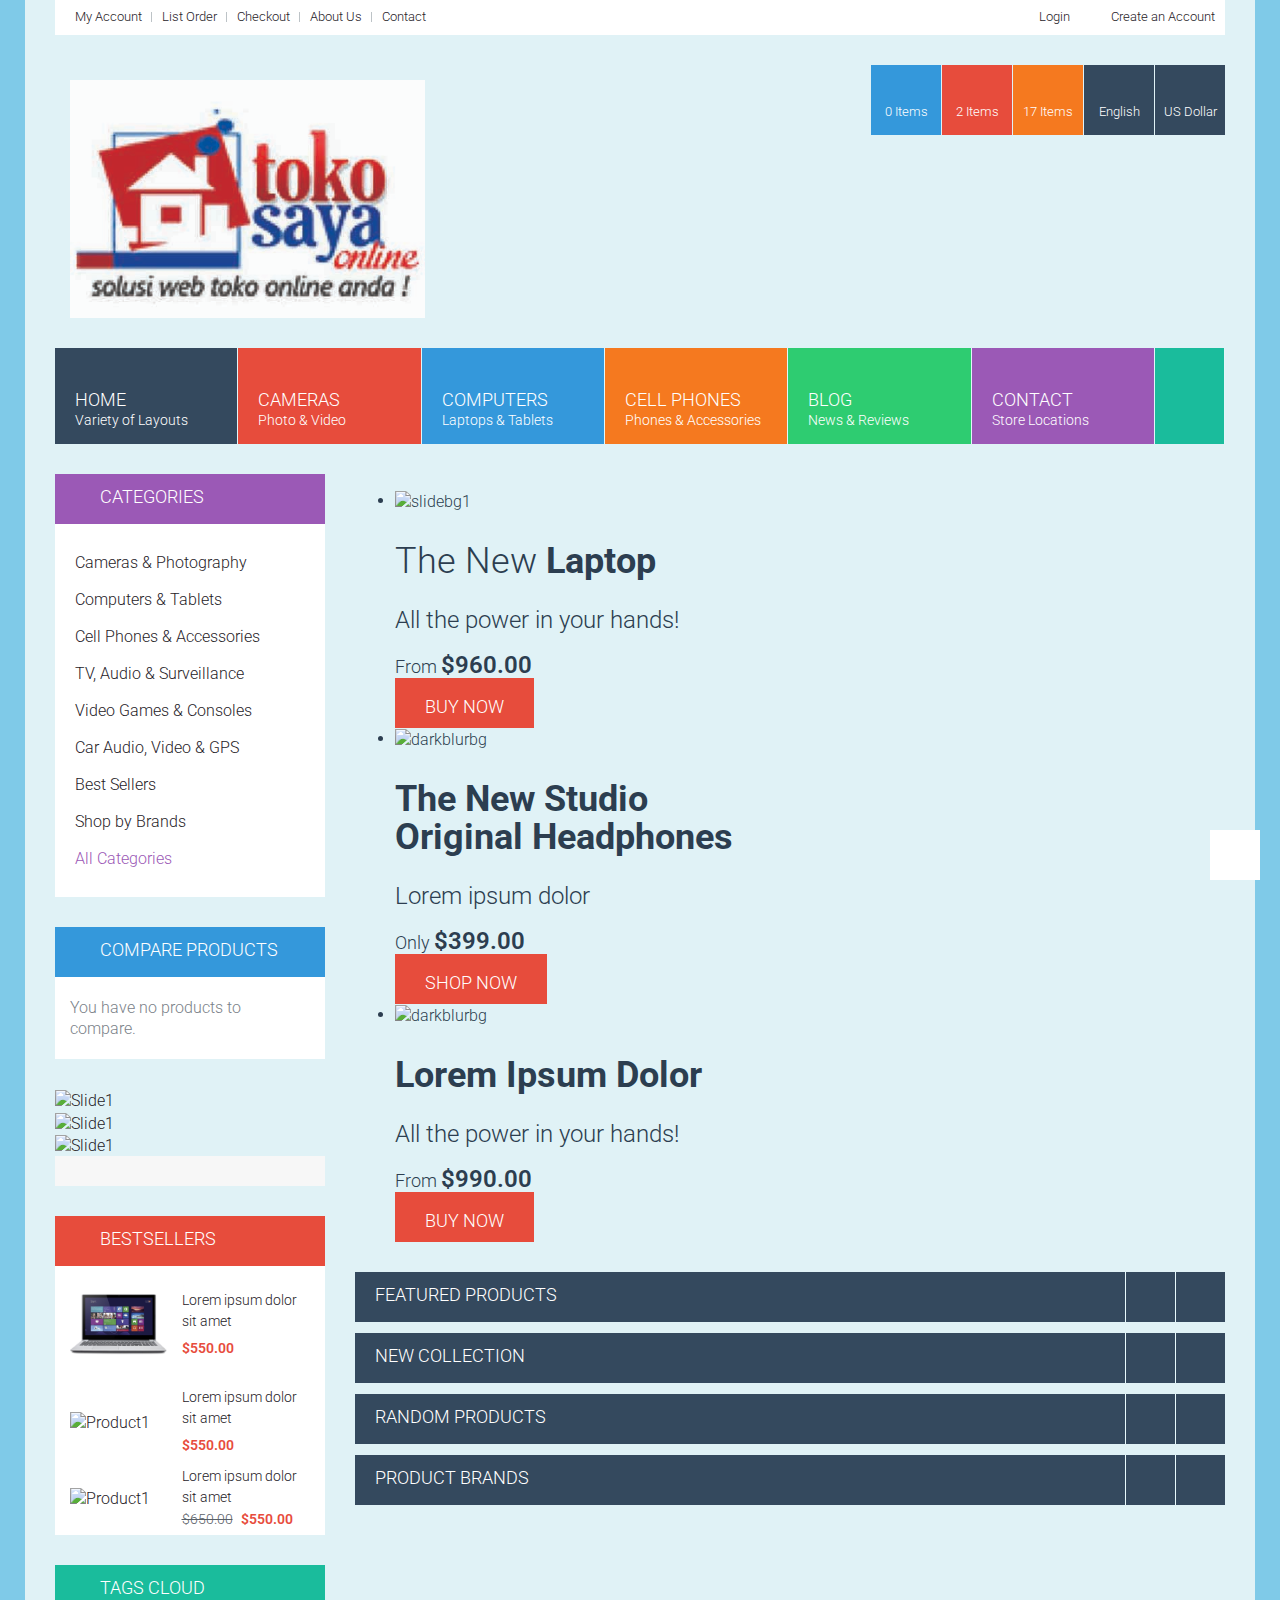
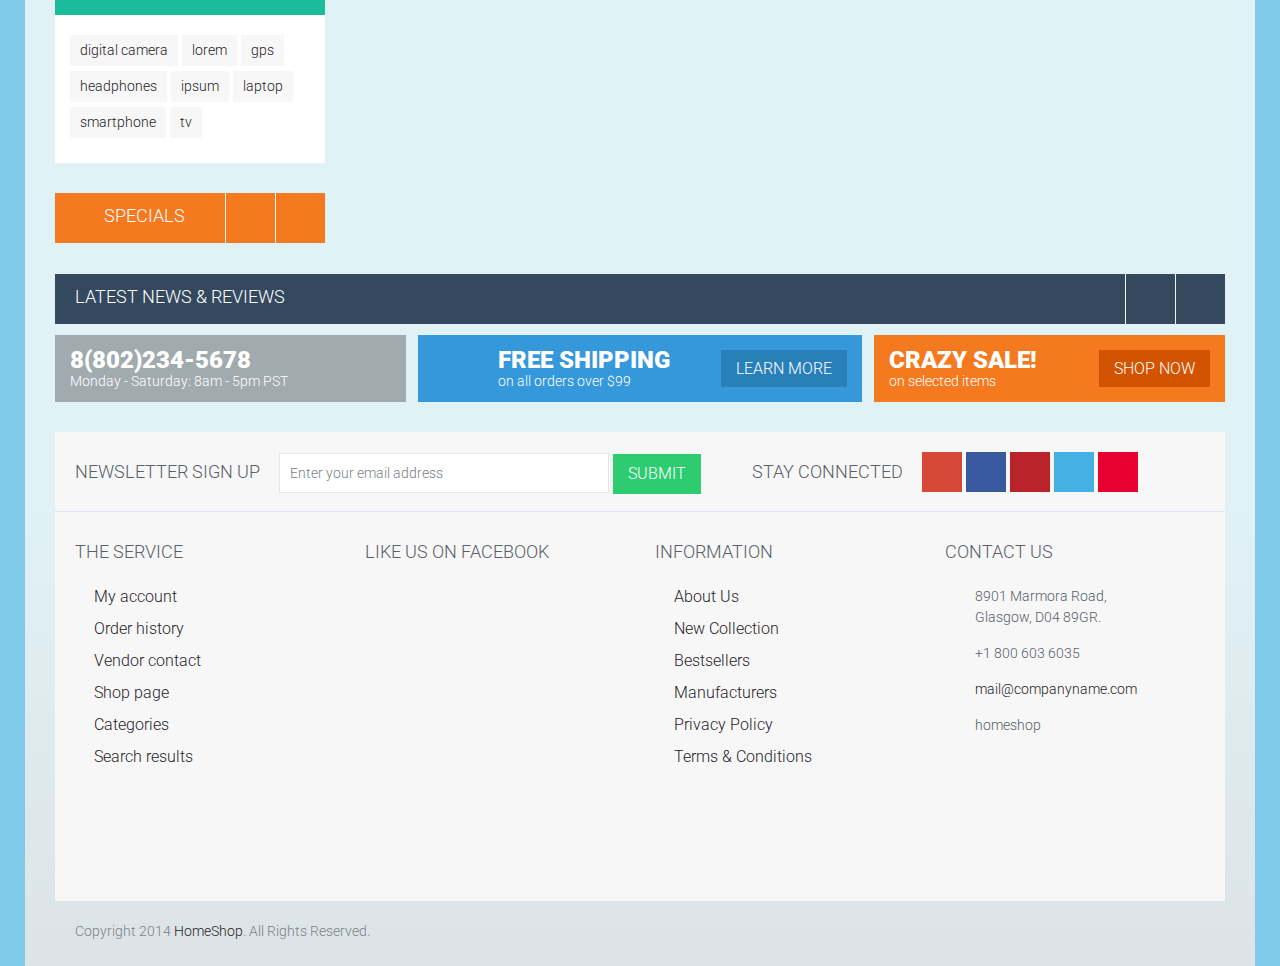
==== nyobangopy/index.html @ ff6c4c5d "Input Data" ====
<!DOCTYPE html>

<html>

    <head>
        
        <!-- Meta Tags -->
        <meta charset="utf-8">
        <meta name="viewport" content="width=device-width, initial-scale=1">
        
        <!-- Title -->
        <title>Index - TokoSayaOnline</title>
        
		<!-- Fonts -->
		<link href='http://fonts.googleapis.com/css?family=Roboto:400,300,300italic,400italic,500,700,900,700italic,500italic' rel='stylesheet' type='text/css'>
		
        <!-- Stylesheets -->
        <link rel="stylesheet" href="css/bootstrap.min.css">
		<link rel="stylesheet" href="css/perfect-scrollbar.css">
        <link rel="stylesheet" href="css/style.css">
        <link rel="stylesheet" href="css/flexslider.css" type="text/css" media="screen" />
		<link rel="stylesheet" href="css/fontello.css">
		<link rel="stylesheet" type="text/css" href="css/settings.css" media="screen" />
   		<link rel="stylesheet" href="css/animation.css">
		<link rel="stylesheet" href="css/owl.carousel.css">
		<link rel="stylesheet" href="css/owl.theme.css">
		<link rel="stylesheet" href="css/chosen.css">
        
        <!--[if lt IE 9]>
            <script src="https://oss.maxcdn.com/libs/html5shiv/3.7.0/html5shiv.js"></script>
			<link rel="stylesheet" href="css/ie.css">
        <![endif]-->
		<!--[if IE 7]>
			<link rel="stylesheet" href="css/fontello-ie7.css">
		<![endif]-->
        
    </head>
    
    
    <body>
		
		<!-- Container -->
		<div class="container">
			
			<!-- Header -->
			<header class="row">
				
				<div class="col-lg-12 col-md-12 col-sm-12">
					
					<!-- Top Header -->
					<div id="top-header">
						
						<div class="row">
							
							<nav id="top-navigation" class="col-lg-7 col-md-7 col-sm-7">
								<ul class="pull-left">
									<li><a href="create_an_account.html">My Account</a></li>
									<li><a href="orders_list.html">List Order</a></li>
									<li><a href="order_info.html">Checkout</a></li>
									<li><a href="text_page.html">About Us</a></li>
									<li><a href="contact.html">Contact</a></li>
								</ul>
							</nav>
							
							<nav class="col-lg-5 col-md-5 col-sm-5">
								<ul class="pull-right">
									<li class="purple"><a href="#"><i class="icons icon-user-3"></i> Login</a>
										<ul id="login-dropdown" class="box-dropdown">
											<li>
                                            	<div class="box-wrapper">
                                                    <h4>LOGIN</h4>
                                                    <div class="iconic-input">
                                                        <input type="text" placeholder="Username">
                                                        <i class="icons icon-user-3"></i>
                                                    </div>
                                                    <div class="iconic-input">
                                                        <input type="text" placeholder="Password">
                                                        <i class="icons icon-lock"></i>
                                                    </div>
                                                    <input type="checkbox" id="loginremember"> <label for="loginremember">Remember me</label>
                                                    <br>
                                                    <br>
                                                    <div class="pull-left">
                                                        <input type="submit" class="orange" value="Login">
                                                    </div>
                                                    <div class="pull-right">
                                                        <a href="#">Forgot your password?</a>
                                                        <br>
                                                        <a href="#">Forgot your username?</a>
														<br>
                                                    </div>
                                                    <br class="clearfix">
                                                </div>
												<div class="footer">
													<h4 class="pull-left">NEW CUSTOMER?</h4>
													<a class="button pull-right" href="create_an_account.html">Create an account</a>
												</div>
											</li>
										</ul>
									</li>
									<li><a href="#"><i class="icons icon-lock"></i> Create an Account</a></li>
								</ul>
							</nav>
							
						</div>
						
					</div>
					<!-- /Top Header -->
					
					
					
					<!-- Main Header -->
					<div id="main-header">
						
						<div class="row">
							
							<div id="logo" class="col-lg-4 col-md-4 col-sm-4">
								<a href="home_v1.html"><img src="img/logo.jpg" alt="Logo"></a>
							</div>
							
							<nav id="middle-navigation" class="col-lg-8 col-md-8 col-sm-8">
								<ul class="pull-right">
									<li class="blue">
										<a href="compare_products.html"><i class="icons icon-docs"></i>0 Items</a>
                                    </li>
									<li class="red">
										<a href="wishlist.html"><i class="icons icon-heart-empty"></i>2 Items</a>
                                    </li>
									<li class="orange"><a href="order_info.html"><i class="icons icon-basket-2"></i>17 Items</a>
                                    	<ul id="cart-dropdown" class="box-dropdown parent-arrow">
											<li>
                                            	<div class="box-wrapper parent-border">
                                                    <p>Recently added item(s)</p>
                                                    
                                                    <table class="cart-table">
                                                    	<tr>
                                                    		<td><img src="img/products/sample1.jpg" alt="product"></td>
                                                            <td>
                                                                <h6>Lorem ipsum dolor</h6>
                                                                <p>Product code PSBJ3</p>
                                                            </td>
                                                            <td>
                                                            	<span class="quantity"><span class="light">1 x</span> $79.00</span>
                                                                <a href="#" class="parent-color">Remove</a>
                                                            </td>
                                                        </tr>
                                                        <tr>
                                                    		<td><img src="img/products/sample1.jpg" alt="product"></td>
                                                            <td>
                                                                <h6>Lorem ipsum dolor</h6>
                                                                <p>Product code PSBJ3</p>
                                                            </td>
                                                            <td>
                                                            	<span class="quantity"><span class="light">1 x</span> $79.00</span>
                                                                <a href="#" class="parent-color">Remove</a>
                                                            </td>
                                                        </tr>
                                                        <tr>
                                                    		<td><img src="img/products/sample1.jpg" alt="product"></td>
                                                            <td>
                                                                <h6>Lorem ipsum dolor</h6>
                                                                <p>Product code PSBJ3</p>
                                                            </td>
                                                            <td>
                                                            	<span class="quantity"><span class="light">1 x</span> $79.00</span>
                                                                <a href="#" class="parent-color">Remove</a>
                                                            </td>
                                                        </tr>
                                                    </table>
                                                    
                                                    <br class="clearfix">
                                                </div>
                                                
												<div class="footer">
													<table class="checkout-table pull-right">
                                                    	<tr>
                                                        	<td class="align-right">Tax:</td>
                                                            <td>$0.00</td>
                                                        </tr>
                                                        <tr>
                                                        	<td class="align-right">Discount:</td>
                                                            <td>$37.00</td>
                                                        </tr>
                                                        <tr>
                                                        	<td class="align-right"><strong>Total:</strong></td>
                                                            <td><strong class="parent-color">$999.00</strong></td>
                                                        </tr>
                                                    </table>
												</div>
                                                
                                                <div class="box-wrapper no-border">
                                                	<a class="button pull-right parent-background" href="#">Checkout</a>
													<a class="button pull-right" href="order_info.html">View Cart</a>
                                                </div>
											</li>
										</ul>
                                    </li>
									<li><a class="flag" href="#"><span class="english-flag"></span>English</a>
                                    	<ul class="box-dropdown parent-arrow">
											<li>
                                            	<div class="box-wrapper no-padding parent-border">
                                                    <table class="language-table">
                                                    	<tr>
                                                        	<td class="flag"><span class="english-flag"></span></td>
                                                            <td class="country"><a href="#">English</a></td>
                                                        </tr>
                                                        <tr>
                                                        	<td class="flag"><span class="german-flag"></span></td>
                                                            <td class="country"><a href="#">German</a></td>
                                                        </tr>
                                                        <tr>
                                                        	<td class="flag"><span class="french-flag"></span></td>
                                                            <td class="country"><a href="#">French</a></td>
                                                        </tr>
                                                        <tr>
                                                        	<td class="flag"><span class="italian-flag"></span></td>
                                                            <td class="country"><a href="#">Italian</a></td>
                                                        </tr>
                                                        <tr>
                                                        	<td class="flag"><span class="spanish-flag"></span></td>
                                                            <td class="country"><a href="#">Spanish</a></td>
                                                        </tr>
                                                    </table>
                                                </div>
											</li>
										</ul>
                                    	
                                    </li>
									<li><a href="#"><i class="icons icon-dollar"></i>US Dollar</a>
                                    	<ul class="box-dropdown parent-arrow">
											<li>
                                            	<div class="box-wrapper no-padding parent-border">
                                                    <table class="currency-table">
                                                    	<tr>
                                                        	<td><a href="#">$ US Dollar</a></td>
                                                        </tr>
                                                        <tr>
                                                        	<td><a href="#">€ Euro</a></td>
                                                        </tr>
                                                        <tr>
                                                        	<td><a href="#">£ Pound</a></td>
                                                        </tr>
                                                    </table>
                                                </div>
											</li>
										</ul>
                                    </li>
								</ul>
							</nav>
							
						</div>
						
					</div>
					<!-- /Main Header -->
					
					
					<!-- Main Navigation -->
					<nav id="main-navigation" class="style1">
						<ul>
							
							<li class="home-green current-item">
								<a>
									<i class="icons icon-shop-1"></i>
									<span class="nav-caption">Home</span>
									<span class="nav-description">Variety of Layouts</span>
								</a>
								
								<ul class="normal-dropdown normalAnimation">
									<li><a href="#">Layouts <i class="icons icon-right-dir"></i></a>
										<ul class="normalAnimation">
											<li><a href="home_v1.html">Layout 1</a></li>
											<li><a href="home_v2.html">Layout 2</a></li>
											<li><a href="home_v3.html">Layout 3</a></li>
										</ul>
									</li>
									<li><a href="#">Headers <i class="icons icon-right-dir"></i></a>
										<ul class="normalAnimation">
											<li><a href="home_v1.html">Header 1</a></li>
											<li><a href="home_v2.html">Header 2</a></li>
											<li><a href="home_v3.html">Header 3</a></li>
											<li><a href="category_v1.html">Header 4</a></li>
											<li><a href="category_v2.html">Header 5</a></li>
											<li><a href="products_page_v1.html">Header 6</a></li>
										</ul>
									</li>
									<li><a href="#">Footers <i class="icons icon-right-dir"></i></a>
										<ul class="normalAnimation">
											<li><a href="home_v1.html#footer">Footer 1</a></li>
											<li><a href="home_v2.html#footer">Footer 2</a></li>
											<li><a href="home_v3.html#footer">Footer 3</a></li>
											<li><a href="category_v1.html#footer">Footer 4</a></li>
											<li><a href="category_v2.htm#footer">Footer 5</a></li>
											<li><a href="products_page_v1.html#footer">Footer 6</a></li>
										</ul>
									</li>
									<li><a href="#">Sliders <i class="icons icon-right-dir"></i></a>
										<ul class="normalAnimation">
											<li><a href="home_v1.html">Revolution Slider</a></li>
											<li><a href="home_v2.html">IOS Slider</a></li>
											<li><a href="home_v3.html">Flex Slider</a></li>
										</ul>
									</li>
								</ul>
							</li>
							
							<li class="red">
								<a href="category_v1.html">
									<i class="icons icon-camera-7"></i>
									<span class="nav-caption">Cameras</span>
									<span class="nav-description">Photo & Video</span>
								</a>
								
								<ul class="wide-dropdown normalAniamtion">
									<li>
										<ul>
											<li><span class="nav-caption">Digital Cameras</span></li>
											<li><a href="#"><i class="icons icon-right-dir"></i> Digital SLR</a></li>
											<li><a href="#"><i class="icons icon-right-dir"></i> Point &amp; Shoot</a></li>
											<li><a href="#"><i class="icons icon-right-dir"></i> Spy, Miniature</a></li>
										</ul>
									</li>
									<li>
										<ul>
											<li><span class="nav-caption">Digital Cameras</span></li>
											<li><a href="#"><i class="icons icon-right-dir"></i> Background Material</a></li>
											<li><a href="#"><i class="icons icon-right-dir"></i> Continuous Lighting</a></li>
											<li><a href="#"><i class="icons icon-right-dir"></i> Flash Lighting</a></li>
											<li><a href="#"><i class="icons icon-right-dir"></i> Light Meters</a></li>
										</ul>
									</li>
									<li>
										<ul>
											<li><span class="nav-caption">Digital Cameras</span></li>
											<li><a href="#"><i class="icons icon-right-dir"></i> Batteries</a></li>
											<li><a href="#"><i class="icons icon-right-dir"></i> Cables &amp; Adapters</a></li>
											<li><a href="#"><i class="icons icon-right-dir"></i> Camcorder Tapes &amp; Discs</a></li>
											<li><a href="#"><i class="icons icon-right-dir"></i> Cases, Bags &amp; Covers</a></li>
										</ul>
									</li>
								</ul>
								
							</li>
							
							<li class="blue">
								<a href="category_v2.html">
									<i class="icons icon-desktop-3"></i>
									<span class="nav-caption">Computers</span>
									<span class="nav-description">Laptops & Tablets</span>
								</a>
							</li>
							
							<li class="orange">
								<a href="category_v1.html">
									<i class="icons icon-mobile-6"></i>
									<span class="nav-caption">Cell phones</span>
									<span class="nav-description">Phones & Accessories</span>
								</a>
							</li>
							
							<li class="green">
								<a href="blog.html">
									<i class="icons icon-pencil-7"></i>
									<span class="nav-caption">Blog</span>
									<span class="nav-description">News & Reviews</span>
								</a>
							</li>
							
							<li class="purple">
								<a href="contact.html">
									<i class="icons icon-location-7"></i>
									<span class="nav-caption">Contact</span>
									<span class="nav-description">Store Locations</span>
								</a>
							</li>
							
							<li class="nav-search">
                                	<i class="icons icon-search-1"></i>
							</li>
							
						</ul>
						
						<div id="search-bar">
							
							<div class="col-lg-12 col-md-12 col-sm-12">
                            	<table id="search-bar-table">
                                    <tr>
                                    	<td class="search-column-1">
                                            <p><span class="grey">Popular Searches:</span> <a href="#">accessories</a>, <a href="#">audio</a>, <a href="#">camera</a>, <a href="#">phone</a>, <a href="#">storage</a>, <a href="#">more</a></p>
                                            <input type="text" placeholder="Enter your keyword">
                                        </td>
                                        <td class="search-column-2">
                                        	<p class="align-right"><a href="#">Advanced Search</a></p>
                                        	<select class="chosen-select-search">
                                                <option>All Categories</option>
                                                <option>All Categories</option>
                                                <option>All Categories</option>
                                                <option>All Categories</option>
                                                <option>All Categories</option>
                                            </select>
                                		</td>
                                    </tr>
                                </table>
							</div>
							<div id="search-button">
								<input type="submit" value="">
								<i class="icons icon-search-1"></i>
							</div>
						</div>
						
					</nav>
					<!-- /Main Navigation -->
					
				</div>
				
			</header>
			<!-- /Header -->
			
			
			<!-- Content -->
			<div class="row content">
				
				<!-- Main Content -->
				<section class="main-content col-lg-9 col-md-9 col-sm-9 col-lg-push-3 col-md-push-3 col-sm-push-3">
					
					<section class="slider">
						<div class="tp-banner-container">
							<div class="tp-banner" >
								<ul>
									<!-- SLIDE  -->
									<li data-transition="fade" data-slotamount="7" data-masterspeed="1500" >
										<!-- MAIN IMAGE -->
										<img src="img/slide1.jpg"  alt="slidebg1"  data-bgfit="cover" data-bgposition="left top" data-bgrepeat="no-repeat">
										<!-- LAYERS -->
										<div class="tp-caption skewfromrightshort fadeout"
											data-x="40"
											data-y="60"
											data-speed="500"
											data-start="1200"
											data-easing="Power4.easeOut"><h2>The New <strong>Laptop</strong></h2>
										</div>
										<div class="tp-caption skewfromrightshort fadeout"
											data-x="40"
											data-y="140"
											data-speed="500"
											data-start="1200"
											data-easing="Power4.easeOut"><h3>All the power in your hands!</h3>
										</div>
										<div class="tp-caption skewfromrightshort fadeout"
											data-x="40"
											data-y="250"
											data-speed="500"
											data-start="1200"
											data-easing="Power4.easeOut"><span>From <span class="price">$960.00</span></span>
										</div>
										<div class="tp-caption skewfromrightshort fadeout"
											data-x="40"
											data-y="300"
											data-speed="500"
											data-start="1200"
											data-easing="Power4.easeOut"><a class="button big red" href="#">Buy Now</a>
										</div>
									</li>
									<!-- SLIDE  -->
									<li data-transition="zoomout" data-slotamount="7" data-masterspeed="1000" >
										<!-- MAIN IMAGE -->
										<img src="img/slide3.jpg"  alt="darkblurbg"  data-bgfit="cover" data-bgposition="left top" data-bgrepeat="no-repeat">
										<!-- LAYERS -->
										<div class="tp-caption skewfromrightshort fadeout"
											data-x="40"
											data-y="60"
											data-speed="500"
											data-start="1200"
											data-easing="Power4.easeOut"><h2><strong>The New Studio<br>Original Headphones</strong></h2>
										</div>
										<div class="tp-caption skewfromrightshort fadeout"
											data-x="40"
											data-y="190"
											data-speed="500"
											data-start="1200"
											data-easing="Power4.easeOut"><h3>Lorem ipsum dolor</h3>
										</div>
										<div class="tp-caption skewfromrightshort fadeout"
											data-x="40"
											data-y="300"
											data-speed="500"
											data-start="1200"
											data-easing="Power4.easeOut"><span>Only <span class="price">$399.00</span></span>
										</div>
										<div class="tp-caption skewfromrightshort fadeout"
											data-x="40"
											data-y="347"
											data-speed="500"
											data-start="1200"
											data-easing="Power4.easeOut"><a class="button big red" href="#">Shop Now</a>
										</div>
									</li>
									<!-- SLIDE  -->
									<li data-transition="zoomout" data-slotamount="7" data-masterspeed="1000" >
										<!-- MAIN IMAGE -->
										<img src="img/slide2.jpg"  alt="darkblurbg"  data-bgfit="cover" data-bgposition="left top" data-bgrepeat="no-repeat">
										<!-- LAYERS -->
										<div class="tp-caption skewfromrightshort fadeout"
											data-x="40"
											data-y="60"
											data-speed="500"
											data-start="1200"
											data-easing="Power4.easeOut"><h2><strong>Lorem Ipsum Dolor</strong></h2>
										</div>
										<div class="tp-caption skewfromrightshort fadeout"
											data-x="40"
											data-y="140"
											data-speed="500"
											data-start="1200"
											data-easing="Power4.easeOut"><h3>All the power in your hands!</h3>
										</div>
										<div class="tp-caption skewfromrightshort fadeout"
											data-x="40"
											data-y="250"
											data-speed="500"
											data-start="1200"
											data-easing="Power4.easeOut"><span>From <span class="price">$990.00</span></span>
										</div>
										<div class="tp-caption skewfromrightshort fadeout"
											data-x="40"
											data-y="300"
											data-speed="500"
											data-start="1200"
											data-easing="Power4.easeOut"><a class="button big red" href="#">Buy Now</a>
										</div>
									</li>
								</ul>
							</div>
						</div>
				  	</section>
					
					
					
					<!-- Featured Products -->
					<div class="products-row row">
						
						<!-- Carousel Heading -->
						<div class="col-lg-12 col-md-12 col-sm-12">
							
							<div class="carousel-heading">
								<h4>Featured Products</h4>
								<div class="carousel-arrows">
									<i class="icons icon-left-dir"></i>
									<i class="icons icon-right-dir"></i>
								</div>
							</div>
							
						</div>
						<!-- /Carousel Heading -->
						
						<!-- Carousel -->
						<div class="carousel owl-carousel-wrap col-lg-12 col-md-12 col-sm-12">
							
							<div class="owl-carousel" data-max-items="3">
									
									<!-- Slide -->
									<div>
										<!-- Carousel Item -->
										<div class="product">
											
											<div class="product-image">
												<img src="img/products/sample1.jpg" alt="Product1">
												<a href="products_page_v1.html" class="product-hover">
													<i class="icons icon-eye-1"></i> Quick View
												</a>
											</div>
											
											<div class="product-info">
												<h5><a href="products_page_v1.html">Lorem ipsum dolor sit amet</a></h5>
												<span class="price">$281.00</span>
												<div class="rating readonly-rating" data-score="4"></div>
											</div>
											
											<div class="product-actions">
												<span class="add-to-cart">
													<span class="action-wrapper">
														<i class="icons icon-basket-2"></i>
														<span class="action-name">Add to cart</span>
													</span >
												</span>
												<span class="add-to-favorites">
													<span class="action-wrapper">
														<i class="icons icon-heart-empty"></i>
														<span class="action-name">Add to wishlist</span>
													</span>
												</span>
												<span class="add-to-compare">
													<span class="action-wrapper">
														<i class="icons icon-docs"></i>
														<span class="action-name">Add to Compare</span>
													</span>
												</span>
											</div>
											
										</div>
										<!-- /Carousel Item -->
									</div>
									<!-- /Slide -->
									
									
									<!-- Slide -->
									<div>
										<!-- Carousel Item -->
										<div class="product">
											
											<div class="product-image">
												<span class="product-tag">Sale</span>
												<img src="img/products/sample2.jpg" alt="Product1">
												<a href="products_page_v1.html" class="product-hover">
													<i class="icons icon-eye-1"></i> Quick View
												</a>
											</div>
											
											<div class="product-info">
												<h5><a href="products_page_v1.html">Lorem ipsum dolor sit amet</a></h5>
												<span class="price">$281.00</span>
												<div class="rating readonly-rating" data-score="4"></div>
											</div>
											
											<div class="product-actions">
												<span class="add-to-cart">
													<span class="action-wrapper">
														<i class="icons icon-basket-2"></i>
														<span class="action-name">Add to cart</span>
													</span >
												</span>
												<span class="add-to-favorites">
													<span class="action-wrapper">
														<i class="icons icon-heart-empty"></i>
														<span class="action-name">Add to wishlist</span>
													</span>
												</span>
												<span class="add-to-compare">
													<span class="action-wrapper">
														<i class="icons icon-docs"></i>
														<span class="action-name">Add to Compare</span>
													</span>
												</span>
											</div>
											
										</div>
										<!-- /Carousel Item -->
									</div>
									<!-- /Slide -->
									
									
									
									<!-- Slide -->
									<div>
										<!-- Carousel Item -->
										<div class="product">
											
											<div class="product-image">
												<img src="img/products/sample3.jpg" alt="Product1">
												<a href="products_page_v1.html" class="product-hover">
													<i class="icons icon-eye-1"></i> Quick View
												</a>
											</div>
											
											<div class="product-info">
												<h5><a href="products_page_v1.html">Lorem ipsum dolor sit amet</a></h5>
												<span class="price">$281.00</span>
												<div class="rating readonly-rating" data-score="4"></div>
											</div>
											
											<div class="product-actions">
												<span class="add-to-cart">
													<span class="action-wrapper">
														<i class="icons icon-basket-2"></i>
														<span class="action-name">Add to cart</span>
													</span >
												</span>
												<span class="add-to-favorites">
													<span class="action-wrapper">
														<i class="icons icon-heart-empty"></i>
														<span class="action-name">Add to wishlist</span>
													</span>
												</span>
												<span class="add-to-compare">
													<span class="action-wrapper">
														<i class="icons icon-docs"></i>
														<span class="action-name">Add to Compare</span>
													</span>
												</span>
											</div>
											
										</div>
										<!-- /Carousel Item -->
									</div>
									<!-- /Slide -->
									
									
									
									
									<!-- Slide -->
									<div>
										<!-- Carousel Item -->
										<div class="product">
											
											<div class="product-image">
												<img src="img/products/sample1.jpg" alt="Product1">
												<a href="products_page_v1.html" class="product-hover">
													<i class="icons icon-eye-1"></i> Quick View
												</a>
											</div>
											
											<div class="product-info">
												<h5><a href="products_page_v1.html">Lorem ipsum dolor sit amet</a></h5>
												<span class="price">$281.00</span>
												<div class="rating readonly-rating" data-score="4"></div>
											</div>
											
											<div class="product-actions">
												<span class="add-to-cart">
													<span class="action-wrapper">
														<i class="icons icon-basket-2"></i>
														<span class="action-name">Add to cart</span>
													</span >
												</span>
												<span class="add-to-favorites">
													<span class="action-wrapper">
														<i class="icons icon-heart-empty"></i>
														<span class="action-name">Add to wishlist</span>
													</span>
												</span>
												<span class="add-to-compare">
													<span class="action-wrapper">
														<i class="icons icon-docs"></i>
														<span class="action-name">Add to Compare</span>
													</span>
												</span>
											</div>
											
										</div>
										<!-- /Carousel Item -->
									</div>
									<!-- /Slide -->
									
									
									
									
									<!-- Slide -->
									<div>
										<!-- Carousel Item -->
										<div class="product">
											
											<div class="product-image">
												<img src="img/products/sample2.jpg" alt="Product1">
												<a href="products_page_v1.html" class="product-hover">
													<i class="icons icon-eye-1"></i> Quick View
												</a>
											</div>
											
											<div class="product-info">
												<h5><a href="products_page_v1.html">Lorem ipsum dolor sit amet</a></h5>
												<span class="price">$281.00</span>
												<div class="rating readonly-rating" data-score="4"></div>
											</div>
											
											<div class="product-actions">
												<span class="add-to-cart">
													<span class="action-wrapper">
														<i class="icons icon-basket-2"></i>
														<span class="action-name">Add to cart</span>
													</span >
												</span>
												<span class="add-to-favorites">
													<span class="action-wrapper">
														<i class="icons icon-heart-empty"></i>
														<span class="action-name">Add to wishlist</span>
													</span>
												</span>
												<span class="add-to-compare">
													<span class="action-wrapper">
														<i class="icons icon-docs"></i>
														<span class="action-name">Add to Compare</span>
													</span>
												</span>
											</div>
											
										</div>
										<!-- /Carousel Item -->
									</div>
									<!-- /Slide -->
									
									
									
									
									
									<!-- Slide -->
									<div>
										<!-- Carousel Item -->
										<div class="product">
											
											<div class="product-image">
												<img src="img/products/sample3.jpg" alt="Product1">
												<a href="products_page_v1.html" class="product-hover">
													<i class="icons icon-eye-1"></i> Quick View
												</a>
											</div>
											
											<div class="product-info">
												<h5><a href="products_page_v1.html">Lorem ipsum dolor sit amet</a></h5>
												<span class="price">$281.00</span>
												<div class="rating readonly-rating" data-score="4"></div>
											</div>
											
											<div class="product-actions">
												<span class="add-to-cart">
													<span class="action-wrapper">
														<i class="icons icon-basket-2"></i>
														<span class="action-name">Add to cart</span>
													</span >
												</span>
												<span class="add-to-favorites">
													<span class="action-wrapper">
														<i class="icons icon-heart-empty"></i>
														<span class="action-name">Add to wishlist</span>
													</span>
												</span>
												<span class="add-to-compare">
													<span class="action-wrapper">
														<i class="icons icon-docs"></i>
														<span class="action-name">Add to Compare</span>
													</span>
												</span>
											</div>
											
										</div>
										<!-- /Carousel Item -->
									</div>
									<!-- /Slide -->
									
									
							</div>
						</div>
						<!-- /Carousel -->
						
					</div>
					<!-- /Featured Products -->
					
					
					
					
					<!-- New Collection -->
					<div class="products-row row">
						
						<!-- Carousel Heading -->
						<div class="col-lg-12 col-md-12 col-sm-12">
							
							<div class="carousel-heading">
								<h4>New Collection</h4>
								<div class="carousel-arrows">
									<i class="icons icon-left-dir"></i>
									<i class="icons icon-right-dir"></i>
								</div>
							</div>
							
						</div>
						<!-- /Carousel Heading -->
						
						<!-- Carousel -->
						<div class="carousel owl-carousel-wrap col-lg-12 col-md-12 col-sm-12">
							
							<div class="owl-carousel" data-max-items="3">
									
									<!-- Slide -->
									<div>
										<!-- Carousel Item -->
										<div class="product">
											
											<div class="product-image">
												<span class="product-tag">Sale</span>
												<img src="img/products/sample4.jpg" alt="Product1">
												<a href="products_page_v1.html" class="product-hover">
													<i class="icons icon-eye-1"></i> Quick View
												</a>
											</div>
											
											<div class="product-info">
												<h5><a href="products_page_v1.html">Lorem ipsum dolor sit amet</a></h5>
												<span class="price">$281.00</span>
												<div class="rating readonly-rating" data-score="4"></div>
											</div>
											
											<div class="product-actions">
												<span class="add-to-cart">
													<span class="action-wrapper">
														<i class="icons icon-basket-2"></i>
														<span class="action-name">Add to cart</span>
													</span >
												</span>
												<span class="add-to-favorites">
													<span class="action-wrapper">
														<i class="icons icon-heart-empty"></i>
														<span class="action-name">Add to wishlist</span>
													</span>
												</span>
												<span class="add-to-compare">
													<span class="action-wrapper">
														<i class="icons icon-docs"></i>
														<span class="action-name">Add to Compare</span>
													</span>
												</span>
											</div>
											
										</div>
										<!-- /Carousel Item -->
									</div>
									<!-- /Slide -->
									
									
									<!-- Slide -->
									<div>
										<!-- Carousel Item -->
										<div class="product">
											
											<div class="product-image">
												<img src="img/products/sample5.jpg" alt="Product1">
												<a href="products_page_v1.html" class="product-hover">
													<i class="icons icon-eye-1"></i> Quick View
												</a>
											</div>
											
											<div class="product-info">
												<h5><a href="products_page_v1.html">Lorem ipsum dolor sit amet</a></h5>
												<span class="price">$281.00</span>
												<div class="rating readonly-rating" data-score="4"></div>
											</div>
											
											<div class="product-actions">
												<span class="add-to-cart">
													<span class="action-wrapper">
														<i class="icons icon-basket-2"></i>
														<span class="action-name">Add to cart</span>
													</span >
												</span>
												<span class="add-to-favorites">
													<span class="action-wrapper">
														<i class="icons icon-heart-empty"></i>
														<span class="action-name">Add to wishlist</span>
													</span>
												</span>
												<span class="add-to-compare">
													<span class="action-wrapper">
														<i class="icons icon-docs"></i>
														<span class="action-name">Add to Compare</span>
													</span>
												</span>
											</div>
											
										</div>
										<!-- /Carousel Item -->
									</div>
									<!-- /Slide -->
									
									
									
									<!-- Slide -->
									<div>
										<!-- Carousel Item -->
										<div class="product">
											
											<div class="product-image">
												<img src="img/products/sample6.jpg" alt="Product1">
												<a href="products_page_v1.html" class="product-hover">
													<i class="icons icon-eye-1"></i> Quick View
												</a>
											</div>
											
											<div class="product-info">
												<h5><a href="products_page_v1.html">Lorem ipsum dolor sit amet</a></h5>
												<span class="price">$281.00</span>
												<div class="rating readonly-rating" data-score="4"></div>
											</div>
											
											<div class="product-actions">
												<span class="add-to-cart">
													<span class="action-wrapper">
														<i class="icons icon-basket-2"></i>
														<span class="action-name">Add to cart</span>
													</span >
												</span>
												<span class="add-to-favorites">
													<span class="action-wrapper">
														<i class="icons icon-heart-empty"></i>
														<span class="action-name">Add to wishlist</span>
													</span>
												</span>
												<span class="add-to-compare">
													<span class="action-wrapper">
														<i class="icons icon-docs"></i>
														<span class="action-name">Add to Compare</span>
													</span>
												</span>
											</div>
											
										</div>
										<!-- /Carousel Item -->
									</div>
									<!-- /Slide -->
									
									
									
									
									<!-- Slide -->
									<div>
										<!-- Carousel Item -->
										<div class="product">
											
											<div class="product-image">
												<img src="img/products/sample4.jpg" alt="Product1">
												<a href="products_page_v1.html" class="product-hover">
													<i class="icons icon-eye-1"></i> Quick View
												</a>
											</div>
											
											<div class="product-info">
												<h5><a href="products_page_v1.html">Lorem ipsum dolor sit amet</a></h5>
												<span class="price">$281.00</span>
												<div class="rating readonly-rating" data-score="4"></div>
											</div>
											
											<div class="product-actions">
												<span class="add-to-cart">
													<span class="action-wrapper">
														<i class="icons icon-basket-2"></i>
														<span class="action-name">Add to cart</span>
													</span >
												</span>
												<span class="add-to-favorites">
													<span class="action-wrapper">
														<i class="icons icon-heart-empty"></i>
														<span class="action-name">Add to wishlist</span>
													</span>
												</span>
												<span class="add-to-compare">
													<span class="action-wrapper">
														<i class="icons icon-docs"></i>
														<span class="action-name">Add to Compare</span>
													</span>
												</span>
											</div>
											
										</div>
										<!-- /Carousel Item -->
									</div>
									<!-- /Slide -->
									
									
									
									
									<!-- Slide -->
									<div>
										<!-- Carousel Item -->
										<div class="product">
											
											<div class="product-image">
												<img src="img/products/sample5.jpg" alt="Product1">
												<a href="products_page_v1.html" class="product-hover">
													<i class="icons icon-eye-1"></i> Quick View
												</a>
											</div>
											
											<div class="product-info">
												<h5><a href="products_page_v1.html">Lorem ipsum dolor sit amet</a></h5>
												<span class="price">$281.00</span>
												<div class="rating readonly-rating" data-score="4"></div>
											</div>
											
											<div class="product-actions">
												<span class="add-to-cart">
													<span class="action-wrapper">
														<i class="icons icon-basket-2"></i>
														<span class="action-name">Add to cart</span>
													</span >
												</span>
												<span class="add-to-favorites">
													<span class="action-wrapper">
														<i class="icons icon-heart-empty"></i>
														<span class="action-name">Add to wishlist</span>
													</span>
												</span>
												<span class="add-to-compare">
													<span class="action-wrapper">
														<i class="icons icon-docs"></i>
														<span class="action-name">Add to Compare</span>
													</span>
												</span>
											</div>
											
										</div>
										<!-- /Carousel Item -->
									</div>
									<!-- /Slide -->
									
									
									
									
									
									<!-- Slide -->
									<div>
										<!-- Carousel Item -->
										<div class="product">
											
											<div class="product-image">
												<img src="img/products/sample6.jpg" alt="Product1">
												<a href="products_page_v1.html" class="product-hover">
													<i class="icons icon-eye-1"></i> Quick View
												</a>
											</div>
											
											<div class="product-info">
												<h5><a href="products_page_v1.html">Lorem ipsum dolor sit amet</a></h5>
												<span class="price">$281.00</span>
												<div class="rating readonly-rating" data-score="4"></div>
											</div>
											
											<div class="product-actions">
												<span class="add-to-cart">
													<span class="action-wrapper">
														<i class="icons icon-basket-2"></i>
														<span class="action-name">Add to cart</span>
													</span >
												</span>
												<span class="add-to-favorites">
													<span class="action-wrapper">
														<i class="icons icon-heart-empty"></i>
														<span class="action-name">Add to wishlist</span>
													</span>
												</span>
												<span class="add-to-compare">
													<span class="action-wrapper">
														<i class="icons icon-docs"></i>
														<span class="action-name">Add to Compare</span>
													</span>
												</span>
											</div>
											
										</div>
										<!-- /Carousel Item -->
									</div>
									<!-- /Slide -->
									
									
							</div>
						</div>
						<!-- /Carousel -->
						
					</div>
					<!-- /New Collection -->
					



					
					<!-- Random Products -->
					<div class="products-row row">
						
						<!-- Carousel Heading -->
						<div class="col-lg-12 col-md-12 col-sm-12">
							
							<div class="carousel-heading">
								<h4>Random Products</h4>
								<div class="carousel-arrows">
									<i class="icons icon-left-dir"></i>
									<i class="icons icon-right-dir"></i>
								</div>
							</div>
							
						</div>
						<!-- /Carousel Heading -->
						
						<!-- Carousel -->
						<div class="carousel owl-carousel-wrap col-lg-12 col-md-12 col-sm-12">
							
							<div class="owl-carousel" data-max-items="3">
									
									<!-- Slide -->
									<div>
										<!-- Carousel Item -->
										<div class="product">
											
											<div class="product-image">
												<img src="img/products/sample7.jpg" alt="Product1">
												<a href="products_page_v1.html" class="product-hover">
													<i class="icons icon-eye-1"></i> Quick View
												</a>
											</div>
											
											<div class="product-info">
												<h5><a href="products_page_v1.html">Lorem ipsum dolor sit amet</a></h5>
												<span class="price">$281.00</span>
												<div class="rating readonly-rating" data-score="4"></div>
											</div>
											
											<div class="product-actions">
												<span class="add-to-cart">
													<span class="action-wrapper">
														<i class="icons icon-basket-2"></i>
														<span class="action-name">Add to cart</span>
													</span >
												</span>
												<span class="add-to-favorites">
													<span class="action-wrapper">
														<i class="icons icon-heart-empty"></i>
														<span class="action-name">Add to wishlist</span>
													</span>
												</span>
												<span class="add-to-compare">
													<span class="action-wrapper">
														<i class="icons icon-docs"></i>
														<span class="action-name">Add to Compare</span>
													</span>
												</span>
											</div>
											
										</div>
										<!-- /Carousel Item -->
									</div>
									<!-- /Slide -->
									
									
									<!-- Slide -->
									<div>
										<!-- Carousel Item -->
										<div class="product">
											
											<div class="product-image">
												<img src="img/products/sample8.jpg" alt="Product1">
												<a href="products_page_v1.html" class="product-hover">
													<i class="icons icon-eye-1"></i> Quick View
												</a>
											</div>
											
											<div class="product-info">
												<h5><a href="products_page_v1.html">Lorem ipsum dolor sit amet</a></h5>
												<span class="price">$281.00</span>
												<div class="rating readonly-rating" data-score="4"></div>
											</div>
											
											<div class="product-actions">
												<span class="add-to-cart">
													<span class="action-wrapper">
														<i class="icons icon-basket-2"></i>
														<span class="action-name">Add to cart</span>
													</span >
												</span>
												<span class="add-to-favorites">
													<span class="action-wrapper">
														<i class="icons icon-heart-empty"></i>
														<span class="action-name">Add to wishlist</span>
													</span>
												</span>
												<span class="add-to-compare">
													<span class="action-wrapper">
														<i class="icons icon-docs"></i>
														<span class="action-name">Add to Compare</span>
													</span>
												</span>
											</div>
											
										</div>
										<!-- /Carousel Item -->
									</div>
									<!-- /Slide -->
									
									
									
									<!-- Slide -->
									<div>
										<!-- Carousel Item -->
										<div class="product">
											
											<div class="product-image">
												<img src="img/products/sample9.jpg" alt="Product1">
												<a href="products_page_v1.html" class="product-hover">
													<i class="icons icon-eye-1"></i> Quick View
												</a>
											</div>
											
											<div class="product-info">
												<h5><a href="products_page_v1.html">Lorem ipsum dolor sit amet</a></h5>
												<span class="price">$281.00</span>
												<div class="rating readonly-rating" data-score="4"></div>
											</div>
											
											<div class="product-actions">
												<span class="add-to-cart">
													<span class="action-wrapper">
														<i class="icons icon-basket-2"></i>
														<span class="action-name">Add to cart</span>
													</span >
												</span>
												<span class="add-to-favorites">
													<span class="action-wrapper">
														<i class="icons icon-heart-empty"></i>
														<span class="action-name">Add to wishlist</span>
													</span>
												</span>
												<span class="add-to-compare">
													<span class="action-wrapper">
														<i class="icons icon-docs"></i>
														<span class="action-name">Add to Compare</span>
													</span>
												</span>
											</div>
											
										</div>
										<!-- /Carousel Item -->
									</div>
									<!-- /Slide -->
									
									
									
									
									<!-- Slide -->
									<div>
										<!-- Carousel Item -->
										<div class="product">
											
											<div class="product-image">
												<img src="img/products/sample7.jpg" alt="Product1">
												<a href="products_page_v1.html" class="product-hover">
													<i class="icons icon-eye-1"></i> Quick View
												</a>
											</div>
											
											<div class="product-info">
												<h5><a href="products_page_v1.html">Lorem ipsum dolor sit amet</a></h5>
												<span class="price">$281.00</span>
												<div class="rating readonly-rating" data-score="4"></div>
											</div>
											
											<div class="product-actions">
												<span class="add-to-cart">
													<span class="action-wrapper">
														<i class="icons icon-basket-2"></i>
														<span class="action-name">Add to cart</span>
													</span >
												</span>
												<span class="add-to-favorites">
													<span class="action-wrapper">
														<i class="icons icon-heart-empty"></i>
														<span class="action-name">Add to wishlist</span>
													</span>
												</span>
												<span class="add-to-compare">
													<span class="action-wrapper">
														<i class="icons icon-docs"></i>
														<span class="action-name">Add to Compare</span>
													</span>
												</span>
											</div>
											
										</div>
										<!-- /Carousel Item -->
									</div>
									<!-- /Slide -->
									
									
									
									
									<!-- Slide -->
									<div>
										<!-- Carousel Item -->
										<div class="product">
											
											<div class="product-image">
												<img src="img/products/sample8.jpg" alt="Product1">
												<a href="products_page_v1.html" class="product-hover">
													<i class="icons icon-eye-1"></i> Quick View
												</a>
											</div>
											
											<div class="product-info">
												<h5><a href="products_page_v1.html">Lorem ipsum dolor sit amet</a></h5>
												<span class="price">$281.00</span>
												<div class="rating readonly-rating" data-score="4"></div>
											</div>
											
											<div class="product-actions">
												<span class="add-to-cart">
													<span class="action-wrapper">
														<i class="icons icon-basket-2"></i>
														<span class="action-name">Add to cart</span>
													</span >
												</span>
												<span class="add-to-favorites">
													<span class="action-wrapper">
														<i class="icons icon-heart-empty"></i>
														<span class="action-name">Add to wishlist</span>
													</span>
												</span>
												<span class="add-to-compare">
													<span class="action-wrapper">
														<i class="icons icon-docs"></i>
														<span class="action-name">Add to Compare</span>
													</span>
												</span>
											</div>
											
										</div>
										<!-- /Carousel Item -->
									</div>
									<!-- /Slide -->
									
									
									
									
									
									<!-- Slide -->
									<div>
										<!-- Carousel Item -->
										<div class="product">
											
											<div class="product-image">
												<img src="img/products/sample9.jpg" alt="Product1">
												<a href="products_page_v1.html" class="product-hover">
													<i class="icons icon-eye-1"></i> Quick View
												</a>
											</div>
											
											<div class="product-info">
												<h5><a href="products_page_v1.html">Lorem ipsum dolor sit amet</a></h5>
												<span class="price">$281.00</span>
												<div class="rating readonly-rating" data-score="4"></div>
											</div>
											
											<div class="product-actions">
												<span class="add-to-cart">
													<span class="action-wrapper">
														<i class="icons icon-basket-2"></i>
														<span class="action-name">Add to cart</span>
													</span >
												</span>
												<span class="add-to-favorites">
													<span class="action-wrapper">
														<i class="icons icon-heart-empty"></i>
														<span class="action-name">Add to wishlist</span>
													</span>
												</span>
												<span class="add-to-compare">
													<span class="action-wrapper">
														<i class="icons icon-docs"></i>
														<span class="action-name">Add to Compare</span>
													</span>
												</span>
											</div>
											
										</div>
										<!-- /Carousel Item -->
									</div>
									<!-- /Slide -->
									
									
							</div>
						</div>
						<!-- /Carousel -->
						
					</div>
					<!-- /Random Products -->
					
					


					<!-- Product Brands -->
					<div class="products-row row">
						
						<!-- Carousel Heading -->
						<div class="col-lg-12 col-md-12 col-sm-12">
							
							<div class="carousel-heading">
								<h4>Product Brands</h4>
								<div class="carousel-arrows">
									<i class="icons icon-left-dir"></i>
									<i class="icons icon-right-dir"></i>
								</div>
							</div>
							
						</div>
						<!-- /Carousel Heading -->
						
						<!-- Carousel -->
						<div class="carousel owl-carousel-wrap col-lg-12 col-md-12 col-sm-12">
							
							<div class="owl-carousel" data-max-items="5">
									
									<!-- Slide -->
									<div>
										<div class="product">
											<a href="#"><img src="img/brands/sample.jpg" alt="Brand1"></a>
										</div>
									</div>
									<!-- /Slide -->
									
									<!-- Slide -->
									<div>
										<div class="product">
											<a href="#"><img src="img/brands/sample.jpg" alt="Brand1"></a>
										</div>
									</div>
									<!-- /Slide -->
									
									<!-- Slide -->
									<div>
										<div class="product">
											<a href="#"><img src="img/brands/sample.jpg" alt="Brand1"></a>
										</div>
									</div>
									<!-- /Slide -->
									
									<!-- Slide -->
									<div>
										<div class="product">
											<a href="#"><img src="img/brands/sample.jpg" alt="Brand1"></a>
										</div>
									</div>
									<!-- /Slide -->
									
									<!-- Slide -->
									<div>
										<div class="product">
											<a href="#"><img src="img/brands/sample.jpg" alt="Brand1"></a>
										</div>
									</div>
									<!-- /Slide -->
									
									<!-- Slide -->
									<div>
										<div class="product">
											<a href="#"><img src="img/brands/sample.jpg" alt="Brand1"></a>
										</div>
									</div>
									<!-- /Slide -->
									
									<!-- Slide -->
									<div>
										<div class="product">
											<a href="#"><img src="img/brands/sample.jpg" alt="Brand1"></a>
										</div>
									</div>
									<!-- /Slide -->
									
									<!-- Slide -->
									<div>
										<div class="product">
											<a href="#"><img src="img/brands/sample.jpg" alt="Brand1"></a>
										</div>
									</div>
									<!-- /Slide -->
									
									<!-- Slide -->
									<div>
										<div class="product">
											<a href="#"><img src="img/brands/sample.jpg" alt="Brand1"></a>
										</div>
									</div>
									<!-- /Slide -->
									
									<!-- Slide -->
									<div>
										<div class="product">
											<a href="#"><img src="img/brands/sample.jpg" alt="Brand1"></a>
										</div>
									</div>
									<!-- /Slide -->
							
							</div>
							
						</div>
						<!-- /Carousel -->
						
					</div>
					<!-- /Product Brands -->
					
						
				</section>
				<!-- /Main Content -->
				
				
				
				
				<!-- Sidebar -->
				<aside class="sidebar col-lg-3 col-md-3 col-sm-3  col-lg-pull-9 col-md-pull-9 col-sm-pull-9">
					
					<!-- Categories -->
					<div class="row sidebar-box purple">
						
						<div class="col-lg-12 col-md-12 col-sm-12">
							
							<div class="sidebar-box-heading">
								<i class="icons icon-folder-open-empty"></i>
								<h4>Categories</h4>
							</div>
							
							<div class="sidebar-box-content">
								<ul>
									<li><a href="#">Cameras &amp; Photography <i class="icons icon-right-dir"></i></a></li>
									<li><a href="#">Computers &amp; Tablets <i class="icons icon-right-dir"></i></a></li>
									<li><a href="#">Cell Phones &amp; Accessories <i class="icons icon-right-dir"></i></a>
                                    	<ul class="sidebar-dropdown">
                                        	<li>
                                            	<ul>
                                                	<li><a href="#">Cell phones &amp; Smartphone</a></li>
                                                    <li><a href="#">Cell Phone Accessories</a></li>
                                                    <li><a href="#">Headsets</a></li>
                                                    <li><a href="#">Cases, Covers & Skins</a></li>
                                                    <li><a href="#">Screen Protectors</a></li>
                                                </ul>
                                            </li>
                                            <li>
                                            	<ul>
                                                	<li><a href="#">Chargers & Cradles</a></li>
                                                    <li><a href="#">Batteries</a></li>
                                                    <li><a href="#">Cables & Adapters</a></li>
                                                    <li><a href="#">All About Smartphones</a></li>
                                                </ul>
                                            </li>
                                        </ul>
                                    </li>
									<li><a href="#">TV, Audio &amp; Surveillance <i class="icons icon-right-dir"></i></a></li>
									<li><a href="#">Video Games &amp; Consoles <i class="icons icon-right-dir"></i></a></li>
									<li><a href="#">Car Audio, Video &amp; GPS <i class="icons icon-right-dir"></i></a></li>
									<li><a href="#">Best Sellers <i class="icons icon-right-dir"></i></a></li>
									<li><a href="#">Shop by Brands <i class="icons icon-right-dir"></i></a></li>
									<li><a class="purple" href="#">All Categories</a></li>
								</ul>
							</div>
							
						</div>
							
					</div>
					<!-- /Categories -->
					
					
					<!-- Compare Products -->
					<div class="row sidebar-box blue">
						
						<div class="col-lg-12 col-md-12 col-sm-12">
							
							<div class="sidebar-box-heading">
                            	<i class="icons icon-docs"></i>
								<h4>Compare Products</h4>
							</div>
							
							<div class="sidebar-box-content sidebar-padding-box">
								<p>You have no products to compare.</p>
							</div>
							
						</div>
						
					</div>
					<!-- /Compare Products -->
					
					
					<!-- Carousel -->
					<div class="row sidebar-box">
						
						<div class="col-lg-12 col-md-12 col-sm-12 sidebar-carousel">
							
							<!-- Slider -->
							<section class="sidebar-slider">
								<div class="sidebar-flexslider">
									<ul class="slides">
										<li>
											<a href="#"><img src="img/sidebar-slide1.jpg" alt="Slide1"/></a>
										</li>
										<li>
											<a href="#"><img src="img/sidebar-slide2.jpg" alt="Slide1"/></a>
										</li>
										<li>
											<a href="#"><img src="img/sidebar-slide3.jpg" alt="Slide1"/></a>
										</li>
									</ul>
								</div>
								<div class="slider-nav"></div>
							</section>
							<!-- /Slider -->
                            
						</div>
						
					</div>
					<!-- /Carousel -->
					
					
					<!-- Bestsellers -->
					<div class="row sidebar-box red">
						
						<div class="col-lg-12 col-md-12 col-sm-12">
							
							<div class="sidebar-box-heading">
                            <i class="icons icon-award-2"></i>
								<h4>Bestsellers</h4>
							</div>
							
							<div class="sidebar-box-content">
								<table class="bestsellers-table">
									
									<tr>
										<td class="product-thumbnail"><a href="#"><img src="img/products/sample1.jpg" alt="Product1"></a></td>
										<td class="product-info">
											<p><a href="#">Lorem ipsum dolor sit amet</a></p>
											<span class="price">$550.00</span>
										</td>
									</tr>
									
									<tr>
										<td class="product-thumbnail"><a href="#"><img src="img/products/sample2.jpg" alt="Product1"></a></td>
										<td class="product-info">
											<p><a href="#">Lorem ipsum dolor sit amet</a></p>
											<span class="price">$550.00</span>
										</td>
									</tr>
									
									<tr>
										<td class="product-thumbnail"><a href="#"><img src="img/products/sample3.jpg" alt="Product1"></a></td>
										<td class="product-info">
											<p><a href="#">Lorem ipsum dolor sit amet</a></p>
                                            <div class="rating readonly-rating" data-score="4"></div>
											<span class="price"><del>$650.00</del> $550.00</span>
										</td>
									</tr>
									
								</table>
							</div>
							
						</div>
						
					</div>
					<!-- /Bestsellers -->
					
					
					<!-- Tag Cloud -->
					<div class="row sidebar-box green">
						
						<div class="col-lg-12 col-md-12 col-sm-12">
							
							<div class="sidebar-box-heading">
                            	<i class="icons icon-tag-6"></i>
								<h4>Tags Cloud</h4>
							</div>
							
							<div class="sidebar-box-content sidebar-padding-box">
								<a href="#" class="tag-item">digital camera</a>
								<a href="#" class="tag-item">lorem</a>
								<a href="#" class="tag-item">gps</a>
								<a href="#" class="tag-item">headphones</a>
								<a href="#" class="tag-item">ipsum</a>
								<a href="#" class="tag-item">laptop</a>
								<a href="#" class="tag-item">smartphone</a>
								<a href="#" class="tag-item">tv</a>
							</div>
								
						</div>
						
					</div>
					<!-- /Tag Cloud -->
					
					
					<!-- Specials -->
					<div class="row products-row sidebar-box orange">
						 
						<div class="col-lg-12 col-md-12 col-sm-12">
							
							<!-- Carousel Heading -->
							<div class="carousel-heading no-margin">
								
								<h4><i class="icons icon-magic"></i> Specials</h4>
								<div class="carousel-arrows">
									<i class="icons icon-left-dir"></i>
									<i class="icons icon-right-dir"></i>
								</div>
								
							</div>
							<!-- /Carousel Heading -->
							
						</div>
						
						<!-- Carousel -->
						<div class="carousel owl-carousel-wrap col-lg-12 col-md-12 col-sm-12">
							
							<div class="owl-carousel" data-max-items="1">
									
								<!-- Slide -->
								<div>
									<!-- Carousel Item -->
									<div class="product">
										
										<div class="product-image">
											<img src="img/products/sample1.jpg" alt="Product1">
											<a href="products_page_v1.html" class="product-hover">
												<i class="icons icon-eye-1"></i> Quick View
											</a>
										</div>
										
										<div class="product-info">
											<h5><a href="products_page_v1.html">Lorem ipsum dolor sit amet</a></h5>
											<span class="price">$281.00</span>
											<div class="rating readonly-rating" data-score="4"></div>
										</div>
										
										<div class="product-actions">
											<span class="add-to-cart">
												<span class="action-wrapper">
													<i class="icons icon-basket-2"></i>
													<span class="action-name">Add to cart</span>
												</span >
											</span>
											<span class="add-to-favorites">
												<span class="action-wrapper">
													<i class="icons icon-heart-empty"></i>
													<span class="action-name">Add to wishlist</span>
												</span>
											</span>
											<span class="add-to-compare">
												<span class="action-wrapper">
													<i class="icons icon-docs"></i>
													<span class="action-name">Add to Compare</span>
												</span>
											</span>
										</div>
										
									</div>
									<!-- /Carousel Item -->
								</div>
								<!-- /Slide -->
								
								
								<!-- Slide -->
								<div>
									<!-- Carousel Item -->
									<div class="product">
										
										<div class="product-image">
											<img src="img/products/sample2.jpg" alt="Product1">
											<a href="products_page_v1.html" class="product-hover">
												<i class="icons icon-eye-1"></i> Quick View
											</a>
										</div>
										
										<div class="product-info">
											<h5><a href="products_page_v1.html">Lorem ipsum dolor sit amet</a></h5>
											<span class="price">$281.00</span>
											<div class="rating readonly-rating" data-score="4"></div>
										</div>
										
										<div class="product-actions">
											<span class="add-to-cart">
												<span class="action-wrapper">
													<i class="icons icon-basket-2"></i>
													<span class="action-name">Add to cart</span>
												</span >
											</span>
											<span class="add-to-favorites">
												<span class="action-wrapper">
													<i class="icons icon-heart-empty"></i>
													<span class="action-name">Add to wishlist</span>
												</span>
											</span>
											<span class="add-to-compare">
												<span class="action-wrapper">
													<i class="icons icon-docs"></i>
													<span class="action-name">Add to Compare</span>
												</span>
											</span>
										</div>
										
									</div>
									<!-- /Carousel Item -->
								</div>
								<!-- /Slide -->
								
							</div>
						
						</div>
						<!-- / Carousel -->
						
						
					</div>
					<!-- /Specials -->
					
					
				</aside>
				<!-- /Sidebar -->
				
			</div>
			<!-- /Content -->
			
			
			


			<!-- News -->
			<div class="products-row row">
				
				<!-- Carousel Heading -->
				<div class="col-lg-12 col-md-12 col-sm-12">
					
					<div class="carousel-heading">
						<h4>Latest news &amp; Reviews</h4>
						<div class="carousel-arrows">
							<i class="icons icon-left-dir"></i>
							<i class="icons icon-right-dir"></i>
						</div>
					</div>
					
				</div>
				<!-- /Carousel Heading -->
				
				
				<!-- Carousel -->
				<div class="carousel owl-carousel-wrap col-lg-12 col-md-12 col-sm-12">
					
					<div class="owl-carousel" data-max-items="2">
							
						<!-- Slide -->
						<div>
							<!-- Carousel Item -->
							<article class="news">
								
								<div class="news-background">
								
									<div class="row">
										<div class="col-lg-6 col-md-6 col-sm-6 news-thumbnail">
											<a href="#"><img src="img/news/sample1.jpg" alt="News1"></a>
										</div>
										<div class="col-lg-6 col-md-6 col-sm-6 news-content">
											<h5><a href="blog_post.html">Lorem Ipsum</a></h5>
											<span class="date"><i class="icons icon-clock-1"></i> 23 April, 2012</span>
											<p>Duis ac turpis. Integer rutrum ante eu lacus. Vestibulum libero nisl, porta vel, scelerisque eget, malesuada at, neque. Vivamus eget nibh.</p>
										</div>
									</div>
									
								</div>
								
							</article>
							<!-- /Carousel Item -->
						</div>
						<!-- /Slide -->
						
						
						<!-- Slide -->
						<div>
							
							<!-- Carousel Item -->
							<article class="news">
								
								<div class="news-background">
								
									<div class="row">
										<div class="col-lg-6 col-md-6 col-sm-6 news-thumbnail">
											<a href="#"><img src="img/news/sample2.jpg" alt="News1"></a>
										</div>
										<div class="col-lg-6 col-md-6 col-sm-6 news-content">
											<h5><a href="blog_post.html">Lorem Ipsum</a></h5>
											<span class="date"><i class="icons icon-clock-1"></i> 23 April, 2012</span>
											<p>Vestibulum ante ipsum primis in faucibus orci luctus et ultrices posuere cubilia Curae. Suspendisse sollicitudin.</p>
										</div>
									</div>
								
								</div>
								
							</article>
							<!-- /Carousel Item -->
							
						</div>
						<!-- /Slide -->
						
						
						
						<!-- Slide -->
						<div>
							
							<!-- Carousel Item -->
							<article class="news">
								
								<div class="news-background">
								
									<div class="row">
										<div class="col-lg-6 col-md-6 col-sm-6 news-thumbnail">
											<a href="#"><img src="img/news/sample2.jpg" alt="News1"></a>
										</div>
										<div class="col-lg-6 col-md-6 col-sm-6 news-content">
											<h5><a href="blog_post.html">Lorem Ipsum</a></h5>
											<span class="date"><i class="icons icon-clock-1"></i> 23 April, 2012</span>
											<p>Vestibulum ante ipsum primis in faucibus orci luctus et ultrices posuere cubilia Curae. Suspendisse sollicitudin.</p>
										</div>
									</div>
								
								</div>
								
							</article>
							<!-- /Carousel Item -->
							
						</div>
						<!-- /Slide -->
						
						
						
						
						<!-- Slide -->
						<div>
							
							<!-- Carousel Item -->
							<article class="news">
								
								<div class="news-background">
								
									<div class="row">
										<div class="col-lg-6 col-md-6 col-sm-6 news-thumbnail">
											<a href="#"><img src="img/news/sample2.jpg" alt="News1"></a>
										</div>
										<div class="col-lg-6 col-md-6 col-sm-6 news-content">
											<h5><a href="blog_post.html">Lorem Ipsum</a></h5>
											<span class="date"><i class="icons icon-clock-1"></i> 23 April, 2012</span>
											<p>Vestibulum ante ipsum primis in faucibus orci luctus et ultrices posuere cubilia Curae. Suspendisse sollicitudin.</p>
										</div>
									</div>
								
								</div>
								
							</article>
							<!-- /Carousel Item -->
							
						</div>
						<!-- /Slide -->
						
						
						
						
						<!-- Slide -->
						<div>
							
							<!-- Carousel Item -->
							<article class="news">
								
								<div class="news-background">
								
									<div class="row">
										<div class="col-lg-6 col-md-6 col-sm-6 news-thumbnail">
											<a href="#"><img src="img/news/sample2.jpg" alt="News1"></a>
										</div>
										<div class="col-lg-6 col-md-6 col-sm-6 news-content">
											<h5><a href="blog_post.html">Lorem Ipsum</a></h5>
											<span class="date"><i class="icons icon-clock-1"></i> 23 April, 2012</span>
											<p>Vestibulum ante ipsum primis in faucibus orci luctus et ultrices posuere cubilia Curae. Suspendisse sollicitudin.</p>
										</div>
									</div>
								
								</div>
								
							</article>
							<!-- /Carousel Item -->
							
						</div>
						<!-- /Slide -->
						
						
					</div>
				
				</div>
				<!-- /Carousel -->
				
			</div>
			<!-- /News -->
			


			<!-- Banner -->
			<section class="banner">
				
				<div class="left-side-banner banner-item icon-on-right gray">
					<h4>8(802)234-5678</h4>
					<p>Monday - Saturday: 8am - 5pm PST</p>
					<i class="icons icon-phone-outline"></i>
				</div>
				
				<a href="#">
				<div class="middle-banner banner-item icon-on-left light-blue">
					<h4>Free shipping</h4>
					<p>on all orders over $99</p>
                    <span class="button">Learn more</span>
					<i class="icons icon-truck-1"></i>
				</div>
				</a>
				
				<a href="#">
				<div class="right-side-banner banner-item orange">
					<h4>Crazy sale!</h4>
					<p>on selected items</p>
                    <span class="button">Shop now</span>
				</div>
				</a>
				
			</section>
			<!-- /Banner -->

			
			<!-- Footer -->
			<footer id="footer" class="row">
				
				<!-- Upper Footer -->
				<div class="col-lg-12 col-md-12 col-sm-12">
					
					<div id="upper-footer">
					
						<div class="row">
							
							<!-- Newsletter -->
							<div class="col-lg-7 col-md-7 col-sm-7">
								<form id="newsletter" action="php/newsletter.php">
									<h4>Newsletter Sign Up</h4>
									<input type="text" name="newsletter-email" placeholder="Enter your email address">
									<input type="submit" name="newsletter-submit" value="Submit">
								</form>
							</div>
							<!-- /Newsletter -->
							
							
							<!-- Social Media -->
							<div class="col-lg-5 col-md-5 col-sm-5 social-media">
								<h4>Stay Connected</h4>
								<ul>
									<li class="social-googleplus tooltip-hover" data-toggle="tooltip" data-placement="top" title="Google+"><a href="#"></a></li>
									<li class="social-facebook tooltip-hover" data-toggle="tooltip" data-placement="top" title="Facebook"><a href="#"></a></li>
									<li class="social-pinterest tooltip-hover" data-toggle="tooltip" data-placement="top" title="Pinterest"><a href="#"></a></li>
									<li class="social-twitter tooltip-hover" data-toggle="tooltip" data-placement="top" title="Twitter"><a href="#"></a></li>
									<li class="social-youtube tooltip-hover" data-toggle="tooltip" data-placement="top" title="Youtube"><a href="#"></a></li>
								</ul>
							</div>
							<!-- /Social Media -->
							
						</div>
					
					</div>
					
				</div>
				<!-- /Upper Footer -->
				
				
				
				<!-- Main Footer -->
				<div class="col-lg-12 col-md-12 col-sm-12">
					
					<div id="main-footer">
					
						<div class="row">
							
							<!-- The Service -->
							<div class="col-lg-3 col-md-3 col-sm-6">
								<h4>The Service</h4>
								<ul>
									<li><a href="#"><i class="icons icon-right-dir"></i> My account</a></li>
									<li><a href="#"><i class="icons icon-right-dir"></i> Order history</a></li>
									<li><a href="#"><i class="icons icon-right-dir"></i> Vendor contact</a></li>
									<li><a href="#"><i class="icons icon-right-dir"></i> Shop page</a></li>
									<li><a href="#"><i class="icons icon-right-dir"></i> Categories</a></li>
									<li><a href="#"><i class="icons icon-right-dir"></i> Search results</a></li>
								</ul>
							</div>
							<!-- /The Service -->
							
							
							<!-- Like us on Facebook -->
							<div class="col-lg-3 col-md-3 col-sm-6 facebook-iframe">
								<h4>Like us on Facebook</h4>
								<iframe src="//www.facebook.com/plugins/likebox.php?href=http%3A%2F%2Fwww.facebook.com%2FFacebookDevelopers&amp;width=270&amp;height=250&amp;colorscheme=light&amp;header=false&amp;show_faces=true&amp;stream=false&amp;show_border=false" style="border:none; overflow:hidden; width:100%; height:290px;"></iframe>
							</div>
							<!-- /Like us on Facebook -->
							
							
							<!-- Information -->
							<div class="col-lg-3 col-md-3 col-sm-6">
								<h4>Information</h4>
								<ul>
									<li><a href="#"><i class="icons icon-right-dir"></i> About Us</a></li>
									<li><a href="#"><i class="icons icon-right-dir"></i> New Collection</a></li>
									<li><a href="#"><i class="icons icon-right-dir"></i> Bestsellers</a></li>
									<li><a href="#"><i class="icons icon-right-dir"></i> Manufacturers</a></li>
									<li><a href="#"><i class="icons icon-right-dir"></i> Privacy Policy</a></li>
									<li><a href="#"><i class="icons icon-right-dir"></i> Terms &amp; Conditions</a></li>
								</ul>
							</div>
							<!-- /Information -->
							
							
							<!-- Contact Us -->
							<div class="col-lg-3 col-md-3 col-sm-6 contact-footer-info">
								<h4>Contact Us</h4>
								<ul>
									<li><i class="icons icon-location"></i> 8901 Marmora Road,<br>Glasgow, D04 89GR.</li>
                                    <li><i class="icons icon-phone"></i> +1 800 603 6035</li>
									<li><i class="icons icon-mail-alt"></i><a href="mailto:mail@company.com"> mail@companyname.com</a></li>
									<li><i class="icons icon-skype"></i> homeshop</li>
								</ul>
							</div>
							<!-- /Contact Us -->
							
						</div>
						
					</div>
					
				</div>
				<!-- /Main Footer -->
				
				
				
				<!-- Lower Footer -->
				<div class="col-lg-12 col-md-12 col-sm-12">
					
					<div id="lower-footer">
					
						<div class="row">
							
							<div class="col-lg-6 col-md-6 col-sm-6">
								<p class="copyright">Copyright 2014 <a href="#">HomeShop</a>. All Rights Reserved.</p>
							</div>
							
							<div class="col-lg-6 col-md-6 col-sm-6">
								<ul class="payment-list">
									<li class="payment1"></li>
									<li class="payment2"></li>
									<li class="payment3"></li>
									<li class="payment4"></li>
									<li class="payment5"></li>
								</ul>
							</div>
							
						</div>
						
					</div>
					
				</div>
				<!-- /Lower Footer -->
				
			</footer>
			<!-- Footer -->
			
            
            <div id="back-to-top">
            	<i class="icon-up-dir"></i>
            </div>
            
		</div>
    	<!-- Container -->
		
		
		
		<!-- JavaScript -->
		<script src="js/modernizr.min.js"></script>
		<script src="js/jquery-1.11.0.min.js"></script>
		<script type="text/javascript" src="js/jquery-ui.min.js"></script>
        <script type="text/javascript" src="js/jquery.raty.min.js"></script>
		
		<!-- Scroll Bar -->
		<script src="js/perfect-scrollbar.min.js"></script>
		
		<!-- Cloud Zoom -->
		<script src="js/zoomsl-3.0.min.js"></script>
		
		<!-- FancyBox -->
		<script src="js/jquery.fancybox.pack.js"></script>
		
		<!-- jQuery REVOLUTION Slider  -->
		<script type="text/javascript" src="js/jquery.themepunch.plugins.min.js"></script>
		<script type="text/javascript" src="js/jquery.themepunch.revolution.min.js"></script>

		<!-- FlexSlider -->
		<script defer src="js/flexslider.min.js"></script>
		
		<!-- IOS Slider -->
		<script src = "js/jquery.iosslider.min.js"></script>
		
		<!-- noUi Slider -->
		<script src="js/jquery.nouislider.min.js"></script>
		
		<!-- Owl Carousel -->
		<script src="js/owl.carousel.min.js"></script>
		
		<!-- Cloud Zoom -->
		<script src="js/zoomsl-3.0.min.js"></script>
		
		<!-- SelectJS -->
        <script src="js/chosen.jquery.min.js" type="text/javascript"></script>
        
        <!-- Main JS -->
        <script defer src="js/bootstrap.min.js"></script>
        <script src="js/main-script.js"></script>
        

		
    </body>
    
</html>
---- nyobangopy/css/perfect-scrollbar.css ----
/*! perfect-scrollbar - v0.4.6
* http://noraesae.github.com/perfect-scrollbar/
* Copyright (c) 2013 HyeonJe Jun; Licensed MIT */

.ps-container .ps-scrollbar-x-rail{position:absolute;bottom:3px;height:8px;opacity:0;filter:alpha(opacity=0);-o-transition:background-color .2s linear,opacity .2s linear;-webkit-transition:background-color.2s linear,opacity .2s linear;-moz-transition:background-color .2s linear,opacity .2s linear;transition:background-color .2s linear,opacity .2s linear}.ps-container:hover .ps-scrollbar-x-rail,.ps-container.hover .ps-scrollbar-x-rail{opacity:1;filter:alpha(opacity=100)}.ps-container .ps-scrollbar-x-rail:hover,.ps-container .ps-scrollbar-x-rail.hover{background-color:#666;opacity:1;filter:alpha(opacity=100)}.ps-container .ps-scrollbar-x-rail.in-scrolling{opacity:1;filter:alpha(opacity=100)}.ps-container .ps-scrollbar-y-rail{ position:absolute;right:0px;width:3px;opacity:0;filter:alpha(opacity=0);-o-transition:background-color .2s linear,opacity .2s linear;-webkit-transition:background-color.2s linear,opacity .2s linear;-moz-transition:background-color .2s linear,opacity .2s linear;transition:background-color .2s linear,opacity .2s linear}.ps-container:hover .ps-scrollbar-y-rail,.ps-container.hover .ps-scrollbar-y-rail{opacity:1;filter:alpha(opacity=100);background:#999;}.ps-container .ps-scrollbar-y-rail:hover,.ps-container .ps-scrollbar-y-rail.hover{background-color:#999;opacity:1;filter:alpha(opacity=100)}.ps-container .ps-scrollbar-y-rail.in-scrolling{opacity:1;filter:alpha(opacity=100);background:#999;}.ps-container .ps-scrollbar-x{position:absolute;bottom:0;height:8px;background-color:#aaa;-o-transition:background-color .2s linear;-webkit-transition:background-color.2s linear;-moz-transition:background-color .2s linear;transition:background-color .2s linear}.ps-container.ie6 .ps-scrollbar-x{font-size:0}.ps-container .ps-scrollbar-x-rail:hover .ps-scrollbar-x,.ps-container .ps-scrollbar-x-rail.hover .ps-scrollbar-x{background-color:#333}.ps-container .ps-scrollbar-y{position:absolute;right:0;width:6px;background-color:#959595;-o-transition:background-color .2s linear;-webkit-transition:background-color.2s linear;-moz-transition:background-color .2s linear;transition:background-color .2s linear}.ps-container.ie .ps-scrollbar-y{font-size:0}.ps-container .ps-scrollbar-y-rail:hover .ps-scrollbar-y,.ps-container .ps-scrollbar-y-rail.hover .ps-scrollbar-y{background-color:#333}
---- nyobangopy/css/style.css ----
/* ========================= */
/*       GLOBAL STYLES       */
/* ========================= */


html, body{
	overflow-x:hidden;
}

body{
	background:#7fcae8 url('../img/background.jpg') no-repeat;
	background-size:cover;
	background-attachment:fixed;
	font: 300 16px 'Roboto', Helvetica, Arial, sans-serif;
	line-height:21px;
	color:#596067;
}

.container{
	background: #e0f2f6; /* Old browsers */
	background: -moz-linear-gradient(top, #e0f2f6 82%, #dde3e6 100%); /* FF3.6+ */
	background: -webkit-gradient(linear, left top, left bottom, color-stop(82%,#e0f2f6), color-stop(100%,#dde3e6)); /* Chrome,Safari4+ */
	background: -webkit-linear-gradient(top, #e0f2f6 82%,#dde3e6 100%); /* Chrome10+,Safari5.1+ */
	background: -o-linear-gradient(top, #e0f2f6 82%,#dde3e6 100%); /* Opera 11.10+ */
	background: -ms-linear-gradient(top, #e0f2f6 82%,#dde3e6 100%); /* IE10+ */
	background: linear-gradient(to bottom, #e0f2f6 82%,#dde3e6 100%); /* W3C */
	filter: progid:DXImageTransform.Microsoft.gradient( startColorstr='#e0f2f6', endColorstr='#dde3e6',GradientType=0 ); /* IE6-9 */
}

img{
	max-width:100%;
}

.align-center{
	text-align:center;
}

.align-left{
	text-align:left;
}

.align-right{
	text-align:right;
}

.align-right>small{
	text-align:right;
}

img.align-left{
	float:left;
	margin:10px 20px 10px 0;	
}

img.align-right{
	float:right;
	margin:10px 0 10px 20px;	
}

.no-padding{
	padding:0!important;	
}

.no-margin{
	margin:0!important;	
}

.col-lg-fifth{
	width:20%;
	padding:0 15px;
	float:left;
}

iframe{
	border:none;
}



/* ==================================== */
/*              TYPOGRAPHY              */
/* ==================================== */


h1{
	font-size:28px;
	font-weight:300;
}

h2{
	font-size:24px;
	font-weight:300;
}

h3{
	font-size:20px;
	font-weight:300;
}

h4{
	font-size:18px;
	font-weight:300;
}

h5{
	font-size:16px;
	font-weight:300;
}

h6{
	font-size:14px;
	font-weight:300;
}

a{
	color:#1f2228;
	transition:color 0.1s, background 0.2s;
	-webkit-transition:color 0.1s, background 0.2s;
	-moz-transition:color 0.1s, background 0.2s;
	-ms-transition:color 0.1s, background 0.2s;
	-o-transition:color 0.1s, background 0.2s;
}

a:hover{
	color:#3498db;
	text-decoration:none;
}

a:active{
	text-decoration:none;
}

span.green{
	color:#2ecc71;
}

span.red, span.error{
	color:#e74c3c;
}







/* ==================================== */
/*                HEADER                */
/* ==================================== */




/* Top Header */

#top-header{
	background:#fff;
}

#top-header.style2, #top-header.style4, #top-header.style5{
	background:transparent;	
}

#top-header ul{
	list-style:none;
	margin:0;
	padding:5px 10px 8px;
}

#top-header.style2 ul, #top-header.style4 ul, #top-header.style5 ul{
	padding:5px 0;	
}


#top-header li{
	float:left;
	padding:0 10px;
	position:relative;
}

#top-header li:last-child{
	padding-right:0;	
}

#top-header #top-navigation li:after{
	content: '';
    display: block;
	height:10px;
	position:absolute;
	top:7px;
	right:0;
	border-right:1px solid #bdc3c7;
}

#top-header #top-navigation li:last-child:after{
	display:none;
	border:none;
}

#top-header li a{
	color:#1f2228;
	font-size:13px;
	font-weight:300;
	background:transparent!important;
}

#top-header li a:hover{
	color:#3498db;
}

#top-header .icons{
	color:#bdc3c7;	
}

#top-header li.purple:hover>a, #top-header li.purple:hover>a .icons{
	color:#9b59b6;	
}

li.purple:hover .box-dropdown .box-wrapper{
	border-color:#9b59b6;	
}

li.purple .box-dropdown:after{
	border-bottom:10px solid #9b59b6;
}

#top-header a.flag>span{
	display:inline-block;
	margin-right:5px;	
}


/* Login Dropdown */

#top-header li:hover ul{
	display:block;	
	width:auto;
	height:auto;
	opacity:1;
	-webkit-opacity:1;
	-moz-opacity:1;
	-ms-opacity:1;
	-o-opacity:1;
	top:100%;
}

.box-dropdown{
	position:absolute;
	z-index:5000;
	right:0;
	line-height:20px;
	top:200%;
	padding-top:13px !important;
	z-inex:9999;
	overflow:hidden;
	width:0;
	height:0;
	opacity:0;
	-webkit-opacity:0;
	-moz-opacity:0;
	-ms-opacity:0;
	-o-opacity:0;
	transition:all 0.3s;
	-webkit-transition:all 0.3s;
	-moz-transition:all 0.3s;
	-ms-transition:all 0.3s;
	-o-transition:all 0.3s;
}

.box-dropdown .box-wrapper{
	border-top:3px solid #34495e;
	background:#fff;
	overflow:hidden;
	display:block;
	position:relative;
	padding:10px 15px 15px;
}

.box-dropdown:after{
	content:'';
	width:10px;
	height:10px;
	display:block;
	border-bottom:10px solid #34495e;
	border-left:10px solid transparent;
	border-right:10px solid transparent;
	position:absolute;
	right:30px;
	top:5px;
}

.box-dropdown input[type="text"]{
	width:100%;
	background:#f7f7f7;
	font-size:14px;
}

.box-dropdown .footer{
	height:70px;
}

.box-dropdown .footer h4{
	margin:10px 0 0;	
}

.box-dropdown a.button{
	display:inline-block;
	vertical-align:middle;
	background:#34495e;
	font-size:14px !important;
	text-transform:uppercase;
	padding:10px 20px;
	color:#fff!important;	
	margin-left:2px;
}

.box-dropdown a{
	font-weight:300;
	font-size:14px;
}

#login-dropdown a.button{
	background:#34495e!important;
}

#login-dropdown a.button:hover{
	background:#2c3e50!important;
}

#login-dropdown .pull-right{
	text-align:right;
}

#login-dropdown .pull-right>a{
	text-align:right;
}

.iconic-input{
	position:relative;	
	margin-bottom:15px;
	width:100%;
}

.box-dropdown h4{
	margin:20px 0;
}

.box-dropdown .iconic-input{
	width:350px;	
}

.iconic-input input[type="text"]{
	width:100%;
	background:#f7f7f7;
	font-size:14px;
}

.iconic-input .icons{
	position:absolute;
	color:#7a8188!important;
	z-inex:9999;
	left:auto!important;
	top:10px!important;
	right:10px!important;
}

.box-dropdown p{
	font-size:13px;	
}

.box-dropdown label{
	padding-left:10px;
	font-size:14px;	
}
.box-dropdown .footer{
	background:#f7f7f7;
	display:block;	
	padding:15px;
	overflow:hidden;
}






/* Main Header */

#logo{
	padding-top:15px;
	padding-left:30px;
}

#main-header{
	padding-top:30px;
	padding-bottom:30px;
}

#main-header.style2, #main-header.style4{
	padding-top:10px;	
}

#middle-navigation ul{
	list-style:none;
	margin:0;
	padding:0;
}

#middle-navigation li{
	float:left;
	margin-left:1px;
	position:relative;
}

#middle-navigation>ul>li>a{
	width:70px;
	height:70px;
	display:block;
	background:#34495e;
	color:#fff;
	text-align:center;
	padding:10px 0;
	font-size:13px;
}

#middle-navigation>ul>li>a:hover{
	background:#2c3e50;
}

#middle-navigation .icons{
	font-size:18px;
	display:block;
	color:#fff;
	margin-bottom:5px;
}

#middle-navigation>ul>li:hover ul{
	display:block;	
	width:auto;
	height:auto;
	opacity:1;
	-webkit-opacity:1;
	-moz-opacity:1;
	-ms-opacity:1;
	-o-opacity:1;
	top:100%;
}

#middle-navigation .box-dropdown:after{
	right:10px;
}

#middle-navigation .login-create{
	background:#fff;
	color:#7a8188;
	font-size:14px;
	height:70px;	
	position:relative;
	padding:15px;
	padding-left:50px;
}

#middle-navigation .login-create>a{
	color:#1f2228;	
}

#middle-navigation .login-create>a:hover{
	background:none;
}

#middle-navigation .login-create>p>a:hover{
	color:#9b59b6;
}


#middle-navigation .login-create .icons{
	position:absolute;
	left:15px;
	top:20px;	
	color:#9b59b6;
}

#middle-navigation .login-create p{
	margin:0;	
}

#middle-navigation a.flag>span{
	margin:5px auto 9px;
	height:12px;
	display:block;	
}

.flag span{
	width:19px;
	height:12px;
	background:url('../img/language-icons.png') no-repeat;
	margin-right:5px;
	display:block;
}


.currency-table, .language-table{
	margin:5px 0;
}

.language-table a{
	font-size:13px;	
	color:#7a8188;
}

.language-table td.flag{
	vertical-align:middle;	
	padding:2px 0 2px 8px;	
}

.language-table td.country{
	vertical-align:middle;	
	padding:2px 8px 2px 5px;	
}

.language-table tr:hover, .currency-table tr:hover{
	background:#f7f7f7;	
}

.language-table tr:hover a, .currency-table tr:hover a{
	color:#1f2228;	
}

span.english-flag{
	background-position:0 0;	
}

span.german-flag{
	background-position:-19px 0;	
}

span.french-flag{
	background-position:-38px 0;	
}

span.italian-flag{
	background-position:-57px 0;	
}

span.spanish-flag{
	background-position:-75px 0;	
}

.currency-table td{
	padding:2px 10px!important;
	white-space:nowrap;	
	font-size:13px;
}

.cart-table{
	width:350px;
	font-size:13px;	
}

.cart-table td{
	padding:10px 0;
}

.cart-table img{
	width:60px;	
}

.cart-table p{
	font-size:13px;
	color:#7a8188;	
	margin:0;
}

span.light{
	color:#7a8188;		
}

span.quantity{
	font-size:13px;
	display:block;	
	margin-bottom:10px;
}

.checkout-table td{
	padding:5px;	
}

.cart-table h6{
	font-size:14px;	
	margin:0;
}

.no-border{
	border:none!important;	
}






/* ========================= */
/*        NAVIGATION         */
/* ========================= */

#main-navigation{
	position:relative;
}

#main-navigation>ul, #main-navigation>ul>li>ul, #main-navigation>ul>li>ul>li>ul, #main-navigation>ul>li>ul>li>ul>li>ul{
	list-style:none;
	margin:0;
	padding:0;
	display:table;
	width:100%;
}

#main-navigation>ul{
	table-layout:fixed;
}

#main-navigation>ul>li{
	border-right:1px solid #e2f6f9;
	display:table-cell;
	background:#34495e;
}

#main-navigation>ul>li:hover>a>.icons{
	left:0px;
}

#main-navigation>ul>li>a{
	padding:5px 20px 13px;
	background:#34495e;
	color:#fff;
	display:block;
}

#main-navigation>ul>li>a .nav-caption{
	margin-top:15px;
}

#main-navigation.style2>ul>li>a .nav-caption,
#main-navigation.style3>ul>li>a .nav-caption,
#main-navigation.style5>ul>li>a .nav-caption{
	margin-top:5px;
}

span.nav-caption{
	display:block;
	font-size:18px;
	text-transform:uppercase;
}

span.nav-description{
	display:block;
	font-size:14px;
}

#main-navigation>ul>li>a .icons{
	font-size:18px;
	display:block;
	color:#fff;
	text-align:right;
	margin-bottom:5px;
	position:relative;
	left:10px;
	transition:all 0.3s;
	-webkit-transition:all 0.3s;
	-moz-transition:all 0.3s;
	-ms-transition:all 0.3s;
	-o-transition:all 0.3s;
}

#main-navigation.style1>ul>li:hover>a,
#main-navigation.style1>ul>li:hover,
#main-navigation.style1>ul>li.current-item,
#main-navigation.style1>ul>li.current-item>a{
	background:#34495e!important;
}

#main-navigation.style2>ul>li>a{
	padding:15px 20px;	
}

#main-navigation.style2>ul>li:hover>a,
#main-navigation.style2>ul>li:hover,
#main-navigation.style2>ul>li.current-item,
#main-navigation.style2>ul>li.current-item>a{
	background:#34495e!important;
}

#main-navigation.style3>ul>li>a{
	padding:15px 20px;	
	background:#34495e!important;
}

#main-navigation.style4>ul>li>a{
	background:#34495e!important;
}

#main-navigation.style3>ul>li>a:hover, #main-navigation.style3>ul>li.current-item>a{
	background:inherit!important;
}

#main-navigation.style4>ul>li>a:hover, #main-navigation.style4>ul>li.current-item>a{
	background:inherit!important;
}

#main-navigation.style5>ul>li>a{
	padding:15px 20px;	
}

#main-navigation.style5>ul>li:hover>a,
#main-navigation.style5>ul>li:hover,
#main-navigation.style5>ul>li.current-item,
#main-navigation.style5>ul>li.current-item>a{
	background:#34495e!important;
}	

#main-navigation.style6>ul>li>a{
	padding:15px 20px;	
	background:#34495e!important;
}

#main-navigation.style6>ul>li>a:hover, #main-navigation.style6>ul>li.current-item>a{
	background:inherit!important;
}

#main-navigation li ul.normal-dropdown{
	color:#fff;
	padding:1px 0 0 0;
	position:absolute;
	overflow:visible;
	z-index:9999;
	width:200px;
	display:none;
}

#main-navigation li ul.normal-dropdown li{
	background:#1abc9c;
	position:relative;
	display:block;
}

#main-navigation li ul.normal-dropdown li:first-child{
	padding-top:12px;
}

#main-navigation li ul.normal-dropdown li:last-child{
	padding-bottom:12px;
}

#main-navigation li ul.normal-dropdown a{
	padding:8px 20px;
	color:#fff;
	display:block;
}

#main-navigation li ul.normal-dropdown li:hover>a{
	background:#16a085;
}

#main-navigation li ul.normal-dropdown li ul{
	position:absolute;
	left:100%;
	top:-12px;
	padding-top:0;
	padding-left:1px;
	color:#fff;
	z-index:9999;
	display:none;
}

#main-navigation li ul.normal-dropdown li:hover ul{
	display:block;
}

#main-navigation li ul.normal-dropdown li:first-child ul{
	top:0;
	z-index:9999;
}

#main-navigation li:hover>ul.normalAnimation, #main-navigation ul.normal-dropdown li:hover > ul.normalAnimation{
	display:block;
}

#main-navigation ul.wide-dropdown{
	display:none;
	z-index:9999;
	border-top:1px solid #e5f5f9;
	padding-top:1px;
	width:auto;
	overflow:hidden;
	position:absolute;
}

#main-navigation ul.wide-dropdown>li{
	float:left;
	min-width:300px;
	padding:16px 0;
}

#main-navigation ul.wide-dropdown ul a, #main-navigation ul.wide-dropdown .nav-caption{
	padding:8px 20px;
	display:block;
	color:#fff;
}

#main-navigation>ul>li>ul.normal-dropdown .icons{
	font-size:16px;
	display:inline-block;
	color:#fff;
	position:relative;
	left:10px;
	float:right;
}

#main-navigation li.home-green>a, #main-navigation .home-green ul.wide-dropdown, #main-navigation li.home-green{
	background:#1abc9c;
}

#main-navigation li.red>a, #main-navigation .red ul.wide-dropdown, #main-navigation li.red{
	background:#e74c3c;
}

#main-navigation li.blue>a, #main-navigation .blue ul.wide-dropdown, #main-navigation li.blue{
	background:#3498db;
}

#main-navigation li.orange>a, #main-navigation .orange ul.wide-dropdown, #main-navigation li.orange{
	background:#f5791f;
}

#main-navigation li.green>a, #main-navigation .green ul.wide-dropdown, #main-navigation li.green{
	background:#2ecc71;
}

#main-navigation li.purple>a, #main-navigation .purple ul.wide-dropdown, #main-navigation li.purple{
	background:#9b59b6;
}







/* ========================= */
/*        SEARCH BOX         */
/* ========================= */


#main-navigation .nav-search{
	z-index:2000;
	position:relative;
	cursor:pointer;
	width:70px;
	text-align:center;
	transition: all 0.2s;
	-webkit-transition: all 0.2s;
	-moz-transition: all 0.2s;
	-ms-transition: all 0.2s;
	-o-transition: all 0.2s;
	vertical-align:middle;
	background:#1abc9c;
}

#main-navigation .nav-search:hover{
	background:#16a085!important;	
}

#main-navigation .nav-search .icons{
	font-size:16px;
	display:inline-block;
	color:#fff;
	text-align:center;
	margin-bottom:0;
	left:0;
	height:20px;
	width:30px;
}

#main-navigation .nav-search.searchbar-visible{
	background:#34495e;
	width:50px;
}

#main-navigation .nav-search.searchbar-visible:hover{
	background:#2c3e50!important;
}

#main-navigation .nav-search .icons:before{
	content:'\ef88';
}

#main-navigation .nav-search.searchbar-visible .icons:before{
	content:'\ecf6';
}

#search-bar{
	background:#34495e;
	position:absolute;
	z-index:1000;
	color:#fff;
	padding:15px 120px 0 0;
	top:0;
	left:0;
	right:0;
	bottom:0;
	display:none;
}

#search-bar input{
	width:100%;
	color:#555;
	font-size:14px;
}

.style3 #search-bar, .style5 #search-bar{
	padding-top:7px;	
}

.style3 #search-bar input, .style5 #search-bar input{
	padding:0 10px;
	height:35px;	
}

.style3 #search-bar .chosen-single, .style5 #search-bar .chosen-single{
	height:35px;
	padding-top:4px;
}

.style3 #search-bar .chosen-single div, .style5 #search-bar .chosen-single div{
	top:5px;
}

#search-bar p{
	margin:0 0 5px;
	font-size:14px;
}

.style2 #search-bar p{
	position:relative;
	top:-40px;
	margin-bottom:-20px;
	color:#121212;
}

.style3 #search-bar p{
	position:relative;
	top:-30px;
	margin-bottom:-20px;
	color:#121212;
}

.style5 #search-bar p{
	position:relative;
	top:-30px;
	margin-bottom:-20px;
	color:#121212;
}

.style2 #search-bar p>a,
.style3 #search-bar p>a,
.style5 #search-bar p>a{
	color:#121212;
}

.style2 #search-bar p>a:hover,
.style3 #search-bar p>a:hover,
.style5 #search-bar p>a:hover,
.style6 #search-bar p>a:hover{
	color:#1abc9c;	
}

#search-bar-table{
	width:100%;	
}

.search-column-1{
	width:70%;	
}

.search-column-2{
	width:30%;
	padding-left:5px;
}

#search-button{
	position:absolute;
	right:49px;
	top:0;
	bottom:0;
	width:70px;
	z-index:9999!important;
	vertical-align:middle;
	cursor:pointer;
	border-right:1px solid #fff;
	border-left:1px solid #fff;
}

#search-button input[type="submit"]{
	height:100%;
	background:#1abc9c;
	transition: all 0.2s;
	-webkit-transition: all 0.2s;
	-moz-transition: all 0.2s;
	-ms-transition: all 0.2s;
	-o-transition: all 0.2s;
}

#search-bar .chosen-single{
	height:40px	;
	padding: 6px 0 0 8px;
	 background-color: #fff;
	 color:#7a8188;
}

#search-bar .chosen-single div {
  top:7px;
}

#search-bar .chosen-drop li {
  padding:8px 6px;
}

#search-button:hover input[type="submit"]{
	background:#16a085;
}

#search-button .icons{
	font-size:20px;
	position:absolute;
	top:50%;
	left:0;
	margin-top:-10px;
	margin-left:22px;
}

span.grey{
	color:#b1b6bb;	
}

#search-bar p a{
	color:#fff;
}

#search-bar p a:hover{
	color:#1abc9c;	
}







/* ========================= */
/*          COLORS           */
/* ========================= */


/* Blue Color */

li.blue>a, 
input.blue, 
.button.blue, 
#main-navigation li.blue li, 
span.product-action.blue{
	background:#3498db!important;
}

li.blue>a:hover, 
#main-navigation .blue ul.wide-dropdown ul a:hover, 
input.blue:hover,.button.blue:hover, 
li.blue.current-item>a, 
li.blue.current-item, 
.icons.blue:hover, 
span.product-action.blue:hover{
	background:#2980b9!important;
}

li.blue .parent-background{
	background:#3498db;
}

li.blue .parent-border{
	border-color:#3498db;
}

li.blue .parent-arrow:after{
	border-bottom-color:#3498db;
}

li.blue .parent-color, 
a.blue{
	color:#3498db;
}



/* Dark Blue Color */

li.dark-blue>a, 
input.dark-blue, 
.button.dark-blue, 
#main-navigation li.dark-blue li, 
span.product-action.dark-blue{
	background:#34495e!important;
}

li.dark-blue>a:hover, 
#main-navigation .dark-blue ul.wide-dropdown ul a:hover, 
input.dark-blue:hover,
.button.dark-blue:hover, 
li.dark-blue.current-item>a, 
li.dark-blue.current-item, 
.icons.dark-blue:hover, 
span.product-action.dark-blue:hover{
	background:#2c3e50!important;
}

li.dark-blue .parent-background{
	background:#34495e;
}

li.dark-blue .parent-border{
	border-color:#34495e;
}

li.dark-blue .parent-arrow:after{
	border-bottom-color:#34495e;
}

li.dark-blue .parent-color, 
a.dark-blue{
	color:#34495e;
}



/* Red Color */

li.red>a, 
input.red, 
.button.red, 
#main-navigation li.red li, 
span.product-action.red{
	background:#e74c3c!important;
}

li.red>a:hover, 
#main-navigation .red ul.wide-dropdown ul a:hover, 
input.red:hover , 
.button.red:hover, 
li.red.current-item>a, 
li.red.current-item, 
.icons.red:hover, 
span.product-action.red:hover{
	background:#c0392b!important;
}

li.red .parent-background{
	background:#e74c3c;
}

li.red .parent-border{
	border-color:#e74c3c;
}

li.red .parent-arrow:after{
	border-bottom-color:#e74c3c;
}

li.red .parent-color, 
a.red, 
.red-hover:hover{
	color:#e74c3c;
}



/* Grey Color */

li.grey>a, 
input.grey, 
.button.grey, 
#main-navigation li.grey li, 
span.product-action.grey{
	background:#f7f7f7!important;
	color:#1f2228;
}

li.grey>a:hover, 
#main-navigation .grey ul.wide-dropdown ul a:hover, 
input.grey:hover , 
.button.grey:hover, 
li.grey.current-item>a, 
li.grey.current-item, 
.icons.grey:hover, 
span.product-action.grey:hover{
	background:#dde3e6!important;
}

li.grey .parent-background{
	background:#f7f7f7;
}

li.grey .parent-border{
	border-color:#f7f7f7;
}

li.grey .parent-arrow:after{
	border-bottom-color:#f7f7f7;
}

li.grey .parent-color, 
a.grey{
	color:#f7f7f7;
}





/* Home Green Color */

li.home-green>a, 
input.home-green, 
.button.home-green, 
#main-navigation li.home-green li, 
span.product-action.home-green{
	background:#1abc9c!important;
}

li.home-green>a:hover, 
#main-navigation .home-green ul.wide-dropdown ul a:hover, 
input.home-green:hover, 
.button.home-green:hover, 
li.home-green.current-item>a, 
li.home-green.current-item, 
.icons.home-green:hover, 
span.product-action.home-green:hover{
	background:#16a085!important;
}

li.home-green .parent-background{
	background:#1abc9c;
}

li.home-green .parent-border{
	border-color:#1abc9c;
}

li.home-green .parent-arrow:after{
	border-bottom-color:#1abc9c;	
}

li.home-green .parent-color, 
a.home-green{
	color:#1abc9c;
}



/* Green Color */

li.green>a, 
input.green, 
.button.green, 
#main-navigation li.green li, 
span.product-action.green{
	background:#2ecc71!important;
}

li.green>a:hover, 
#main-navigation .green ul.wide-dropdown ul a:hover, 
input.green:hover, 
.button.green:hover, 
li.green.current-item>a, 
li.green.current-item, 
.icons.green:hover, 
span.product-action.green:hover{
	background:#21bf64!important;
}

li.green .parent-color, 
a.green{
	color:#2ecc71;
}

li.green .parent-background{
	background:#2ecc71;
}

li.green .parent-border{
	border-color:#2ecc71;
}

li.green .parent-arrow:after{
	border-bottom-color:#2ecc71;	
}



/* Purple Color */

li.purple>a, 
input.purple, 
.button.purple, 
#main-navigation li.purple li, 
span.product-action.purple{
	background:#9b59b6!important;
}

li.purple>a:hover, 
#main-navigation .purple ul.wide-dropdown ul a:hover, 
input.purple:hover, 
.button.purple:hover, 
li.purple.current-item>a, 
li.purple.current-item, 
.icons.purple:hover, 
span.product-action.purple:hover{
	background:#8e44ad!important;
}

li.purple .parent-color, 
a.purple{
	color:#9b59b6;
}

li.purple .parent-background{
	background:#9b59b6;
}

li.purple .parent-border{
	border-color:#9b59b6;
}

li.purple .parent-arrow:after{
	border-bottom-color:#9b59b6;	
}


/* Orange Color */

li.orange>a, 
input.orange, 
.button.orange, 
#main-navigation li.orange li, 
span.product-action.orange{
	background:#f5791f!important;
}

li.orange>a:hover, 
#main-navigation .orange ul.wide-dropdown ul a:hover, 
input.orange:hover, 
.button.orange:hover, 
li.orange.current-item>a, 
li.orange.current-item, 
.icons.orange:hover, 
span.product-action.orange:hover{
	background:#d35400!important;
}

li.orange .parent-color, 
a.orange{
	color:#f5791f;
}

li.orange .parent-background{
	background:#f5791f;
}

li.orange .parent-border{
	border-color:#f5791f;
}

li.orange .parent-arrow:after{
	border-bottom-color:#f5791f;	
}






/* ==================================== */
/*               SIDEBAR                */
/* ==================================== */

.sidebar-box{
	margin-bottom:30px;
	color:#7a8188;
}

.sidebar-box .padding-box{
	padding:15px;	
}

.sidebar-box-heading{
	color:#fff;
	text-transform:uppercase;
	background:#34495e;
	overflow:hidden;
	height:50px;
	padding:12px 20px 12px 40px;
}

.sidebar-box-heading .icons{
	position:absolute;
	left:30px;
}

.sidebar-box-heading h4{
	margin:0;
	display:inline-block;
	padding-left:5px;
}

.sidebar-box-content{
	background:#fff;
}

.sidebar-box-content.sidebar-padding-box{
	padding:20px 15px;
}

.sidebar-box-content>*{
	margin:0;
}

.sidebar-box-content ul{
	margin:0;
	padding:0;
	list-style:none;
}

.sidebar-box-content>ul{
	padding:20px 0;
}

.sidebar-box-content>ul>li{
	position:relative;	
}

.sidebar-box-content>ul>li>a{
	display:block;
	padding:8px 35px 8px 20px;
}

.sidebar-box-content>ul>li>a .icons{
	position:absolute;
	right:15px;
	top:10px;
	font-size:14px;
}

.sidebar-box-content>ul>li>a:hover{
	background:#f7f7f7;
}

.sidebar-box-content>ul>li:hover .sidebar-dropdown{
	display:table;
}

.sidebar-dropdown{
	position:absolute;
	left:100%;
	top:-10px;	
	z-index:6000;
	display:none;
	background:#9b59b6;
}

.sidebar-box .chosen-single{
	height:40px;
	font-size:14px;
	color:#7a8188;
	padding: 8px 0 0 8px;
	border:1px solid #e6e6e6;
	margin-top:5px;
}

.sidebar-box .chosen-results{
	border:1px solid #e6e6e6;
	border-top:none;
}

.sidebar-box .chosen-results li{
	padding:10px 6px;
}

.sidebar-box .chosen-single div {
  top:8px;
}

.right-sidebar .sidebar-dropdown{
	left:auto;
	right:100%;	
}

.sidebar-dropdown>li{
	overflow:hidden;
	display:table-cell;
	vertical-align:top;
}

.sidebar-dropdown>li>ul{
	float:left;
	width:250px;
	padding:10px 0;
	display:table;
}

.sidebar-dropdown>li>ul>li>a{
	padding:8px 20px;
	display:block;	
	color:#fff;
}

.sidebar-dropdown>li>ul>li>a:hover{
	background:#8e44ad;	
}

.sidebar-dropdown>li:last-child{
	margin:0;	
}

.sidebar-slider{
	position:relative;
	display:block;
	overflow:hidden;
}

.sidebar-slider .flex-control-nav{
	display:block;
	position:absolute;
	bottom:0;
	left:0;
	right:0;
	width:100%;
}

.sidebar-slider .flex-control-paging li a {
	border-radius:0;
	-webkit-border-radius:0;
	-moz-border-radius:0;
	-ms-border-radius:0;
	-o-border-radius:0;
	width:9px;
	height:9px;
	background:#ccc;
}

.sidebar-slider .flex-control-paging li a:hover,  .sidebar-slider .flex-control-paging li a.flex-active{
	background:#27ae60;
}

.sidebar-slider .slider-nav{
	background:#f7f7f7;
	display:block;
	height:30px;
}

.bestsellers-table, .compare-table{
	width:100%;
	background:#fff;
}

.bestsellers-table tr, .compare-table tr{
	padding-left:20px;
	transition:background 0.3s;
	-webkit-transition:background 0.3s;
	-moz-transition:background 0.3s;
	-ms-transition:background 0.3s;
	-o-transition:background 0.3s;
}

.bestsellers-table tr:hover{
	background:#f7f7f7;
}

.bestsellers-table .product-thumbnail, .compare-table .product-thumbnail{
	width:45%;
	padding:10px 10px 10px 15px;
}

.bestsellers-table .product-thumbnail img, .compare-table .product-thumbnail img{
	width:100%;
}

.bestsellers-table .product-info, .compare-table .product-info{
	background:transparent;
	overflow:hidden;
	padding:5px 20px 5px 5px;
}

.bestsellers-table .product-info p, .bestsellers-table .product-info span.price, .compare-table .product-info p{
	font-size:14px;
	margin:0 0 5px;
}

.sidebar .product{
	margin-bottom:0;
}

a.remove{
	font-size:12px;
	color:#e74c3c;	
}

a.tag-item{
	display:inline-block;
	background:#f7f7f7;
	margin-bottom:5px;
	padding:5px 10px;
	vertical-align:top;
	font-size:14px;
}

a.tag-item:hover{
	color:#fff;
	background:#1abc9c;
}

.orange .carousel-heading{
	background:#f5791f;
}

.orange .carousel-arrows i:hover{
	background:#d35400;	
}

.noUi-base {
	background:#f7f7f7;
	border:none
}

.noUi-background{
	box-shadow:none;
}

.noUiSlider{
	margin-top:10px;	
	border-radius:0;
	height:12px;
	margin-bottom:10px;
	border:1px solid #e6e6e6;
}

.noUi-horizontal .noUi-handle {
	width: 15px;
	height: 22px;
	left: -5px;
	background:#a1aaaf;
	border:none;
	top: -6px;
	box-shadow:none;
	border-radius:0;
	cursor:pointer;
}

.noUi-horizontal .noUi-handle:before, .noUi-horizontal .noUi-handle:after {
	height:1px;
	width:5px;
	left:5px;
	top:9px;
	background:#ccc;
}

.noUi-connect{
	background:#2ecc71;
}

.noUi-horizontal .noUi-handle:after{
	top:11px;	
}

span.price-range-max{
	float:right;
	color:#1f2228;
	font-size:14px;
}

span.price-range-min{
	color:#1f2228;
	font-size:14px;
}

label.color-checkbox.red{
	background:#e74c3c;
}

label.color-checkbox.white{
	background:#fff;
}

label.color-checkbox.black{
	background:#000;
}

label.color-checkbox.blue{
	background:#3498db;
}

label.color-checkbox.green{
	background:#00a847;
}

label.color-checkbox{
	width:30px;
	height:30px;
	border:2px solid #fff;
	margin-right:10px!important;
	outline:1px solid #eee;
}

label.color-checkbox:before{
	display:none!important;
	width:0!important;
	height:0!important;
}

input[type="checkbox"]:checked + label.color-checkbox{
	outline:1px solid #34495e;	
}

/* Colors */

.purple .sidebar-box-heading, .purple a.tag-item:hover{
	background:#9b59b6;
}	

.purple .sidebar-box-content>ul>li>a:hover{
	color:#9b59b6;
}

.blue .sidebar-box-heading, .blue a.tag-item:hover{
	background:#3498db;
}	

.blue .sidebar-box-content>ul>li>a:hover{
	color:#3498db;
}

.red .sidebar-box-heading, .red a.tag-item:hover{
	background:#e74c3c;
}	

.red .sidebar-box-content>ul>li>a:hover{
	color:#e74c3c;
}

.green .sidebar-box-heading, .green a.tag-item:hover{
	background:#1abc9c;
}	

.green .sidebar-box-content>ul>li>a:hover{
	color:#1abc9c;
}

.orange .sidebar-box-heading, .orange a.tag-item:hover{
	background:#f5791f;
}	

.orange .sidebar-box-content>ul>li>a:hover{
	color:#f5791f;
}

.home-green .sidebar-box-heading, .orange a.tag-item:hover{
	background:#1abc9c;
}	

.home-green .sidebar-box-content>ul>li>a:hover{
	color:#1abc9c;
}





/* ==================================== */
/*               CONTENT                */
/* ==================================== */

.content{
	margin-top:30px;
}





/* ========================= */
/*     REVOLUTION SLIDER     */
/* ========================= */

.boxedcontainer		{	max-width: 1170px; margin:auto; padding:0px 30px;}
.tp-banner-container{
	width:100%;
	position:relative;
	padding:0;
	margin-bottom:30px;
}


.tp-leftarrow.default, .tp-rightarrow.default{
	opacity:0;
	-webkit-opacity:0;
	-moz-opacity:0;
	-ms-opacity:0;
	-o-opacity:0;
}

.tp-banner-container:hover .tp-leftarrow.default, .tp-banner-container:hover .tp-rightarrow.default{
	opacity:0.6;
	-webkit-opacity:0.6;
	-moz-opacity:0.6;
	-ms-opacity:0.6;
	-o-opacity:0.6;
}

.tp-banner-container:hover .tp-leftarrow.default:hover, .tp-banner-container:hover .tp-rightarrow.default:hover{
	opacity:1;
	-webkit-opacity:1;
	-moz-opacity:1;
}

.tp-banner{
	width:100%;
	position:relative;
	color:#2c3e50;
}

.tp-banner-fullscreen-container {
	width:100%;
	position:relative;
	padding:0;
}

.tp-banner strong{
	font-weight:700;
}

.tp-banner h2{
	font-size:36px;
	color:#2c3e50;
	line-height:38px;
}

.tp-banner h3{
	font-size:24px;
	color:#2c3e50;
}

.tp-banner span{
	font-size:18px;
	color:#2c3e50;
}

.tp-banner span.price{
	font-size:24px;
	color:#2c3e50;
}

.tp-banner a.button.big{
	font-size:18px;
	padding-top:18px;
}





/* ========================= */
/*        IOS SLIDER         */
/* ========================= */

.iosSlider {
	position: relative;
	top: 0;
	left: 0;
	overflow: hidden;
	width:100%;
	height: 400px;
	height: 400px;
	margin-bottom:30px;
	background-color:#fff;
}

.iosSlider:hover .prevButton, .iosSlider:hover .nextButton{
	opacity:0.8;
	-webkit-opacity:0.8;
	-moz-opacity:0.8;
	-ms-opacity:0.8;
	-o-opacity:0.8;
}

.iosSlider .prevButton {
	position: absolute;
	top: 175px;
	left: 10px;
	width: 50px;
	height: 50px;
	background: url(../assets/large_left.png) no-repeat left bottom;
	z-index: 2;
	opacity:0;
	-webkit-opacity:0;
	-moz-opacity:0;
	-ms-opacity:0;
	-o-opacity:0;
	transition:opacity 0.3s;
	-webkit-transition:opacity 0.3s;
	-moz-transition.:opacity 0.3s;
	-ms-transition:opacity 0.3s;
	-o-transition:opacity 0.3s;
}

.iosSlider .nextButton {
	position: absolute;
	top: 175px;
	right: 10px;
	width: 50px;
	height: 50px;
	background: url(../assets/large_right.png) no-repeat left bottom;
	z-index: 2;
	opacity:0;
	-webkit-opacity:0;
	-moz-opacity:0;
	-ms-opacity:0;
	-o-opacity:0;
	transition:opacity 0.3s;
	-webkit-transition:opacity 0.3s;
	-moz-transition.:opacity 0.3s;
	-ms-transition:opacity 0.3s;
	-o-transition:opacity 0.3s;
}

.iosSlider .nextButton:hover, .iosSlider .prevButton:hover{
	opacity:1;
	-webkit-opacity:1;
	-moz-opacity:1;
	-ms-opacity:1;
	-o-opacity:1;
}

.iosSlider .slider {
	width: 100%;
	height: 100%;
}

.iosSlider .scrollbar1{
	background:#ccc!important;
}

.iosSlider .slider .item {
	position: relative;
	top: 0;
	left: 0;
	width: 100%;
	height: 500px;
	margin: 0;
}

.iosSlider .slider .item .image {
	position: absolute;
	top: 0;
	left:0;
	width: 100%;
	height: 400px;
	background-color:#fff;
	background-size:auto 100%;
	background-position:right bottom;
}

.iosSlider .slider .item .image .bg {
	border-right: 0;
	height: 180px;
	width: 340px;
	opacity: 0.5;
	display: none;
}

.iosSlider .slider .item .text {
	position: absolute;
	top:60px;
	left:40px;
}

.iphoneUI .iosSlider .slider .item .text {
	display: none;
}

.iosSlider .slider .item .title {
	position: relative;
	text-indent: -1px;
}

.iosSlider .slider .item .desc {
	position: relative;
}

.iosSlider .slider .item .desc span {
}

.iosSlider .slider .item .button {
}

.iosSlider strong{
	font-weight:700;
}

.iosSlider h2{
	font-size:36px;
	color:#2c3e50;
	line-height:38px;
	margin:0;
}

.iosSlider h3{
	font-size:24px;
	margin:10px 0 40px;
	color:#2c3e50;
}

.iosSlider span{
	font-size:18px;
	color:#2c3e50;
}

.iosSlider span.price{
	font-size:24px;
	color:#2c3e50;
}

.iosSlider .button{
	margin-top:10px;
}	

.iosSlider .slider #item1 .image {
	background: url(../img/slide1.jpg) right bottom no-repeat;
}

.iosSlider .slider #item2 .image {
	background: url(../img/slide3.jpg) right bottom no-repeat
}

.iosSlider .slider #item3 .image {
	background: url(../img/slide2.jpg) right bottom no-repeat;
}





/* ========================= */
/*        FLEXSLIDER         */
/* ========================= */

.flexsliderBig{
	height:400px;
}

.flexsliderBig .text{
	padding:60px 40px;
}

.flexsliderBig li{
	background-size:auto 100%;
	background-position:right bottom!important;
	height:400px;
}

.flexsliderBig #slide1 {
	background: url(../img/slide1.jpg) no-repeat;
}

.flexsliderBig #slide2 {
	background: url(../img/slide3.jpg) no-repeat;
}

.flexsliderBig #slide3 {
	background: url(../img/slide2.jpg) no-repeat;
}

.flexsliderBig strong{
	font-weight:700;
}

.flexsliderBig h2{
	font-size:36px;
	color:#2c3e50;
	line-height:38px;
	margin:0;
}

.flexsliderBig h3{
	font-size:24px;
	margin:10px 0 40px;
	color:#2c3e50;
}

.flexsliderBig span{
	font-size:18px;
	color:#2c3e50;
}

.flexsliderBig span.price{
	font-size:24px;
	color:#2c3e50;
}

.flexsliderBig a.button{
	margin-top:10px;
}






/* ========================= */
/*       BREADCRUMBS         */
/* ========================= */



.breadcrumbs{
	background:#f7f7f7;
	margin-bottom:20px;
	margin-top:-10px;
}

.breadcrumbs p{
	color:#7a8188;	
	font-size:13px;
	margin:0;
	padding:8px 20px;
}

.breadcrumbs .icons{
	color:#c1c7ca;	
}

.breadcrumbs a{
	font-weight:300;	
}




/* ========================= */
/*      SUBCATEGORIES        */
/* ========================= */

.subcategories{
	margin-left:-5px;	
	margin-right:-5px;
}

.col-lg-fifth.subcategory{
	padding:0 5px;	
	margin-bottom:30px;
}

.subcategory project-info{
	padding:10px 0;	
}

.subcategory h6{
	margin:0;	
}

.categories-heading{
	margin-bottom:30px;
	background:#fff;	
}

.categories-heading p{
	padding:20px;
	margin:0;
	font-size:14px;	
}

.category-heading{
	color:#fff;
	background:#a1aaaf;
	text-transform:uppercase;
	margin-bottom:10px;
	height:50px;
	padding:10px 20px;
	position:relative;
}

.category-heading .chosen-container{
	width:160px!important;	
}

.category-buttons{
	position:absolute;
	top:0;
	right:0;
}

.category-buttons a{
	color:#fff!important;
}

.category-buttons .icons{
	float:left;
	height:100%;
	width:50px;
	height:50px;
	border-left:1px solid #e7f9fc;
	text-align:center;
	margin:0;
	padding:15px 0 0;
	transition:background 0.3s;
	-webkit-transition:background 0.3s;
	-moz-transition:background 0.3s;
	-ms-transition:background 0.3s;
	-o-transition:background 0.3s;
	cursor:pointer;
}

.category-buttons .icons:hover, .category-buttons .icons.active-button{
	background-color:#889196;
}

.category-results p{
	display:inline-block;
	font-size:14px;
	margin-right:10px;	
	margin-top:7px;
}

.pagination{
	float:right;	
	margin-bottom:20px;
}

.category-results .selectboxit, .category-results .selectboxit-list{
	width:70px!important;	
	margin:-5px 5px 0;
}

.pagination>a>div{
	width:40px;
	height:40px;
	float:left;	
	background:#f7f7f7;
	text-align:center;
	padding-top:10px;
	font-size:14px;
	transition:background 0.3s;
	-webkit-transition:background 0.3s;
	-moz-transition:background 0.3s;
	-ms-transition:background 0.3s;
	-o-transition:background 0.3s;
}

.pagination>a:hover div{
	color:#111;
	background:#dde3e6;	
}







/* ========================= */
/*        CAROUSELS          */
/* ========================= */

.carousel-heading{
	color:#fff;
	background:#34495e;
	text-transform:uppercase;
	margin-bottom:10px;
	overflow:hidden;
	height:50px;
	position:relative;
}

.carousel-heading h4{
	margin:0;
	display:inline-block;
	padding:12px 20px;
}

.carousel-arrows{
	display:inline-block;
	vertical-align:top;
	cursor:pointer;
	position:absolute;
	top:0;
	right:0;
}

.carousel-arrows .icons{
	float:left;
	height:100%;
	width:50px;
	height:50px;
	border-left:1px solid #e7f9fc;
	text-align:center;
	margin:0;
	padding:14px 0 0;
	transition:background 0.3s;
	-webkit-transition:background 0.3s;
	-moz-transition:background 0.3s;
	-ms-transition:background 0.3s;
	-o-transition:background 0.3s;
}

.carousel-arrows a{
	color:#fff;
}

.carousel-arrows .icons:hover{
	background-color:#2c3e50;
}






/* ========================= */
/*      PRODUCT ITEMS        */
/* ========================= */

.owl-carousel-wrap{
	padding:0;
}

.owl-carousel .owl-item{
	padding:0 15px;
}

.product{
	margin-bottom:30px;	
}

.product-info{
	background:#f7f7f7;
	overflow:hidden;
	padding:10px 15px;
}

.product-info h5{
	margin:10px 0 5px;
	color:#1f2228;
}

span.product-tag{
	position:absolute;
	background:#9b59b6;
	color:#fff;
	font-size:14px;
	text-transform:uppercase;
	top:30px;
	z-index:5000;
	left:0;
	padding:5px 25px;	
}

span.price{
	color:#e74c3c;
	font-size:16px;
	font-weight:600;
}

span.price del{
	color:#596067;
	font-weight:300;
	margin-right:5px;
}

.product-image{
	position:relative;
	overflow:hidden;
}

.product-image img{
	width:100%;
	transition:all 0.3s;
	-webkit-transition:all 0.3s;
	-moz-transition:all 0.3s;
	-ms-transition:all 0.3s;
	-o-transition:all 0.3s;
}

.product-categories{
	font-size:14px;
	color:#9b59b6;
	margin:0;
}

.product-categories a{
	color:#9b59b6;
}

.product-categories a:hover{
	color:#8e44ad;
}

a.product-hover{
	background:rgba(52,73,94, 0.7);
	padding:10px 15px;
	font-size:16px;
	height:40px;
	text-transform:uppercase;
	color:#fff;
	position:absolute;
	top:110px;
	left:0;
	right:0;
	width:160px;
	margin:0 auto;
	cursor:pointer;
	-ms-filter: "progid:DXImageTransform.Microsoft.Alpha(Opacity=0)";
	filter: alpha(opacity=0);
	-moz-opacity: 0;
	-khtml-opacity: 0;
	opacity: 0;
	-webkit-transform: scale(0.8);
	-moz-transform:scale(0.8);
	-ms-transform:scale(0.8);
	-o-transform:scale(0.8);
	transform:scale(0.8);
	-webkit-transition: all 0.4s;
    -moz-transition: all 0.4s;
    -o-transition: all 0.4s;
    transition: all 0.4s;
}

a.product-hover:hover{
	background:rgba(52,73,94,1);	
}

.product-image:hover a.product-hover{
	-ms-filter: "progid:DXImageTransform.Microsoft.Alpha(Opacity=100)";
	filter: alpha(opacity=100);
	-moz-opacity: 1;
	-khtml-opacity: 1;
	opacity: 1;
	-webkit-transform: scale(1);
	-moz-transform:scale(1);
	-ms-transform:scale(1);
	-o-transform:scale(1);
	transform:scale(1);
}

.product-image:hover img{
	-webkit-transform: scale(1.1);
	-moz-transform:scale(1.1);
	-ms-transform:scale(1.1);
	-o-transform:scale(1.1);
	transform:scale(1.1);
}

.product-actions{
	color:#fff;
	display:table;
	width:100%;
	overflow:hidden;
}

span.product-action{
	color:#fff!important;
}

span.action-wrapper{
	position:relative;
	display:block;	
}

.product-actions>span{
	position:relative;
	border-left:1px solid #e7f9fc;
	cursor:pointer;
	width:40px;
	height:40px;
	padding:9px 0 0 8px;
	display:table-cell;
	transition:all 0.3s;
	-webkit-transition:all 0.3s;
	-moz-transition:all 0.3s;
	-ms-transition:all 0.3s;
	-o-transition:all 0.3s;
}

.product-actions>span.current{
	width:auto;	
}

.product-actions>span.current span.action-name{
	left:30px;
	top:1px;
	width:220px;
	opacity:1;
	-webkit-opacity:1;
	-moz-opacity:1;
	-ms-opacity:1;
	-o-opacity:1;
	white-space:nowrap;
}

span.add-to-cart{
	background:#f5791f;
}

span.add-to-cart:hover{
	background:#d35400;	
}

span.add-to-cart .icons{
	margin-right:8px;
}

span.add-to-favorites{
	background:#e74c3c;
}

span.add-to-favorites:hover{
	background:#c0392b;	
}

span.add-to-compare{
	background:#3498db;
}

span.add-to-compare:hover{
	background:#2980b9;	
}

span.action-name{
	position:absolute;
	left:85px;
	text-transform:uppercase;
	opacity:0;
	-webkit-opacity:0;
	-moz-opacity:0;
	-ms-opacity:0;
	-o-opacity:0;
	transition:all 0.3s;
	-webkit-transition:all 0.3s;
	-moz-transition:all 0.3s;
	-ms-transition:all 0.3s;
	-o-transition:all 0.3s;
}

.product-info p{
	font-size:14px;	
}

.product.grid-view{
	background:#f7f7f7;
	overflow:hidden;
	position:relative;	
}

.product.grid-view .product-actions{
	position:absolute;
	bottom:0;
	left:0;
	right:0;
}

.product.grid-view .product-actions.full-width span.action-name{
	opacity:1;
	-webkit-opacity:1;
	-moz-opacity:1;
	-ms-opacity:1;
	-o-opacity:1;
	left:30px;
}

.grid-view .product-image{
	padding:0;	
}

.product.grid-view .product-actions>span{
	width:33.3333%;
}

.rating{
	display:inline-block;
}

.product-info .rating{
	float:right;
	margin-right:-20px;
	opacity:0;
	-webkit-opacity:0;
	-moz-opacity:0;
	-ms-opacity:0;
	-o-opacity:0;
	transition:opacity 0.3s;
	-webkit-transition:opacity 0.3s;
	-moz-transition:opacity 0.3s;
	-ms-transition:opacity 0.3s;
	-o-transition:opacity 0.3s;	
}

.sidebar td.product-info .rating{
	display:block;
	margin-top:-5px;	
	float:none;
	opacity:1;
	-webkit-opacity:1;
	-moz-opacity:1;
	-ms-opacity:1;
	-o-opacity:1;
}

.rating-box{
	font-size:13px;
	color:#7a8188;
	vertical-align:middle;
}

.product .rating-box{
	float:right;
}

.product-single-info .rating-box{
	margin-top:-15px;
	margin-bottom:20px;
}

.rating-box .rating{
	float:none;
	opacity:1;
	-webkit-opacity:1;
	-moz-opacity:1;
	-ms-opacity:1;
	-o-opacity:1;
	margin-right:-20px;
}

.rating img+img{
	margin-left:-2px;
}

.product:hover .rating{
	opacity:1;
	-webkit-opacity:1;
	-moz-opacity:1;
	-ms-opacity:1;
	-o-opacity:1;	
}







/* ========================= */
/*      QUICK VIEW MODAL     */
/* ========================= */


#quick-view-modal{
	position:fixed;
	background:rgba(0,0,0,0.6);
	width:100%;
	height:100%;
	z-index:9999;
	top:0;
	left:0;
	right:0;
	bottom:0;
	display:none;
}

#quick-view-close{
	position:absolute;
	right:-25px;
	top:-25px;
	cursor:pointer;
	z-index:9999;
}

#quick-view-close:before{
	font-family: "fontello";
	font-style: normal;
	font-weight: normal;
	speak: none;
	display: inline-block;
	text-decoration: inherit;
	width: 1em;
	margin-right: .2em;
	text-align: center;
	font-variant: normal;
	text-transform: none;
	line-height: 1em;
	margin-left: .2em;
	color:#fff;
	content:'\ecf6';
}

#quick-view-content{
	position:relative;
	background:#f7f7f7;
	max-width:800px;
	max-height:500px;
	width:90%;
	height:90%;
	margin:2.5% auto 0 auto;
	overflow:visible;
}

#quick-view-content .product-fullscreen{
	display:none;
}

#quick-view-content .pinterest{
	position:relative;
	top:-6px;
}

#quick-view-content span.price{
	margin-top:0;
}

#quick-view-content .tabs{
	margin:0 20px;
}

#quick-view-content .product-action.green{
	display:none;
}


.quick-view-content{
	width:100%;
	height:100%;
	position:relative;
	margin:0;
	overflow-y:scroll;
}

.quick-view-container{
	padding:0!important;
	width:100%;
	overflow:hidden;
	background:#f7f7f7;
}


/* Tabs */

.tab-heading.margin-heading{
	margin-bottom:10px;
}

.tab-heading a.button{
	font-size:18px;
	padding:13px 30px;
	height:50px;
	margin-right:-3px;
	background:#a1aaaf!important;
}

.tab-heading a:hover, .tab-heading a.button.active{
	background:#34495e!important;
	text-decoration:none;
}

.tab-content{
	background:#fff;
	margin-bottom:30px;
	font-size:14px;
	padding:10px 20px;	
}

p .tag-item{
	vertical-align:middle;	
}

.home-green .tag-item:hover{
	background:#1abc9c;	
}

.tab-content strong{
	color:#596067;	
}





/* ========================= */
/*        ACCORDIONS         */
/* ========================= */

.accordion ul{
	margin:0;
	padding:0;
	list-style:none;
	margin-bottom:30px;
}

.accordion-header{
	color:#fff;
	background:#a1aaaf;
	text-transform:uppercase;
	position:relative;
	margin:0 0 1px;
	overflow:hidden;
	padding:13px 20px;
	cursor:pointer;
	height:50px;
	transition:background 0.3s;
	-webkit-transition:background 0.3s;
	-moz-transition:background 0.3s;
	-ms-transition:background 0.3s;
	-o-transition:background 0.3s;
}

.accordion-active .accordion-header, .accordion-header:hover{
	background:#34495e;
}

.accordion-active .accordion-header .accordion-button i:before{
	content: '\e98a';
}

.accordion-header .accordion-button i:before{
	content: '\e987';
}

.accordion-header h4{
	margin:0;
}

.accordion-button{
	color:#fff;
	position:absolute;
	top:13px;
	font-size:24px;
	right:15px;
}

.accordion-content{
	background:#fff;
	margin-bottom:0!important;
	font-size:14px;
	padding:10px 20px;	
}

.accordion-content strong{
	color:#596067;	
}






/* ========================= */
/*           NEWS            */
/* ========================= */

.news{
	margin-bottom:30px;	
}

.news-background{
	background:#f7f7f7;
}

.news-content{
	padding:10px 30px 10px 5px;
}

.news-content h5{
	margin:0 0 5px;
}

.news-content p{
	font-size:14px;
	color:#596067;
	margin:10px 0;
}

span.date{
	font-size:12px;
	color:#7a8188;
}




/* ========================= */
/*         BANNERS           */
/* ========================= */

.banner{
	overflow:hidden;	
}

.banner-item{
	background:#ccc;
	color:#fff;
	padding:10px 15px;	
	margin-bottom:30px;
	position:relative;
	transition:background 0.3s;
	-webkit-transition:background 0.3s;
	-moz-transition:background 0.3s;
	-ms-transition:background 0.3s;
	-o-transition:background 0.3s;
}

a .banner-item{
	color:#fff!important;
}

.banner-item h4{
	margin:5px 0 0;
	font-size:24px;
	text-transform:uppercase;
	font-weight:900;	
}

.banner-item p{
	margin:0;	
	font-size:14px;
}

.banner-item .button{
	float:right;
	display:inline-block;
	position:absolute;
	top:15px;
	right:15px;
	padding:8px 15px;
	color:#fff;
	background:#999;
	text-transform:uppercase;
	transition:background 0.3s;
	-webkit-transition:background 0.3s;
	-moz-transition:background 0.3s;
	-ms-transition:background 0.3s;
	-o-transition:background 0.3s;
}

.banner-item .icons{
	font-size:42px;	
}

.banner .left-side-banner{
	width:30%;	
	float:left;
}

.banner .middle-banner{
	width:38%;	
	margin:0 1%;
	float:left;
}

.banner .right-side-banner{
	width:30%;	
	float:left;
}

.banner-item.icon-on-left{
	padding-left:80px;	
}

.banner-item.icon-on-left .icons{
	position:absolute;
	top:10px;
	z-index:100;
	left:10px;	
}

.banner-item.icon-on-right{
	padding-right:80px;	
}

.banner-item.icon-on-right .icons{
	position:absolute;
	top:10px;
	z-index:100;
	right:10px;	
}

.banner-item.orange{
	background:#f5791f;	
}

.banner-item.orange .button{
	background:#d35400;	
}

.banner-item.orange:hover{
	background:#d35400;
}

.banner-item.orange:hover .button{
	background:#f5791f;	
}


.banner-item.light-blue{
	background:#3498db;	
}

.banner-item.light-blue .button{
	background:#2980b9;	
}

.banner-item.light-blue:hover{
	background:#2980b9;		
}

.banner-item.light-blue:hover .button{
	background:#3498db;
}

.banner-item.gray{
	background:#a1aaaf;	
}

.banner-item.gray a.button{
	background:#889196;	
}

.banner-item.gray:hover{
	background:#889196;
}

.banner-item.gray:hover .button{
	background:#a1aaaf;	
}






/* ========================= */
/*     CREATE AN ACCOUNT     */
/* ========================= */


.page-content{
	padding:20px 20px 30px;
	background:#fff;
	margin-bottom:30px;	
}

.page-content-footer{
	background:#f7f7f7;
	padding:20px;	
	overflow:hidden;
}

.page-content-footer p{
	margin:0;	
	font-size:14px;
}

.page-content-footer h4{
	margin:10px 0;	
}

.page-content + .page-content-footer{
	margin-top:-30px;	
	margin-bottom:30px;
}

.page-content ul{
	list-style:none;
	margin:0;
	padding:0;	
}

.page-content li{
	margin:10px 0;
	font-size:14px;	
}

.page-content p{
	font-size:14px;	
}

.page-content input[type="text"], .page-content select{
	width:100%;
	background:#f7f7f7;
	font-size:14px;
}

.page-content textarea{
	width:100%;
	background:#f7f7f7;
	height:200px;
	border:1px solid #e6e6e6;
	font-size:14px;
}

.register-account p{
	margin:8px 0 25px;	
}

.register-account label{
	position:relative;
	top:15px;
}

.register-account input[type="submit"]{
	background:#3498db;
	margin-top:20px;
}

.register-account input[type="reset"]{
	margin-top:20px;
}

.register-account input[type="submit"]:hover{
	background:#2980b9;
}

.page-content .chosen-single{
	height:40px!important;
	font-size:14px!important;
	color:#7a8188!important;
	padding: 8px 0 0 8px!important;
	border:1px solid #e6e6e6!important;
}

.page-content .chosen-results{
	border:1px solid #e6e6e6!important;
	border-top:none!important;
}

.page-content .chosen-results li{
	padding:10px 6px!important;
}

.page-content .chosen-single div {
	top:8px!important;
}





/* ========================= */
/*         CHECKOUT          */
/* ========================= */



.checkout-form{
	margin-bottom:30px;
	background:#f7f7f7;	
	padding:20px;
	font-size:14px;
}

.checkout-form table{
	text-align:right;
	width:100%;	
}

.checkout-form table td{
	width:1%;	
	padding:0 20px!important;
}

.checkout-form table td.empty-cell{
	width:100%;	
}

.checkout-form textarea{
	width:100%;
	height:150px;
	margin:-10px 0 10px;
	border:1px solid #ddd;
}






/* ========================= */
/*           BLOG            */
/* ========================= */


.blog-item{
	margin-bottom:30px;	
	overflow:hidden;
}

.blog-item>img,
.blog-item>a>img{
	width:100%;
}

.col-lg-12 .blog-item .rating-box{
	float:right;
	margin-top:0;
	margin-right:-10px;
}

.blog-item .rating-box{
	margin-top:2px;
}

.blog-item .rating-box span{
	margin-right:10px;
}

.blog-info{
	background:#f7f7f7;
	padding:20px;
}

.blog-info h3{
	margin:0 0 10px;	
	font-size:24px;
	line-height:24px;
}

.blog-meta span{
	margin-right:20px;	
	font-size:12px;
	line-height:10px;
}

.blog-meta .icons{
	color:#bdc3c7;	
}

.blog-info p{
	font-size:14px;
	line-height:21px;
}

a.button{
	background:#34495e;
	padding:10px 15px;
	text-transform:uppercase;
	color:#fff;	
	cursor:pointer;
	display:inline-block;
	height:40px;
}

a.button.big{
	font-size:18px;
	padding:15px 30px;
	height:50px;
}

a.button.small{
	padding:5px 15px;
	font-size:14px;
	height:30px;	
}

a.button.round{
	width:40px;
	height:40px;
	display:inline-block;
	padding-top:8px;
	padding-left:15px;
}

a.button.regular{
	text-transform:none;
}

a.button:hover{
	background:#2c3e50;	
}

a.button .icons{
	margin:0 5px 0 -5px;	
}

a.button.right-icon{
	padding-right:5px;
}

a.button.right-icon .icons{
	margin-left:5px;
}

.blog-actions{
	max-width:250px;
}

.blog-actions-big{
	max-width:290px;
}

.blog-actions-big .product-action{
	padding-top:9px!important;
}

ul.comments li{
	position:relative;	
	margin-bottom:30px;
	margin-left:0;
}

ul.comments li p{
	margin:0;
}

ul.comments li .date{
	color:#7a8188;	
}

ul.comments li .icons + p{
	margin-top:10px;	
}

ul.comments li .icons{
	float:right;
	display:block;
	width:30px;
	height:30px;
	background:#f7f7f7;	
	cursor:pointer;
	padding-top:5px;
	text-align:center;
	margin-top:-20px;
	transition:background 0.3s;
	-webkit-transition:background 0.3s;
	-moz-transition:background 0.3s;
	-ms-transition:background 0.3s;
	-o-transition:background 0.3s;
}

ul.comments li .icons:hover{
	background:#dde3e6;
}

ul.comments li .icons.red{
	background:#e74c3c;
	color:#fff;	
}

ul.comments li .icons.green{
	background:#2ecc71;
	color:#fff;	
}

ul.comments li .icons.sum{
	font-style:normal;	
}

ul.comments li .icons.no-pointer{
	cursor:default!important;
}

ul.comments li .icons.sum.green-sum{
	color:#2ecc71;	
}

ul.comments li .icons.sum.red-sum{
	color:#e74c3c;	
}

ul.comments li ul li{
	background:#f7f7f7;
	padding:15px 20px;
	margin:20px 0 20px 20px;	
}






/* ========================= */
/*   PRODCUT SINGLE PAGE     */
/* ========================= */



.product-single{
	background:#f7f7f7;	
	margin-bottom:30px;	
}

#product-slider{
	width:100%;
	position:relative;
}

#product-slider img{
	width:100%;
}

.product-single .product-actions-single .chosen-single, .page-content .chosen-single{
	height:40px	;
	padding: 6px 0 0 8px;
	background-color: #fff;
	border:1px solid #ddd;
	color:#7a8188;
}

.product-single .product-actions-single .chosen-single div, .page-content .chosen-single div {
  top:7px;
}

.product-single .product-actions-single .chosen-drop li, .page-content .chosen-single li {
  padding:8px 6px;
}

.product-single .product-actions{
	max-width:280px;
}

.product-single .numeric-input{
	margin-right:10px;
}

.product-fullscreen{
	width:40px;
	height:40px;
	display:inline-block;
	position:absolute;
	bottom:0;
	right:0;
	z-index:10;
	font-size:24px;
	text-align:center;
	color:#bdc3c7;
	transition:color 0.3s;
	-webkit-transition:color 0.3s;
	-moz-transition:color 0.3s;
	-ms-transition:color 0.3s;
	-o-transition:color 0.3s;
	cursor:pointer;
}

.product-fullscreen:hover{
	color:#333;
}

#product-carousel img{
	height:80px;
	background:#fff;
	padding:10px;
	cursor:pointer;
	opacity:0.5;
	-webkit-opacity:0.5;
	-moz-opacity:0.5;
	-ms-opacity:0.5;
	-o-opacity:0.5;
	transition:opacity 0.3s;
	-webkit-transition:opacity 0.3s;
	-moz-transition:opacity 0.3s;
	-ms-transition:opacity 0.3s;
	-o-transition:opacity 0.3s;
}

#product-carousel img.active-item, #product-carousel img:hover{
	opacity:1;
	-webkit-opacity:1;
	-moz-opacity:1;
	-ms-opacity:1;
	-o-opacity:1;
}

#product-carousel{
	padding-right:40px;
	position:relative;
}

.product-arrows>div{
	display:inline-block;
	width:40px;
	height:40px; 
	background:#fff;
	padding-top:10px;
	text-align:center;
	position:absolute;
	top:0;
	right:0;
	transition:background 0.3s;
	-webkit-transition:background 0.3s;
	-moz-transition:background 0.3s;
	-ms-transition:background 0.3s;
	-o-transition:background 0.3s;
	cursor:pointer;
}

.product-arrows>div:hover{
	background:#dde3e6;
}

.product-arrows .left-arrow{
	top:0;
	right:0;
}

.product-arrows .right-arrow{
	top:40px;
	right:0;
}

.product-single-info table td{
	padding:0 20px 5px 0!important;
	border:none;
}

.product-single-info strong{
	color:#596067;
	font-weight:500;
	font-size:14px;
	display:block;
	margin:0 0 10px;	
}

.product-single-info span.price{
	font-size:24px;
	display:block;
	margin:-10px 0 0;	
	vertical-align:bottom;
}

.product-single-info span.price del{
	font-size:16px;	
	vertical-align:bottom;
	padding-top:5px;
	display:inline-block;
}

table.product-actions-single{
	margin:30px 0;	
}

table.product-actions-single td{
	vertical-align:middle!important;
	padding:5px 20px 5px 0!important;
	min-width:100px;
}

.full-size>table.product-actions-single td{
	min-width:inherit;
}

table.product-actions-single input{
	height:35px;	
	display:inline-block!important;
}

.product-single-info .social-share{
	margin:30px 0;	
}

.button-row{
	margin-bottom:30px;
}

.char-counter{
	float:right;
	position:relative;
	top:-25px;
}

.char-counter input[type="text"]{
	width:100px!important;
	margin-left:5px;
}









/* ========================= */
/*          CONTACT          */
/* ========================= */

.page-content label{
	font-size:14px;
	margin-bottom:5px;
	display:inline-block;
}

.contact-info iframe{
	width:100%;
	height:300px;	
}

.contact-item{
	position:relative;
	padding-left:60px;	
	margin:18px 0;
}

.contact-item .icons{
	width:40px;
	height:40px;
	text-align:center;
	vertical-align:middle;
	padding-top:4px;
	font-size:22px;
	line-height:32px;
	background:#ddd;
	position:absolute;
	left:0;
	top:0;	
	color:#fff;
}

.contact-item .icon-mail{
	line-height:28px;
}

.blue.contact-item .icons{
	background:#3498db;
}

.green.contact-item .icons{
	background:#1abc9c;
}

.orange.contact-item .icons{
	background:#f5791f;
}

.purple.contact-item .icons{
	background:#9b59b6;
}

.contact-item p, .contact-form label{
	color:#596067;
}

.contact-form input[type="text"], .contact-form textarea{
	margin-bottom:15px;	
}

.contact-form input[type="submit"]{
	background:#34495e;	
}

.contact-form input[type="submit"]:hover{
	background:#2c3e50;
}

.contact-form textarea{
	height:150px;	
}

.contact-form span{
	display:block;
	margin-top:10px;
	font-size:14px;
}

.page-content.contact-form{
	padding-bottom:30px;
}








/* ========================= */
/*          TABLES           */
/* ========================= */

.main-content table{
	background:#f7f7f7;
	margin-bottom:20px;
}

.main-content table strong{
	color:#1f2228;
}

.main-content table th{
	background:#a1aaaf;	
	color:#fff;
	font-size:16px;
	font-weight:300;
	text-align:left;
	padding:15px 20px;
	border-right:1px solid #fff;
	border-bottom:1px solid #fff;
}

.main-content tr{
	transition:background 0.3s;
	-webkit-transition:background 0.3s;
	-moz-transition:background 0.3s;
	-ms-transition:background 0.3s;
	-o-transition:background 0.3s;
}

.main-content table th:last-child{
	border:none;
}

.main-content table td{
	border:1px solid #e9fbfe;
	padding:20px;
	font-size:14px;
	vertical-align:top;
}

.main-content table p{
	font-size:14px;
}

table .fit-cell{
	width:1%;	
}







/* ========================= */
/*          WISHLIST         */
/* ========================= */


.wishlist-table{
	width:100%;	
}

.wishlist-table tr:hover{
	background:#fff;
}

td.wishlist-image img{
	background:#fff;
	padding:10px;
	max-width:200px;
}

.wishlist-table .numeric-input{
	margin:0 0 10px 0;
}

td.wishlist-image{
	width:22.222222%!important;	
	padding:0!important;
}

td.wishlist-info{
	width:33.333333%;	
}

td.wishlist-price{
	width:11.111111%;	
}

td.wishlist-actions{
	width:33.333333%;	
}

td.wishlist-info h5{
	margin:0;
}

td.wishlist-info .product-category a{
	font-size:14px;
	color:#9b59b6;
	display:block;
	margin:5px 0;
}

table span.action-name{
	left:0;
	width:auto;
	position:relative;
	color:#fff;
	opacity:1;
	-webkit-opacity:1;
	-moz-opacity:1;
	-ms-opacity:1;
	-o-opacity:1;
}

.main-content input[type="number"]{
	margin-bottom:10px;	
	width:80px;
	display:block;
}

table span.add-to-cart{
	background:#f5791f;
	display:inline-block;
	padding:10px 20px 10px 15px;
	margin:1px 0;
	font-size:16px;
	transition:background 0.3s;
	-webkit-transition:background 0.3s;
	-moz-transition:background 0.3s;
	-ms-transition:background 0.3s;
	-o-transition:background 0.3s;
}

table span.add-to-cart .icons{
	color:#fff;
}

table span.add-to-cart:hover{
	background:#d35400;	
}

table span.add-to-trash{
	background:#34495e;
	display:inline-block;
	padding:10px 20px 10px 15px;
	margin:1px 0;
	font-size:16px;
	transition:background 0.3s;
	-webkit-transition:background 0.3s;
	-moz-transition:background 0.3s;
	-ms-transition:background 0.3s;
	-o-transition:background 0.3s;
}

table span.add-to-trash .icons{
	color:#fff;
}

table span.add-to-trash:hover{
	background:#2c3e50;	
}







/* ========================= */
/*      COMPARE PRODUCTS     */
/* ========================= */

table.compare-table th{
	width:16%;
	padding:15px 20px;	
}

table.compare-table .numeric-input{
	display:block;
	margin:0 0 10px 0;
}

table.compare-table tr:hover{
	background:#fff;
}

table.compare-table td{
	padding:15px 20px;	
}

table.compare-table p, table.compare-table h5{
	margin:0;	
}

table.compare-table td.compare-image{
	background:#fff;	
	text-align:center;
}

table.compare-table td.compare-image img{
	max-height:150px;	
}

table.compare-table tr:last-child th{
	border-bottom:none;
}

table.compare-table .tag-item{
	background:#fff;
}	

table.compare-table .tag-item:hover{
	background:#1abc9c;
}	





/* ========================= */
/*          ORDERS           */
/* ========================= */

.order-table{
	width:100%;	
}

.order-table tr:hover{
	background:#fff;
}

.order-table p{
	margin:0;	
	font-size:14px;
}

.order-table th.order-status{
	width:50%;	
}

.order-table span.price{
	font-size:14px;	
}

.order-table .order-number p{
	color:#1f2228;
}	

table.order-table td{
	padding:10px 15px;	
}





/* ========================= */
/*        ORDER INFO         */
/* ========================= */


table.orderinfo-table{
	width:100%;	
}

table.orderinfo-table tr:hover{
	background:#fff;
}

table.orderinfo-table th{
	width:170px;
	padding:5px 20px;	
}

table.orderinfo-table td{
	padding:10px 20px;	
}

table.orderinfo-table span.price{
	font-size:14px;	
}

table.orderinfo-table span.price.big{
	font-size:16px;	
}




/* ========================= */
/*      SHOPPING TABLE       */
/* ========================= */

table.shopping-table{
	width:100%;	
}

table.shopping-table tr:hover{
	background:#fff;
}

table.shopping-table img{
	width:80px;
}	

table.shopping-table .image-column{
	background:#fff;	
	padding:5px;
	width:80px;
}

table.shopping-table .quantity input[type="text"]{
	width:80px;
}

.checkout-form{
	padding-bottom:30px;
}


/* Coupon Table */

table.coupon-table{
	background:#fff;
	width:100%;	
	margin:0;
}

table.coupon-table td{
	border:none;
	padding:0;
}

table.coupon-table td.fit-cell{
	padding-left:3px;
}








/* ==================================== */
/*                FOOTER                */
/* ==================================== */


/* upper Footer */ 

#upper-footer{
	background:#f7f7f7;
	padding:5px 20px;
	border-bottom:1px solid #dfe6f3;
}

#upper-footer.border-top{
	border-bottom:none;
	border-top:	1px solid #dfe6f3;
}

#upper-footer h4{
	text-transform:uppercase;
}

#newsletter>*, .social-media>*{
	display:inline-block;
}

#newsletter span{
	margin-top:20px;
}

#newsletter span.error{
	margin-top:0;
}	

#newsletter input[type="text"]{
	width:330px;
	margin:0 0 0 15px;
	font-size:14px;
}

#newsletter input[type="text"], #newsletter input[type="submit"]{
	height:40px;
}

#newsletter input[type="submit"]{
	font-size:16px;
	position:relative;
	top:1px;
}

.social-media ul{
	padding:0;
	margin:0;
	list-style:none;
	vertical-align:middle;
	margin-left:15px;
}

.social-media ul li{
	display:inline-block!important;
	padding:0!important;
}

.social-media ul li a{
	display:block;
	width:40px;
	height:40px;
	background:#ccc url('../img/social-icons.png') no-repeat;
}




/* Social Icons */

.social-media ul li.social-googleplus a{
	background-color:#d74937;
	background-position:0 0;
}

.social-media ul li.social-facebook a{
	background-color:#39599f;
	background-position:-40px 0;
}

.social-media ul li.social-pinterest a{
	background-color:#b8242a;
	background-position:-80px 0;
}

.social-media ul li.social-twitter a{
	background-color:#45b0e3;
	background-position:-120px 0;
}

.social-media ul li.social-youtube a{
	background-color:#e70031;
	background-position:-160px 0;
}

.facebook-iframe iframe{
	width:100%;
	border:none;	
}

.twitter-widget ul{
	list-style:none;
	margin:10px 0;
	padding:0;	
}

.twitter-widget li{
	font-size:14px;
	color:#596067;
	padding-left:30px;
	position:relative;
	line-height:22px;	
}

.twitter-widget li:before{
	content: '\e965';
	font-family: "fontello";
	font-style: normal;
	font-weight: normal;
	speak: none;
	color:#3498db;
	position:absolute;
	left:0;
	top:0;	
}

.twitter-widget .tweet_time{
	display:none;
}

.twitter-widget li .date{
	display:block;
	color:#596067;
}

.twitter-widget li a:hover{
	color:#1f2228!important;	
}

.twitter-widget li .icons{
		
}







/* ========================= */
/*       MAIN FOOTER         */
/* ========================= */

#main-footer{
	background:#f7f7f7;
	padding:5px 20px 20px;
}

#main-footer h4{
	text-transform:uppercase;
}

#main-footer p{
	font-size:14px;
	line-height:22px;	
}

#main-footer ul{
	list-style:none;
	padding:0;
	margin:0;
}

#main-footer li{
	margin:10px 0;
	word-wrap: break-word
}

#main-footer ul li .icons{
	font-size:14px;
	width:15px;
	margin-left:-5px;
}

#main-footer ul li a:hover{
	color:#e74c3c;
}

#main-footer #newsletter p{
	margin-top:0;
}

.contact-footer-info ul li{
	font-size:14px;
	color:#596067;
	position:relative;
	padding-left:30px;
	margin-bottom:15px!important;
	display:block;
}

.contact-footer-info ul li .icons{
	color:#1f2228;	
	margin-right:10px;
	position:absolute;
	top:0;
	left:0;
}

.social-media ul li{
	margin:0!important;
}

#main-footer #newsletter input[type="text"]{
	width:100%;
	margin:0 0 5px;
}






/* Lower Footer */

#lower-footer{
	padding:20px;
}

.payment-list{
	list-style:none;
	margin:0;
	padding:0;
	float:right;
}

.payment-list li{
	float:left;
	margin-left:5px;
	display:block;
	width:40px;
	height:25px;
	background:url('../img/payment-icons.png') no-repeat;
	transition:all 1s;
	-webkit-transition:all 1s;
	-moz-transition:all 1s;
	-ms-transition:all 1s;
	-o-transition:all 1s;
}

.payment-list li:fisrt-child{
	margin:0;
}

.payment-list li:hover{
	transform:rotateX(360deg);
	-webkit-transform:rotateX(360deg);
}

.payment-list .payment1{
	background-position:0 0;
}

.payment-list .payment2{
	background-position:-45px 0;
}

.payment-list .payment3{
	background-position:-90px 0;
}

.payment-list .payment4{
	background-position:-135px 0;
}

.payment-list .payment5{
	background-position:-180px 0;
}

#lower-footer p.copyright{
	font-size:14px;
	color:#7a8188;
	margin:0;
}






/* ==================================== */
/*               ELEMENTS               */
/* ==================================== */

.tooltip-inner{
	background:#2c3e50;
	box-shadow:0 0 5px #ddd;
	color:#fff;	
	padding:4px 8px;
	border-radius:0;
}

.tooltip.top .tooltip-arrow{
	border-top-color:#2c3e50;
}

::-webkit-input-placeholder { 
    color:#7a8188;
}
:-moz-placeholder { 
    color:#7a8188;
}
::-moz-placeholder { 
    color:#7a8188;
}
:-ms-input-placeholder { 
    color:#7a8188;
}

input[type="text"], select{
	padding:5px 10px;
	border:1px solid #e6e6e6;
	height:40px;
	transition:background 0.3s;
	-webkit-transition:background 0.3s;
	-moz-transition:background 0.3s;
	-ms-transition:background 0.3s;
	-o-transition:background 0.3s;
}

input[type="submit"], input[type="reset"]{
	background:#2ecc71;
	color:#fff;
	text-transform:uppercase;
	height:40px;
	padding:5px 15px;
	border:none;
	font-size:14px;
	transition:background 0.3s;
	-webkit-transition:background 0.3s;
	-moz-transition:background 0.3s;
	-ms-transition:background 0.3s;
	-o-transition:background 0.3s;
}

input[type="reset"].dark-blue{
	color:#fff;
}

input[type="submit"]:hover{
	background:#21bf64;
}

input[type="submit"].big, input[type="reset"].big{
	height:40px;
	padding:7px 20px;
	font-size:16px;
}

input[type="submit"].huge, input[type="reset"].huge{
	height:50px;
	padding:12px 25px;
	font-size:16px;
}

input[type="reset"]{
	background:#f7f7f7;
	color:#1f2228; 
}

input[type="reset"]:hover{
	background:#2c3e50;
	color:#fff;	
}

input[type="radio"], input[type="checkbox"]{
	margin-right:5px;	
}

#back-to-top{
	width:50px;
	height:50px;
	display:inline-block;
	position:fixed;
	bottom:20px;
	right:20px;
	background:#fff;
	font-size:24px;
	text-align:center;
	padding-top:12px;
	transition:background 0.3s, color 0.2s;
	-webkit-transition:background 0.3s, color 0.2s;
	-moz-transition:background 0.3s, color 0.2s;
	-ms-transition:background 0.3s, color 0.2s;
	-o-transition:background 0.3s, color 0.2s;
	cursor:pointer;
}

#back-to-top:hover{
	background:#dde3e6;	
}

.radio-label{
	display: inline-block;
	cursor: pointer;
	position: relative;
	padding-left: 25px;
	margin-right: 15px;
	font-size: 14px;
}

.radio-label:before{
	content: "";
	display: inline-block;
	width: 16px;
	height: 16px;
	border-radius: 50%;  
	margin-right: 10px;
	position: absolute;
	left: 0;
	bottom: 1px;
	background-color: #f7f7f7;
	border:1px solid #e6e6e6;
}

input[type="radio"]{
	display:none;	
}

input[type=radio]:checked + .radio-label:before {
    content: "\2022";
    color: #7a8188;
    font-size: 40px;
    text-align: center;
    line-height: 14px;
}

input[type="checkbox"]{
	display:none;
}

input[type="checkbox"]+label{
	display: inline-block;
	cursor: pointer;
	position: relative;
	padding-left: 25px;
	margin-top:10px;
	margin-right: 15px;
	font-size: 14px;	
}

input[type="checkbox"]+label:before{
	content: "";
	display: inline-block;
	width: 16px;
	height: 16px;
	margin-right: 10px;
	position: absolute;
	left: 0;
	bottom: 1px;
	background-color: #f7f7f7;
	border:1px solid #e6e6e6;
	font-family: "fontello";
	font-style: normal;
	font-weight: normal;
	speak: none;
	font-variant: normal;
	text-transform: none;
	line-height: 1em;
}

input[type="checkbox"]:checked + label:before{
	content: '\e818';
	font-size: 13px;
	color: #7a8188;
	text-align: center;
    line-height: 13px;	
}

.numeric-input{
	position:relative;
	width:100px;
	display:inline-block;
}

.numeric-input input{
	width:100px;
	height:42px!important;
	display:inline-block;
}

.numeric-input>span{
	position:absolute;
	top:3px;
	right:8px;
	cursor:pointer;
	color:#7a8188;
}

.numeric-input .arrow-down{
	bottom:3px;
	top:auto;
}


@media(min-width:1200px){
	.container{
		width:1230px;
		padding:0 30px;
	}
}

@media(min-width:992px) and (max-width:1199px){

	.col-md-fifth{
		width:20%;
		padding:0 15px;
		float:left;
	}
	#main-navigation .nav-description{
		display:none;	
	}
	#main-navigation>ul>li>a .nav-caption{
		margin-top:0px;
	}
	.sidebar-box-heading, .carousel-heading{
		height:40px;
	}	
	.sidebar-box-heading h4, .carousel-heading h4{
		font-size:14px;
	}
	.carousel-arrows .icons{
		width:40px;
		height:40px;
		padding:10px 0 0;
	}
	#search-bar input, #search-bar select{
		height:30px;
		font-size:14px;
	}
	.product-actions .action-name{
		font-size:12px;
		padding-top:3px;	
	}
	a.product-hover{
		font-size:16px;
		top:90px;	
	}
	#newsletter>*, .social-media>*{
		display:block;
	}
	
	#newsletter input[type="text"]{
		width:300px;
		margin:0;
		display:inline-block;
	}
	#newsletter input[type="submit"]{
		display:inline-block;
	}
	.social-media ul{
		margin:0;
	}
	.banner-item h4{
		margin:5px 0 0;
		font-size:16px;
		text-transform:uppercase;
		font-weight:900;	
	}
	
	.banner-item p{
		font-size:12px;
	}
	
	.banner-item a.button{
		right:10px;
		top:15px;
		padding:8px 10px;
		font-size:14px;
	}
	
	.banner-item .icons{
		font-size:24px;	
	}
	
	.banner .left-side-banner{
		width:32.66666%;
	}
	
	.banner .middle-banner{
		width:32.66666%;
	}
	
	.banner .right-side-banner{
		width:32.66666%;
	}
	.banner-item.icon-on-left{
		padding-left:50px;	
	}
	.banner-item.icon-on-right{
		padding-right:50px;	
	}
	.main-content table th{
		padding:10px;
	}
	.main-content table td{
		padding:10px;
	}
	
}

@media(min-width:768px) and (max-width:991px){
	.col-md-fifth{
		width:20%;
		padding:0 15px;
		float:left;
	}
	.tp-banner h2{
		font-size:24px;
		line-height:32px;
	}
	.tp-banner h3{
		font-size:18px;
		margin-top:30px;
	}
	.tp-banner p, .tp-banner span{
		display:none;
	}
	#main-navigation>ul>li>a{
		padding:15px 10px!important;
	}
	#main-navigation>ul>li>a .nav-caption{
		margin-top:0px;
	}
	#main-navigation .nav-caption{
		font-size:12px;	
		line-height:18px;
	}
	#main-navigation .nav-description{
		display:none;	
	}
	#main-navigation>ul>li>a .icons{
		font-size:14px;	
		display:none;
	}
	#main-navigation .nav-search .icons{
		font-size:16px;
	}
	#main-navigation .nav-search{
		width:50px;	
	}
	
	.style1 #search-bar,
	.style2 #search-bar,
	.style4 #search-bar,
	.style6 #search-bar{
		padding-top:4px;
	}
	
	.sidebar-box-heading, .carousel-heading{
		height:auto;
	}
	.sidebar-box-heading h4, .carousel-heading h4{
		font-size:13px;
		margin:0;
	}
	.sidebar-box-heading{
		padding-left:40px;	
	}
	.carousel-heading h4{
		padding-top:10px;	
		padding-bottom:5px;
		padding-left:10px;
	}
	#search-bar p{
		display:none;
	}
	.sidebar .carousel-arrows .icons{
		display:none;
	}
	.carousel-arrows .icons{
		width:40px;
		height:40px;
		padding:8px 0 0;
	}
	.iosSlider .slider .item .image {
		background-size:90% auto!important;
	}
	.flexsliderBig li{
		background-size:90% auto!important;
		background-position:right bottom!important;
	}
	.product-actions .action-name{
		display:none;	
	}
	.product-actions>span{
		width:33.333333%;
		text-align:center !important;	
	}
	.product-info h5{
		font-size:12px;	
	}
	a.product-hover{
		font-size:14px;
		height:30px;
		top:60px;
		padding:5px;
		text-align:center;
		width:120px;	
	}
	.banner-item h4{
		margin:5px 0 0;
		font-size:16px;
		text-transform:uppercase;
		font-weight:900;	
	}
	
	.banner-item p{
		font-size:12px;
	}
	
	.banner-item span.button{
		right:10px;
		top:15px;
		padding:8px 10px;
		font-size:12px;
	}
	
	.banner-item .icons{
		display:none;
	}
	
	.banner .left-side-banner{
		width:32.66666%;
	}
	
	.banner .middle-banner{
		width:32.66666%;
	}
	
	.banner .right-side-banner{
		width:32.66666%;
	}
	.banner-item.icon-on-left{
		padding-left:10px;	
	}
	.banner-item.icon-on-right{
		padding-right:10px;
	}
	.main-content table th{
		padding:8px 5px;
	}
	
	.main-content table td{
		padding:8px 5px;
	}
	table.orderinfo-table th{
		width:120px;
		padding:5px 5px;	
	}

	table.orderinfo-table td{
		padding:8px 5px;	
	}
	
	a.button{
		height:auto;
	}
	
	span.product-tag{
		top:10px;
		padding:5px 15px;
		font-size:12px;
	}
	
	.product-actions>span{
		padding:8px 0 0 0;
	}
	
	.product-actions>span .icons{
		margin-right:0!important;
	}
	.col-lg-12 .blog-item .rating-box {
		float:none;	
		margin-top:10px;
	}
	#newsletter input[type="text"]{
		margin:0;
	}
	.social-media ul{
		margin:0;
	}
	.button-row .button{
		margin-bottom:2px;
	}
}

@media(max-width:767px){
	.tp-banner h3, .tp-banner p, .tp-banner span{
		display:none;
	}
	#top-header ul{
		float:none!important;	
		text-align:center;
	}
	#top-header li{
		float:none;
		display:inline-block;	
	}
	#top-header li:hover ul{
		display:none;	
	}
	#logo{
		text-align:center;
		margin:0 0 20px;	
	}
	#middle-navigation ul{
		float:none!important;	
		text-align:center;
		margin:40px 0 20px;
	}
	#middle-navigation>ul>li{
		float:none;
		display:inline-block;	
		margin:0;
	}
	#main-navigation>ul{
		display:block;	
	}
	#main-navigation>ul>li{
		display:block;	
	}
	#main-navigation>ul>li>a .nav-caption{
		margin-top:0px;
	}
	#main-navigation .nav-search{
		display:block;
		width:auto;
		width:100%!important;
		text-align:center;	
		padding:30px 0;
	}
	#main-navigation .nav-search .icons{
		display:inline-block;	
	}
	#search-bar{
		padding:15px 15px 0 15px!important;	
	}
	#search-bar table, #search-bar tr, #search-bar td, #search-bar tbody{
		display:block;
		padding-right:0;
		margin:0!important;
		width:100%;
	}
	#search-bar p{
		margin:30px 0 5px!important;
		width:100%;
		display:block;
		top:0!important;
	}
	.search-column-1{
		width:100%;	
	}

	.search-column-2{
		width:100%;
		padding-left:0;
	}
	#search-bar input{
		width:100%!important;	
	}
	#search-button{
		position:absolute;
		right:0;
		left:0;
		height:90px;
		top:auto;
		width:100%;
		bottom:80px;
	}
	#search-button .icons{
		top:50%;
		margin-top:-10px;
		left:50%;
		margin-left:-10px;
	}
	.carousel img, .slides img,.product-image img, .subcategory img{
		width:100%;	
	}
	.rating img{
		width:auto!important;
	}
	.product{
		margin:30px 0;	
	}
	.col-md-fifth{
		width:100%;
		padding:0 15px;
		float:left;
	}
	.banner-item{
		width:100%;
		margin:20px 0!important;	
	}
	.banner .left-side-banner{
		width:100%;
	}
	
	.banner .middle-banner{
		width:100%;
	}
	
	.banner .right-side-banner{
		width:100%;
	}
	.news{
		margin:40px 0;	
	}
	.news-content{
		padding:10px 30px;
	}
	#newsletter>*, .social-media>*{
		display:block;
	}
	
	#newsletter input[type="text"]{
		width:100%;
		margin:0;
		display:inline-block;
	}
	#newsletter input[type="submit"]{
		display:inline-block;
	}
	#lower-footer{
		text-align:center;	
	}
	#lower-footer p.copyright{
		margin:10px 0;
		text-align:center;	
	}
	.social-media ul{
		margin:0;
	}
	.payment-list{
		float:none;
	}
	.payment-list li{
		float:none;
		margin:0;
		display:inline-block;
	}
	.main-content table, .main-content tbody{
		display:block;
		width:100%!important;
	}
	
	.main-content table tr{
		display:block;
		border-bottom:2px solid #999;
	}
	
	.product-single table tr{
		border:none;
	}
	
	.main-content table th{
		padding:10px;
		display:block;
		width:100%!important;
	}
	
	.main-content table td{
		padding:10px;
		width:100%!important;
		display:block;
	}
	
	.product-single-info{
		padding:40px;
	}
	
	#search-bar{
		background:transparent;
		position:relative;
		z-index:1000;
		color:#fff;
		padding:15px 0 15px 0!important;
		top:0;
		left:0;
		right:0;
		bottom:0;
		display:block;
	}
	
	#search-bar>.col-lg-12{
		padding:0;
	}
	
	#search-bar a{
		color:#1f2228!important;
	}
	
	#search-bar p{
		margin-top:10px!important;
	}
	
	#search-button{
		position:relative;
		bottom:0;
		height:40px;
		margin-top:20px;
		z-index:1!important;
	}
	.button-row .button{
		margin-bottom:2px;
	}
}



@media screen and (max-width: 350px) {

	.carousel-arrows{
		display:none;
	}
  
}



/* Tiny Nav */

.tinynav_label{ display:none; }
.tinynav { display: none; }

@media screen and (max-width: 767px) {

	.tinynav_label{ display:block; }
  .tinynav { display: block; width:100%!important;}
  #main-navigation>ul { display: none }
  
}
---- nyobangopy/css/fontello.css ----
@font-face {
  font-family: 'fontello';
  src: url('../font/fontello.eot?51867504');
  src: url('../font/fontello.eot?51867504#iefix') format('embedded-opentype'),
       url('../font/fontello.woff?51867504') format('woff'),
       url('../font/fontello.ttf?51867504') format('truetype'),
       url('../font/fontello.svg?51867504#fontello') format('svg');
  font-weight: normal;
  font-style: normal;
}
/* Chrome hack: SVG is rendered more smooth in Windozze. 100% magic, uncomment if you need it. */
/* Note, that will break hinting! In other OS-es font will be not as sharp as it could be */
/*
@media screen and (-webkit-min-device-pixel-ratio:0) {
  @font-face {
    font-family: 'fontello';
    src: url('../font/fontello.svg?51867504#fontello') format('svg');
  }
}
*/
 
 [class^="icon-"]:before, [class*=" icon-"]:before {
  font-family: "fontello";
  font-style: normal;
  font-weight: normal;
  speak: none;
 
  display: inline-block;
  text-decoration: inherit;
  width: 1em;
  margin-right: .2em;
  text-align: center;
  /* opacity: .8; */
 
  /* For safety - reset parent styles, that can break glyph codes*/
  font-variant: normal;
  text-transform: none;
     
  /* fix buttons height, for twitter bootstrap */
  line-height: 1em;
 
  /* Animation center compensation - margins should be symmetric */
  /* remove if not needed */
  margin-left: .2em;
 
  /* you can be more comfortable with increased icons size */
  /* font-size: 120%; */
 
  /* Uncomment for 3D effect */
  /* text-shadow: 1px 1px 1px rgba(127, 127, 127, 0.3); */
}
 
.icon-emo-happy:before { content: '\efdd'; } /* 'î¿' */
.icon-odnoklassniki-rect-1:before { content: '\efdc'; } /* 'î¿œ' */
.icon-emo-wink2:before { content: '\efdf'; } /* 'î¿Ÿ' */
.icon-emo-unhappy:before { content: '\efe0'; } /* 'î¿ ' */
.icon-emo-sleep:before { content: '\efe1'; } /* 'î¿¡' */
.icon-emo-thumbsup:before { content: '\efe2'; } /* 'î¿¢' */
.icon-emo-devil:before { content: '\efe3'; } /* 'î¿£' */
.icon-emo-surprised:before { content: '\efe4'; } /* 'î¿¤' */
.icon-emo-tongue:before { content: '\efe5'; } /* 'î¿¥' */
.icon-emo-coffee:before { content: '\efe6'; } /* 'î¿¦' */
.icon-emo-sunglasses:before { content: '\efe7'; } /* 'î¿§' */
.icon-emo-displeased:before { content: '\efe8'; } /* 'î¿¨' */
.icon-emo-beer:before { content: '\efe9'; } /* 'î¿©' */
.icon-emo-grin:before { content: '\efea'; } /* 'î¿ª' */
.icon-emo-angry:before { content: '\efeb'; } /* 'î¿«' */
.icon-emo-saint:before { content: '\efec'; } /* 'î¿¬' */
.icon-emo-cry:before { content: '\efed'; } /* 'î¿­' */
.icon-emo-shoot:before { content: '\efee'; } /* 'î¿®' */
.icon-emo-squint:before { content: '\efef'; } /* 'î¿¯' */
.icon-emo-laugh:before { content: '\eff0'; } /* 'î¿°' */
.icon-spin1:before { content: '\eff1'; } /* 'î¿±' */
.icon-spin2:before { content: '\eff2'; } /* 'î¿²' */
.icon-spin3:before { content: '\eff3'; } /* 'î¿³' */
.icon-spin4:before { content: '\eff4'; } /* 'î¿´' */
.icon-spin5:before { content: '\eff5'; } /* 'î¿µ' */
.icon-spin6:before { content: '\eff6'; } /* 'î¿¶' */
.icon-firefox:before { content: '\eff7'; } /* 'î¿·' */
.icon-chrome-1:before { content: '\eff8'; } /* 'î¿¸' */
.icon-opera:before { content: '\eff9'; } /* 'î¿¹' */
.icon-ie-1:before { content: '\effa'; } /* 'î¿º' */
.icon-crown:before { content: '\effb'; } /* 'î¿»' */
.icon-crown-plus:before { content: '\effc'; } /* 'î¿¼' */
.icon-crown-minus:before { content: '\effd'; } /* 'î¿½' */
.icon-marquee:before { content: '\effe'; } /* 'î¿¾' */
.icon-glass:before { content: '\e801'; } /* 'î ' */
.icon-music:before { content: '\e802'; } /* 'î ‚' */
.icon-search:before { content: '\e803'; } /* 'î ƒ' */
.icon-mail:before { content: '\e804'; } /* 'î „' */
.icon-mail-alt:before { content: '\e805'; } /* 'î …' */
.icon-heart:before { content: '\e806'; } /* 'î †' */
.icon-heart-empty:before { content: '\e807'; } /* 'î ‡' */
.icon-star:before { content: '\e808'; } /* 'î ˆ' */
.icon-star-empty:before { content: '\e809'; } /* 'î ‰' */
.icon-star-half:before { content: '\e80a'; } /* 'î Š' */
.icon-star-half-alt:before { content: '\e80b'; } /* 'î ‹' */
.icon-user:before { content: '\e80c'; } /* 'î Œ' */
.icon-users:before { content: '\e80d'; } /* 'î ' */
.icon-male:before { content: '\e80e'; } /* 'î Ž' */
.icon-female:before { content: '\e80f'; } /* 'î ' */
.icon-video:before { content: '\e810'; } /* 'î ' */
.icon-videocam:before { content: '\e811'; } /* 'î ‘' */
.icon-picture:before { content: '\e812'; } /* 'î ’' */
.icon-camera:before { content: '\e813'; } /* 'î “' */
.icon-camera-alt:before { content: '\e814'; } /* 'î ”' */
.icon-th-large:before { content: '\e815'; } /* 'î •' */
.icon-th:before { content: '\e816'; } /* 'î –' */
.icon-th-list:before { content: '\e817'; } /* 'î —' */
.icon-ok:before { content: '\e818'; } /* 'î ˜' */
.icon-ok-circled:before { content: '\e819'; } /* 'î ™' */
.icon-ok-circled2:before { content: '\e81a'; } /* 'î š' */
.icon-ok-squared:before { content: '\e81b'; } /* 'î ›' */
.icon-cancel:before { content: '\e81c'; } /* 'î œ' */
.icon-cancel-circled:before { content: '\e81d'; } /* 'î ' */
.icon-cancel-circled2:before { content: '\e81e'; } /* 'î ž' */
.icon-plus:before { content: '\e81f'; } /* 'î Ÿ' */
.icon-plus-circled:before { content: '\e820'; } /* 'î  ' */
.icon-plus-squared:before { content: '\e821'; } /* 'î ¡' */
.icon-plus-squared-alt:before { content: '\e822'; } /* 'î ¢' */
.icon-minus:before { content: '\e823'; } /* 'î £' */
.icon-minus-circled:before { content: '\e824'; } /* 'î ¤' */
.icon-minus-squared:before { content: '\e825'; } /* 'î ¥' */
.icon-minus-squared-alt:before { content: '\e826'; } /* 'î ¦' */
.icon-help:before { content: '\e827'; } /* 'î §' */
.icon-help-circled:before { content: '\e828'; } /* 'î ¨' */
.icon-info-circled:before { content: '\e829'; } /* 'î ©' */
.icon-info:before { content: '\e82a'; } /* 'î ª' */
.icon-home:before { content: '\e82b'; } /* 'î «' */
.icon-link:before { content: '\e82c'; } /* 'î ¬' */
.icon-unlink:before { content: '\e82d'; } /* 'î ­' */
.icon-link-ext:before { content: '\e82e'; } /* 'î ®' */
.icon-link-ext-alt:before { content: '\e82f'; } /* 'î ¯' */
.icon-attach:before { content: '\e830'; } /* 'î °' */
.icon-lock:before { content: '\e831'; } /* 'î ±' */
.icon-lock-open:before { content: '\e832'; } /* 'î ²' */
.icon-lock-open-alt:before { content: '\e833'; } /* 'î ³' */
.icon-pin:before { content: '\e834'; } /* 'î ´' */
.icon-eye:before { content: '\e835'; } /* 'î µ' */
.icon-eye-off:before { content: '\e836'; } /* 'î ¶' */
.icon-tag:before { content: '\e837'; } /* 'î ·' */
.icon-tags:before { content: '\e838'; } /* 'î ¸' */
.icon-bookmark:before { content: '\e839'; } /* 'î ¹' */
.icon-bookmark-empty:before { content: '\e83a'; } /* 'î º' */
.icon-flag:before { content: '\e83b'; } /* 'î »' */
.icon-flag-empty:before { content: '\e83c'; } /* 'î ¼' */
.icon-flag-checkered:before { content: '\e83d'; } /* 'î ½' */
.icon-thumbs-up:before { content: '\e83e'; } /* 'î ¾' */
.icon-thumbs-down:before { content: '\e83f'; } /* 'î ¿' */
.icon-thumbs-up-alt:before { content: '\e840'; } /* 'î¡€' */
.icon-thumbs-down-alt:before { content: '\e841'; } /* 'î¡' */
.icon-download:before { content: '\e842'; } /* 'î¡‚' */
.icon-upload:before { content: '\e843'; } /* 'î¡ƒ' */
.icon-download-cloud:before { content: '\e844'; } /* 'î¡„' */
.icon-upload-cloud:before { content: '\e845'; } /* 'î¡…' */
.icon-reply:before { content: '\e846'; } /* 'î¡†' */
.icon-reply-all:before { content: '\e847'; } /* 'î¡‡' */
.icon-forward:before { content: '\e848'; } /* 'î¡ˆ' */
.icon-quote-left:before { content: '\e849'; } /* 'î¡‰' */
.icon-quote-right:before { content: '\e84a'; } /* 'î¡Š' */
.icon-code:before { content: '\e84b'; } /* 'î¡‹' */
.icon-export:before { content: '\e84c'; } /* 'î¡Œ' */
.icon-export-alt:before { content: '\e84d'; } /* 'î¡' */
.icon-pencil:before { content: '\e84e'; } /* 'î¡Ž' */
.icon-pencil-squared:before { content: '\e84f'; } /* 'î¡' */
.icon-edit:before { content: '\e850'; } /* 'î¡' */
.icon-print:before { content: '\e851'; } /* 'î¡‘' */
.icon-retweet:before { content: '\e852'; } /* 'î¡’' */
.icon-keyboard:before { content: '\e853'; } /* 'î¡“' */
.icon-gamepad:before { content: '\e854'; } /* 'î¡”' */
.icon-comment:before { content: '\e855'; } /* 'î¡•' */
.icon-chat:before { content: '\e856'; } /* 'î¡–' */
.icon-comment-empty:before { content: '\e857'; } /* 'î¡—' */
.icon-chat-empty:before { content: '\e858'; } /* 'î¡˜' */
.icon-bell:before { content: '\e859'; } /* 'î¡™' */
.icon-bell-alt:before { content: '\e85a'; } /* 'î¡š' */
.icon-attention-alt:before { content: '\e85b'; } /* 'î¡›' */
.icon-attention:before { content: '\e85c'; } /* 'î¡œ' */
.icon-attention-circled:before { content: '\e85d'; } /* 'î¡' */
.icon-location:before { content: '\e85e'; } /* 'î¡ž' */
.icon-direction:before { content: '\e85f'; } /* 'î¡Ÿ' */
.icon-compass:before { content: '\e860'; } /* 'î¡ ' */
.icon-trash:before { content: '\e861'; } /* 'î¡¡' */
.icon-doc:before { content: '\e862'; } /* 'î¡¢' */
.icon-docs-1:before { content: '\e863'; } /* 'î¡£' */
.icon-doc-text:before { content: '\e864'; } /* 'î¡¤' */
.icon-doc-inv:before { content: '\e865'; } /* 'î¡¥' */
.icon-doc-text-inv:before { content: '\e866'; } /* 'î¡¦' */
.icon-folder:before { content: '\e867'; } /* 'î¡§' */
.icon-folder-open:before { content: '\e868'; } /* 'î¡¨' */
.icon-folder-empty:before { content: '\e869'; } /* 'î¡©' */
.icon-folder-open-empty:before { content: '\e86a'; } /* 'î¡ª' */
.icon-box:before { content: '\e86b'; } /* 'î¡«' */
.icon-rss:before { content: '\e86c'; } /* 'î¡¬' */
.icon-rss-squared:before { content: '\e86d'; } /* 'î¡­' */
.icon-phone:before { content: '\e86e'; } /* 'î¡®' */
.icon-phone-squared:before { content: '\e86f'; } /* 'î¡¯' */
.icon-menu:before { content: '\e870'; } /* 'î¡°' */
.icon-cog:before { content: '\e871'; } /* 'î¡±' */
.icon-cog-alt:before { content: '\e872'; } /* 'î¡²' */
.icon-wrench:before { content: '\e873'; } /* 'î¡³' */
.icon-basket:before { content: '\e874'; } /* 'î¡´' */
.icon-calendar:before { content: '\e875'; } /* 'î¡µ' */
.icon-calendar-empty:before { content: '\e876'; } /* 'î¡¶' */
.icon-login:before { content: '\e877'; } /* 'î¡·' */
.icon-logout:before { content: '\e878'; } /* 'î¡¸' */
.icon-mic:before { content: '\e879'; } /* 'î¡¹' */
.icon-mute:before { content: '\e87a'; } /* 'î¡º' */
.icon-volume-off:before { content: '\e87b'; } /* 'î¡»' */
.icon-volume-down:before { content: '\e87c'; } /* 'î¡¼' */
.icon-volume-up:before { content: '\e87d'; } /* 'î¡½' */
.icon-headphones:before { content: '\e87e'; } /* 'î¡¾' */
.icon-clock:before { content: '\e87f'; } /* 'î¡¿' */
.icon-lightbulb:before { content: '\e880'; } /* 'î¢€' */
.icon-block:before { content: '\e881'; } /* 'î¢' */
.icon-resize-full:before { content: '\e882'; } /* 'î¢‚' */
.icon-resize-full-alt:before { content: '\e883'; } /* 'î¢ƒ' */
.icon-resize-small:before { content: '\e884'; } /* 'î¢„' */
.icon-resize-vertical:before { content: '\e885'; } /* 'î¢…' */
.icon-resize-horizontal:before { content: '\e886'; } /* 'î¢†' */
.icon-move:before { content: '\e887'; } /* 'î¢‡' */
.icon-zoom-in:before { content: '\e888'; } /* 'î¢ˆ' */
.icon-zoom-out:before { content: '\e889'; } /* 'î¢‰' */
.icon-down-circled2:before { content: '\e88a'; } /* 'î¢Š' */
.icon-up-circled2:before { content: '\e88b'; } /* 'î¢‹' */
.icon-left-circled2:before { content: '\e88c'; } /* 'î¢Œ' */
.icon-right-circled2:before { content: '\e88d'; } /* 'î¢' */
.icon-down-dir:before { content: '\e88e'; } /* 'î¢Ž' */
.icon-up-dir:before { content: '\e88f'; } /* 'î¢' */
.icon-left-dir:before { content: '\e890'; } /* 'î¢' */
.icon-right-dir:before { content: '\e891'; } /* 'î¢‘' */
.icon-down-open:before { content: '\e892'; } /* 'î¢’' */
.icon-left-open:before { content: '\e893'; } /* 'î¢“' */
.icon-right-open:before { content: '\e894'; } /* 'î¢”' */
.icon-up-open:before { content: '\e895'; } /* 'î¢•' */
.icon-angle-left:before { content: '\e896'; } /* 'î¢–' */
.icon-angle-right:before { content: '\e897'; } /* 'î¢—' */
.icon-angle-up:before { content: '\e898'; } /* 'î¢˜' */
.icon-angle-down:before { content: '\e899'; } /* 'î¢™' */
.icon-angle-circled-left:before { content: '\e89a'; } /* 'î¢š' */
.icon-angle-circled-right:before { content: '\e89b'; } /* 'î¢›' */
.icon-angle-circled-up:before { content: '\e89c'; } /* 'î¢œ' */
.icon-angle-circled-down:before { content: '\e89d'; } /* 'î¢' */
.icon-angle-double-left:before { content: '\e89e'; } /* 'î¢ž' */
.icon-angle-double-right:before { content: '\e89f'; } /* 'î¢Ÿ' */
.icon-angle-double-up:before { content: '\e8a0'; } /* 'î¢ ' */
.icon-angle-double-down:before { content: '\e8a1'; } /* 'î¢¡' */
.icon-down:before { content: '\e8a2'; } /* 'î¢¢' */
.icon-left:before { content: '\e8a3'; } /* 'î¢£' */
.icon-right:before { content: '\e8a4'; } /* 'î¢¤' */
.icon-up:before { content: '\e8a5'; } /* 'î¢¥' */
.icon-down-big:before { content: '\e8a6'; } /* 'î¢¦' */
.icon-left-big:before { content: '\e8a7'; } /* 'î¢§' */
.icon-emo-wink:before { content: '\efde'; } /* 'î¿ž' */
.icon-up-big:before { content: '\e8a9'; } /* 'î¢©' */
.icon-right-hand:before { content: '\e8aa'; } /* 'î¢ª' */
.icon-left-hand:before { content: '\e8ab'; } /* 'î¢«' */
.icon-up-hand:before { content: '\e8ac'; } /* 'î¢¬' */
.icon-down-hand:before { content: '\e8ad'; } /* 'î¢­' */
.icon-left-circled:before { content: '\e8ae'; } /* 'î¢®' */
.icon-right-circled:before { content: '\e8af'; } /* 'î¢¯' */
.icon-up-circled:before { content: '\e8b0'; } /* 'î¢°' */
.icon-down-circled:before { content: '\e8b1'; } /* 'î¢±' */
.icon-cw:before { content: '\e8b2'; } /* 'î¢²' */
.icon-ccw:before { content: '\e8b3'; } /* 'î¢³' */
.icon-arrows-cw:before { content: '\e8b4'; } /* 'î¢´' */
.icon-level-up:before { content: '\e8b5'; } /* 'î¢µ' */
.icon-level-down:before { content: '\e8b6'; } /* 'î¢¶' */
.icon-shuffle:before { content: '\e8b7'; } /* 'î¢·' */
.icon-exchange:before { content: '\e8b8'; } /* 'î¢¸' */
.icon-expand:before { content: '\e8b9'; } /* 'î¢¹' */
.icon-collapse:before { content: '\e8ba'; } /* 'î¢º' */
.icon-expand-right:before { content: '\e8bb'; } /* 'î¢»' */
.icon-collapse-left:before { content: '\e8bc'; } /* 'î¢¼' */
.icon-play:before { content: '\e8bd'; } /* 'î¢½' */
.icon-play-circled:before { content: '\e8be'; } /* 'î¢¾' */
.icon-play-circled2:before { content: '\e8bf'; } /* 'î¢¿' */
.icon-stop:before { content: '\e8c0'; } /* 'î£€' */
.icon-pause:before { content: '\e8c1'; } /* 'î£' */
.icon-to-end:before { content: '\e8c2'; } /* 'î£‚' */
.icon-to-end-alt:before { content: '\e8c3'; } /* 'î£ƒ' */
.icon-to-start:before { content: '\e8c4'; } /* 'î£„' */
.icon-to-start-alt:before { content: '\e8c5'; } /* 'î£…' */
.icon-fast-fw:before { content: '\e8c6'; } /* 'î£†' */
.icon-fast-bw:before { content: '\e8c7'; } /* 'î£‡' */
.icon-eject:before { content: '\e8c8'; } /* 'î£ˆ' */
.icon-target:before { content: '\e8c9'; } /* 'î£‰' */
.icon-signal:before { content: '\e8ca'; } /* 'î£Š' */
.icon-award:before { content: '\e8cb'; } /* 'î£‹' */
.icon-desktop:before { content: '\e8cc'; } /* 'î£Œ' */
.icon-laptop:before { content: '\e8cd'; } /* 'î£' */
.icon-tablet:before { content: '\e8ce'; } /* 'î£Ž' */
.icon-mobile:before { content: '\e8cf'; } /* 'î£' */
.icon-inbox:before { content: '\e8d0'; } /* 'î£' */
.icon-globe:before { content: '\e8d1'; } /* 'î£‘' */
.icon-sun:before { content: '\e8d2'; } /* 'î£’' */
.icon-cloud:before { content: '\e8d3'; } /* 'î£“' */
.icon-flash:before { content: '\e8d4'; } /* 'î£”' */
.icon-moon:before { content: '\e8d5'; } /* 'î£•' */
.icon-umbrella:before { content: '\e8d6'; } /* 'î£–' */
.icon-flight:before { content: '\e8d7'; } /* 'î£—' */
.icon-fighter-jet:before { content: '\e8d8'; } /* 'î£˜' */
.icon-leaf:before { content: '\e8d9'; } /* 'î£™' */
.icon-font:before { content: '\e8da'; } /* 'î£š' */
.icon-bold:before { content: '\e8db'; } /* 'î£›' */
.icon-italic:before { content: '\e8dc'; } /* 'î£œ' */
.icon-text-height:before { content: '\e8dd'; } /* 'î£' */
.icon-text-width:before { content: '\e8de'; } /* 'î£ž' */
.icon-align-left:before { content: '\e8df'; } /* 'î£Ÿ' */
.icon-align-center:before { content: '\e8e0'; } /* 'î£ ' */
.icon-align-right:before { content: '\e8e1'; } /* 'î£¡' */
.icon-align-justify:before { content: '\e8e2'; } /* 'î£¢' */
.icon-list:before { content: '\e8e3'; } /* 'î££' */
.icon-indent-left:before { content: '\e8e4'; } /* 'î£¤' */
.icon-indent-right:before { content: '\e8e5'; } /* 'î£¥' */
.icon-list-bullet:before { content: '\e8e6'; } /* 'î£¦' */
.icon-list-numbered:before { content: '\e8e7'; } /* 'î£§' */
.icon-strike:before { content: '\e8e8'; } /* 'î£¨' */
.icon-underline:before { content: '\e8e9'; } /* 'î£©' */
.icon-superscript:before { content: '\e8ea'; } /* 'î£ª' */
.icon-subscript:before { content: '\e8eb'; } /* 'î£«' */
.icon-table:before { content: '\e8ec'; } /* 'î£¬' */
.icon-columns:before { content: '\e8ed'; } /* 'î£­' */
.icon-crop:before { content: '\e8ee'; } /* 'î£®' */
.icon-scissors:before { content: '\e8ef'; } /* 'î£¯' */
.icon-paste:before { content: '\e8f0'; } /* 'î£°' */
.icon-briefcase:before { content: '\e8f1'; } /* 'î£±' */
.icon-suitcase:before { content: '\e8f2'; } /* 'î£²' */
.icon-ellipsis:before { content: '\e8f3'; } /* 'î£³' */
.icon-ellipsis-vert:before { content: '\e8f4'; } /* 'î£´' */
.icon-off:before { content: '\e8f5'; } /* 'î£µ' */
.icon-road:before { content: '\e8f6'; } /* 'î£¶' */
.icon-list-alt:before { content: '\e8f7'; } /* 'î£·' */
.icon-qrcode:before { content: '\e8f8'; } /* 'î£¸' */
.icon-barcode:before { content: '\e8f9'; } /* 'î£¹' */
.icon-book:before { content: '\e8fa'; } /* 'î£º' */
.icon-ajust:before { content: '\e8fb'; } /* 'î£»' */
.icon-tint:before { content: '\e8fc'; } /* 'î£¼' */
.icon-check:before { content: '\e8fd'; } /* 'î£½' */
.icon-check-empty:before { content: '\e8fe'; } /* 'î£¾' */
.icon-circle:before { content: '\e8ff'; } /* 'î£¿' */
.icon-circle-empty:before { content: '\e900'; } /* 'î¤€' */
.icon-dot-circled:before { content: '\e901'; } /* 'î¤' */
.icon-asterisk:before { content: '\e902'; } /* 'î¤‚' */
.icon-gift:before { content: '\e903'; } /* 'î¤ƒ' */
.icon-fire:before { content: '\e904'; } /* 'î¤„' */
.icon-magnet:before { content: '\e905'; } /* 'î¤…' */
.icon-chart-bar:before { content: '\e906'; } /* 'î¤†' */
.icon-ticket:before { content: '\e907'; } /* 'î¤‡' */
.icon-credit-card:before { content: '\e908'; } /* 'î¤ˆ' */
.icon-floppy:before { content: '\e909'; } /* 'î¤‰' */
.icon-megaphone:before { content: '\e90a'; } /* 'î¤Š' */
.icon-hdd:before { content: '\e90b'; } /* 'î¤‹' */
.icon-key:before { content: '\e90c'; } /* 'î¤Œ' */
.icon-fork:before { content: '\e90d'; } /* 'î¤' */
.icon-rocket:before { content: '\e90e'; } /* 'î¤Ž' */
.icon-bug:before { content: '\e90f'; } /* 'î¤' */
.icon-certificate:before { content: '\e910'; } /* 'î¤' */
.icon-tasks:before { content: '\e911'; } /* 'î¤‘' */
.icon-filter:before { content: '\e912'; } /* 'î¤’' */
.icon-beaker:before { content: '\e913'; } /* 'î¤“' */
.icon-magic:before { content: '\e914'; } /* 'î¤”' */
.icon-truck:before { content: '\e915'; } /* 'î¤•' */
.icon-money:before { content: '\e916'; } /* 'î¤–' */
.icon-euro:before { content: '\e917'; } /* 'î¤—' */
.icon-pound:before { content: '\e918'; } /* 'î¤˜' */
.icon-dollar:before { content: '\e919'; } /* 'î¤™' */
.icon-rupee:before { content: '\e91a'; } /* 'î¤š' */
.icon-yen:before { content: '\e91b'; } /* 'î¤›' */
.icon-rouble:before { content: '\e91c'; } /* 'î¤œ' */
.icon-try:before { content: '\e91d'; } /* 'î¤' */
.icon-won:before { content: '\e91e'; } /* 'î¤ž' */
.icon-bitcoin:before { content: '\e91f'; } /* 'î¤Ÿ' */
.icon-sort:before { content: '\e920'; } /* 'î¤ ' */
.icon-sort-down:before { content: '\e921'; } /* 'î¤¡' */
.icon-sort-up:before { content: '\e922'; } /* 'î¤¢' */
.icon-sort-alt-up:before { content: '\e923'; } /* 'î¤£' */
.icon-sort-alt-down:before { content: '\e924'; } /* 'î¤¤' */
.icon-sort-name-up:before { content: '\e925'; } /* 'î¤¥' */
.icon-sort-name-down:before { content: '\e926'; } /* 'î¤¦' */
.icon-sort-number-up:before { content: '\e927'; } /* 'î¤§' */
.icon-sort-number-down:before { content: '\e928'; } /* 'î¤¨' */
.icon-hammer:before { content: '\e929'; } /* 'î¤©' */
.icon-gauge:before { content: '\e92a'; } /* 'î¤ª' */
.icon-sitemap:before { content: '\e92b'; } /* 'î¤«' */
.icon-spinner:before { content: '\e92c'; } /* 'î¤¬' */
.icon-coffee:before { content: '\e92d'; } /* 'î¤­' */
.icon-food:before { content: '\e92e'; } /* 'î¤®' */
.icon-beer:before { content: '\e92f'; } /* 'î¤¯' */
.icon-user-md:before { content: '\e930'; } /* 'î¤°' */
.icon-stethoscope:before { content: '\e931'; } /* 'î¤±' */
.icon-ambulance:before { content: '\e932'; } /* 'î¤²' */
.icon-medkit:before { content: '\e933'; } /* 'î¤³' */
.icon-h-sigh:before { content: '\e934'; } /* 'î¤´' */
.icon-hospital:before { content: '\e935'; } /* 'î¤µ' */
.icon-building:before { content: '\e936'; } /* 'î¤¶' */
.icon-smile:before { content: '\e937'; } /* 'î¤·' */
.icon-frown:before { content: '\e938'; } /* 'î¤¸' */
.icon-meh:before { content: '\e939'; } /* 'î¤¹' */
.icon-anchor:before { content: '\e93a'; } /* 'î¤º' */
.icon-terminal:before { content: '\e93b'; } /* 'î¤»' */
.icon-eraser:before { content: '\e93c'; } /* 'î¤¼' */
.icon-puzzle:before { content: '\e93d'; } /* 'î¤½' */
.icon-shield:before { content: '\e93e'; } /* 'î¤¾' */
.icon-extinguisher:before { content: '\e93f'; } /* 'î¤¿' */
.icon-bullseye:before { content: '\e940'; } /* 'î¥€' */
.icon-wheelchair:before { content: '\e941'; } /* 'î¥' */
.icon-adn:before { content: '\e942'; } /* 'î¥‚' */
.icon-android:before { content: '\e943'; } /* 'î¥ƒ' */
.icon-apple:before { content: '\e944'; } /* 'î¥„' */
.icon-bitbucket:before { content: '\e945'; } /* 'î¥…' */
.icon-bitbucket-squared:before { content: '\e946'; } /* 'î¥†' */
.icon-css3:before { content: '\e947'; } /* 'î¥‡' */
.icon-dribbble:before { content: '\e948'; } /* 'î¥ˆ' */
.icon-dropbox:before { content: '\e949'; } /* 'î¥‰' */
.icon-facebook:before { content: '\e94a'; } /* 'î¥Š' */
.icon-facebook-squared:before { content: '\e94b'; } /* 'î¥‹' */
.icon-flickr:before { content: '\e94c'; } /* 'î¥Œ' */
.icon-foursquare:before { content: '\e94d'; } /* 'î¥' */
.icon-github:before { content: '\e94e'; } /* 'î¥Ž' */
.icon-github-squared:before { content: '\e94f'; } /* 'î¥' */
.icon-github-circled:before { content: '\e950'; } /* 'î¥' */
.icon-gittip:before { content: '\e951'; } /* 'î¥‘' */
.icon-gplus-squared:before { content: '\e952'; } /* 'î¥’' */
.icon-gplus:before { content: '\e953'; } /* 'î¥“' */
.icon-html5:before { content: '\e954'; } /* 'î¥”' */
.icon-instagramm:before { content: '\e955'; } /* 'î¥•' */
.icon-linkedin-squared:before { content: '\e956'; } /* 'î¥–' */
.icon-linux:before { content: '\e957'; } /* 'î¥—' */
.icon-linkedin:before { content: '\e958'; } /* 'î¥˜' */
.icon-maxcdn:before { content: '\e959'; } /* 'î¥™' */
.icon-pagelines:before { content: '\e95a'; } /* 'î¥š' */
.icon-pinterest-circled:before { content: '\e95b'; } /* 'î¥›' */
.icon-pinterest-squared:before { content: '\e95c'; } /* 'î¥œ' */
.icon-renren:before { content: '\e95d'; } /* 'î¥' */
.icon-skype:before { content: '\e95e'; } /* 'î¥ž' */
.icon-stackexchange:before { content: '\e95f'; } /* 'î¥Ÿ' */
.icon-stackoverflow:before { content: '\e960'; } /* 'î¥ ' */
.icon-trello:before { content: '\e961'; } /* 'î¥¡' */
.icon-tumblr:before { content: '\e962'; } /* 'î¥¢' */
.icon-tumblr-squared:before { content: '\e963'; } /* 'î¥£' */
.icon-twitter-squared:before { content: '\e964'; } /* 'î¥¤' */
.icon-twitter:before { content: '\e965'; } /* 'î¥¥' */
.icon-vimeo-squared:before { content: '\e966'; } /* 'î¥¦' */
.icon-vkontakte:before { content: '\e967'; } /* 'î¥§' */
.icon-weibo:before { content: '\e968'; } /* 'î¥¨' */
.icon-windows:before { content: '\e969'; } /* 'î¥©' */
.icon-xing:before { content: '\e96a'; } /* 'î¥ª' */
.icon-xing-squared:before { content: '\e96b'; } /* 'î¥«' */
.icon-youtube:before { content: '\e96c'; } /* 'î¥¬' */
.icon-youtube-squared:before { content: '\e96d'; } /* 'î¥­' */
.icon-youtube-play:before { content: '\e96e'; } /* 'î¥®' */
.icon-blank:before { content: '\e96f'; } /* 'î¥¯' */
.icon-lemon:before { content: '\e970'; } /* 'î¥°' */
.icon-note:before { content: '\e971'; } /* 'î¥±' */
.icon-note-beamed:before { content: '\e972'; } /* 'î¥²' */
.icon-music-1:before { content: '\e973'; } /* 'î¥³' */
.icon-search-1:before { content: '\e974'; } /* 'î¥´' */
.icon-flashlight:before { content: '\e975'; } /* 'î¥µ' */
.icon-mail-1:before { content: '\e976'; } /* 'î¥¶' */
.icon-heart-1:before { content: '\e977'; } /* 'î¥·' */
.icon-heart-empty-1:before { content: '\e978'; } /* 'î¥¸' */
.icon-star-1:before { content: '\e979'; } /* 'î¥¹' */
.icon-star-empty-1:before { content: '\e97a'; } /* 'î¥º' */
.icon-user-1:before { content: '\e97b'; } /* 'î¥»' */
.icon-users-1:before { content: '\e97c'; } /* 'î¥¼' */
.icon-user-add:before { content: '\e97d'; } /* 'î¥½' */
.icon-video-1:before { content: '\e97e'; } /* 'î¥¾' */
.icon-picture-1:before { content: '\e97f'; } /* 'î¥¿' */
.icon-camera-1:before { content: '\e980'; } /* 'î¦€' */
.icon-layout:before { content: '\e981'; } /* 'î¦' */
.icon-menu-1:before { content: '\e982'; } /* 'î¦‚' */
.icon-check-1:before { content: '\e983'; } /* 'î¦ƒ' */
.icon-cancel-1:before { content: '\e984'; } /* 'î¦„' */
.icon-cancel-circled-1:before { content: '\e985'; } /* 'î¦…' */
.icon-cancel-squared:before { content: '\e986'; } /* 'î¦†' */
.icon-plus-1:before { content: '\e987'; } /* 'î¦‡' */
.icon-plus-circled-1:before { content: '\e988'; } /* 'î¦ˆ' */
.icon-plus-squared-1:before { content: '\e989'; } /* 'î¦‰' */
.icon-minus-1:before { content: '\e98a'; } /* 'î¦Š' */
.icon-minus-circled-1:before { content: '\e98b'; } /* 'î¦‹' */
.icon-minus-squared-1:before { content: '\e98c'; } /* 'î¦Œ' */
.icon-help-1:before { content: '\e98d'; } /* 'î¦' */
.icon-help-circled-1:before { content: '\e98e'; } /* 'î¦Ž' */
.icon-info-1:before { content: '\e98f'; } /* 'î¦' */
.icon-info-circled-1:before { content: '\e990'; } /* 'î¦' */
.icon-back:before { content: '\e991'; } /* 'î¦‘' */
.icon-home-1:before { content: '\e992'; } /* 'î¦’' */
.icon-link-1:before { content: '\e993'; } /* 'î¦“' */
.icon-attach-1:before { content: '\e994'; } /* 'î¦”' */
.icon-lock-1:before { content: '\e995'; } /* 'î¦•' */
.icon-lock-open-1:before { content: '\e996'; } /* 'î¦–' */
.icon-eye-1:before { content: '\e997'; } /* 'î¦—' */
.icon-tag-1:before { content: '\e998'; } /* 'î¦˜' */
.icon-bookmark-1:before { content: '\e999'; } /* 'î¦™' */
.icon-bookmarks:before { content: '\e99a'; } /* 'î¦š' */
.icon-flag-1:before { content: '\e99b'; } /* 'î¦›' */
.icon-thumbs-up-1:before { content: '\e99c'; } /* 'î¦œ' */
.icon-thumbs-down-1:before { content: '\e99d'; } /* 'î¦' */
.icon-download-1:before { content: '\e99e'; } /* 'î¦ž' */
.icon-upload-1:before { content: '\e99f'; } /* 'î¦Ÿ' */
.icon-upload-cloud-1:before { content: '\e9a0'; } /* 'î¦ ' */
.icon-reply-1:before { content: '\e9a1'; } /* 'î¦¡' */
.icon-reply-all-1:before { content: '\e9a2'; } /* 'î¦¢' */
.icon-forward-1:before { content: '\e9a3'; } /* 'î¦£' */
.icon-quote:before { content: '\e9a4'; } /* 'î¦¤' */
.icon-code-1:before { content: '\e9a5'; } /* 'î¦¥' */
.icon-export-1:before { content: '\e9a6'; } /* 'î¦¦' */
.icon-pencil-1:before { content: '\e9a7'; } /* 'î¦§' */
.icon-feather:before { content: '\e9a8'; } /* 'î¦¨' */
.icon-print-1:before { content: '\e9a9'; } /* 'î¦©' */
.icon-retweet-1:before { content: '\e9aa'; } /* 'î¦ª' */
.icon-keyboard-1:before { content: '\e9ab'; } /* 'î¦«' */
.icon-comment-1:before { content: '\e9ac'; } /* 'î¦¬' */
.icon-chat-1:before { content: '\e9ad'; } /* 'î¦­' */
.icon-bell-1:before { content: '\e9ae'; } /* 'î¦®' */
.icon-attention-1:before { content: '\e9af'; } /* 'î¦¯' */
.icon-alert:before { content: '\e9b0'; } /* 'î¦°' */
.icon-vcard:before { content: '\e9b1'; } /* 'î¦±' */
.icon-address:before { content: '\e9b2'; } /* 'î¦²' */
.icon-location-1:before { content: '\e9b3'; } /* 'î¦³' */
.icon-map:before { content: '\e9b4'; } /* 'î¦´' */
.icon-direction-1:before { content: '\e9b5'; } /* 'î¦µ' */
.icon-compass-1:before { content: '\e9b6'; } /* 'î¦¶' */
.icon-cup:before { content: '\e9b7'; } /* 'î¦·' */
.icon-trash-1:before { content: '\e9b8'; } /* 'î¦¸' */
.icon-doc-1:before { content: '\e9b9'; } /* 'î¦¹' */
.icon-docs:before { content: '\efff'; } /* 'î¿¿' */
.icon-doc-landscape:before { content: '\e800'; } /* 'î €' */
.icon-doc-text-1:before { content: '\e9ba'; } /* 'î¦º' */
.icon-doc-text-inv-1:before { content: '\e9bb'; } /* 'î¦»' */
.icon-newspaper:before { content: '\e9bc'; } /* 'î¦¼' */
.icon-book-open:before { content: '\e9bd'; } /* 'î¦½' */
.icon-book-1:before { content: '\e9be'; } /* 'î¦¾' */
.icon-folder-1:before { content: '\e9bf'; } /* 'î¦¿' */
.icon-archive:before { content: '\e9c0'; } /* 'î§€' */
.icon-box-1:before { content: '\e9c1'; } /* 'î§' */
.icon-rss-1:before { content: '\e9c2'; } /* 'î§‚' */
.icon-phone-1:before { content: '\e9c3'; } /* 'î§ƒ' */
.icon-cog-1:before { content: '\e9c4'; } /* 'î§„' */
.icon-tools:before { content: '\e9c5'; } /* 'î§…' */
.icon-share:before { content: '\e9c6'; } /* 'î§†' */
.icon-shareable:before { content: '\e9c7'; } /* 'î§‡' */
.icon-basket-1:before { content: '\e9c8'; } /* 'î§ˆ' */
.icon-bag:before { content: '\e9c9'; } /* 'î§‰' */
.icon-calendar-1:before { content: '\e9ca'; } /* 'î§Š' */
.icon-login-1:before { content: '\e9cb'; } /* 'î§‹' */
.icon-logout-1:before { content: '\e9cc'; } /* 'î§Œ' */
.icon-mic-1:before { content: '\e9cd'; } /* 'î§' */
.icon-mute-1:before { content: '\e9ce'; } /* 'î§Ž' */
.icon-sound:before { content: '\e9cf'; } /* 'î§' */
.icon-volume:before { content: '\e9d0'; } /* 'î§' */
.icon-clock-1:before { content: '\e9d1'; } /* 'î§‘' */
.icon-hourglass:before { content: '\e9d2'; } /* 'î§’' */
.icon-lamp:before { content: '\e9d3'; } /* 'î§“' */
.icon-light-down:before { content: '\e9d4'; } /* 'î§”' */
.icon-light-up:before { content: '\e9d5'; } /* 'î§•' */
.icon-adjust:before { content: '\e9d6'; } /* 'î§–' */
.icon-block-1:before { content: '\e9d7'; } /* 'î§—' */
.icon-resize-full-1:before { content: '\e9d8'; } /* 'î§˜' */
.icon-resize-small-1:before { content: '\e9d9'; } /* 'î§™' */
.icon-popup:before { content: '\e9da'; } /* 'î§š' */
.icon-publish:before { content: '\e9db'; } /* 'î§›' */
.icon-window:before { content: '\e9dc'; } /* 'î§œ' */
.icon-arrow-combo:before { content: '\e9dd'; } /* 'î§' */
.icon-down-circled-1:before { content: '\e9de'; } /* 'î§ž' */
.icon-left-circled-1:before { content: '\e9df'; } /* 'î§Ÿ' */
.icon-right-circled-1:before { content: '\e9e0'; } /* 'î§ ' */
.icon-up-circled-1:before { content: '\e9e1'; } /* 'î§¡' */
.icon-down-open-1:before { content: '\e9e2'; } /* 'î§¢' */
.icon-left-open-1:before { content: '\e9e3'; } /* 'î§£' */
.icon-right-open-1:before { content: '\e9e4'; } /* 'î§¤' */
.icon-up-open-1:before { content: '\e9e5'; } /* 'î§¥' */
.icon-down-open-mini:before { content: '\e9e6'; } /* 'î§¦' */
.icon-left-open-mini:before { content: '\e9e7'; } /* 'î§§' */
.icon-right-open-mini:before { content: '\e9e8'; } /* 'î§¨' */
.icon-up-open-mini:before { content: '\e9e9'; } /* 'î§©' */
.icon-down-open-big:before { content: '\e9ea'; } /* 'î§ª' */
.icon-left-open-big:before { content: '\e9eb'; } /* 'î§«' */
.icon-right-open-big:before { content: '\e9ec'; } /* 'î§¬' */
.icon-up-open-big:before { content: '\e9ed'; } /* 'î§­' */
.icon-down-1:before { content: '\e9ee'; } /* 'î§®' */
.icon-left-1:before { content: '\e9ef'; } /* 'î§¯' */
.icon-right-1:before { content: '\e9f0'; } /* 'î§°' */
.icon-up-1:before { content: '\e9f1'; } /* 'î§±' */
.icon-down-dir-1:before { content: '\e9f2'; } /* 'î§²' */
.icon-left-dir-1:before { content: '\e9f3'; } /* 'î§³' */
.icon-right-dir-1:before { content: '\e9f4'; } /* 'î§´' */
.icon-up-dir-1:before { content: '\e9f5'; } /* 'î§µ' */
.icon-down-bold:before { content: '\e9f6'; } /* 'î§¶' */
.icon-left-bold:before { content: '\e9f7'; } /* 'î§·' */
.icon-right-bold:before { content: '\e9f8'; } /* 'î§¸' */
.icon-up-bold:before { content: '\e9f9'; } /* 'î§¹' */
.icon-down-thin:before { content: '\e9fa'; } /* 'î§º' */
.icon-left-thin:before { content: '\e9fb'; } /* 'î§»' */
.icon-right-thin:before { content: '\e9fc'; } /* 'î§¼' */
.icon-up-thin:before { content: '\e9fd'; } /* 'î§½' */
.icon-ccw-1:before { content: '\e9fe'; } /* 'î§¾' */
.icon-cw-1:before { content: '\e9ff'; } /* 'î§¿' */
.icon-arrows-ccw:before { content: '\ea00'; } /* 'î¨€' */
.icon-level-down-1:before { content: '\ea01'; } /* 'î¨' */
.icon-level-up-1:before { content: '\ea02'; } /* 'î¨‚' */
.icon-shuffle-1:before { content: '\ea03'; } /* 'î¨ƒ' */
.icon-loop:before { content: '\ea04'; } /* 'î¨„' */
.icon-switch:before { content: '\ea05'; } /* 'î¨…' */
.icon-play-1:before { content: '\ea06'; } /* 'î¨†' */
.icon-stop-1:before { content: '\ea07'; } /* 'î¨‡' */
.icon-pause-1:before { content: '\ea08'; } /* 'î¨ˆ' */
.icon-record:before { content: '\ea09'; } /* 'î¨‰' */
.icon-to-end-1:before { content: '\ea0a'; } /* 'î¨Š' */
.icon-to-start-1:before { content: '\ea0b'; } /* 'î¨‹' */
.icon-fast-forward:before { content: '\ea0c'; } /* 'î¨Œ' */
.icon-fast-backward:before { content: '\ea0d'; } /* 'î¨' */
.icon-progress-0:before { content: '\ea0e'; } /* 'î¨Ž' */
.icon-progress-1:before { content: '\ea0f'; } /* 'î¨' */
.icon-progress-2:before { content: '\ea10'; } /* 'î¨' */
.icon-progress-3:before { content: '\ea11'; } /* 'î¨‘' */
.icon-target-1:before { content: '\ea12'; } /* 'î¨’' */
.icon-palette:before { content: '\ea13'; } /* 'î¨“' */
.icon-list-1:before { content: '\ea14'; } /* 'î¨”' */
.icon-list-add:before { content: '\ea15'; } /* 'î¨•' */
.icon-signal-1:before { content: '\ea16'; } /* 'î¨–' */
.icon-trophy:before { content: '\ea17'; } /* 'î¨—' */
.icon-battery:before { content: '\ea18'; } /* 'î¨˜' */
.icon-back-in-time:before { content: '\ea19'; } /* 'î¨™' */
.icon-monitor:before { content: '\ea1a'; } /* 'î¨š' */
.icon-mobile-1:before { content: '\ea1b'; } /* 'î¨›' */
.icon-network:before { content: '\ea1c'; } /* 'î¨œ' */
.icon-cd:before { content: '\ea1d'; } /* 'î¨' */
.icon-inbox-1:before { content: '\ea1e'; } /* 'î¨ž' */
.icon-install:before { content: '\ea1f'; } /* 'î¨Ÿ' */
.icon-globe-1:before { content: '\ea20'; } /* 'î¨ ' */
.icon-cloud-1:before { content: '\ea21'; } /* 'î¨¡' */
.icon-cloud-thunder:before { content: '\ea22'; } /* 'î¨¢' */
.icon-flash-1:before { content: '\ea23'; } /* 'î¨£' */
.icon-moon-1:before { content: '\ea24'; } /* 'î¨¤' */
.icon-flight-1:before { content: '\ea25'; } /* 'î¨¥' */
.icon-paper-plane:before { content: '\ea26'; } /* 'î¨¦' */
.icon-leaf-1:before { content: '\ea27'; } /* 'î¨§' */
.icon-lifebuoy:before { content: '\ea28'; } /* 'î¨¨' */
.icon-mouse:before { content: '\ea29'; } /* 'î¨©' */
.icon-briefcase-1:before { content: '\ea2a'; } /* 'î¨ª' */
.icon-suitcase-1:before { content: '\ea2b'; } /* 'î¨«' */
.icon-dot:before { content: '\ea2c'; } /* 'î¨¬' */
.icon-dot-2:before { content: '\ea2d'; } /* 'î¨­' */
.icon-dot-3:before { content: '\ea2e'; } /* 'î¨®' */
.icon-brush:before { content: '\ea2f'; } /* 'î¨¯' */
.icon-magnet-1:before { content: '\ea30'; } /* 'î¨°' */
.icon-infinity:before { content: '\ea31'; } /* 'î¨±' */
.icon-erase:before { content: '\ea32'; } /* 'î¨²' */
.icon-chart-pie:before { content: '\ea33'; } /* 'î¨³' */
.icon-chart-line:before { content: '\ea34'; } /* 'î¨´' */
.icon-chart-bar-1:before { content: '\ea35'; } /* 'î¨µ' */
.icon-chart-area:before { content: '\ea36'; } /* 'î¨¶' */
.icon-tape:before { content: '\ea37'; } /* 'î¨·' */
.icon-graduation-cap:before { content: '\ea38'; } /* 'î¨¸' */
.icon-language:before { content: '\ea39'; } /* 'î¨¹' */
.icon-ticket-1:before { content: '\ea3a'; } /* 'î¨º' */
.icon-water:before { content: '\ea3b'; } /* 'î¨»' */
.icon-droplet:before { content: '\ea3c'; } /* 'î¨¼' */
.icon-air:before { content: '\ea3d'; } /* 'î¨½' */
.icon-credit-card-1:before { content: '\ea3e'; } /* 'î¨¾' */
.icon-floppy-1:before { content: '\ea3f'; } /* 'î¨¿' */
.icon-clipboard:before { content: '\ea40'; } /* 'î©€' */
.icon-megaphone-1:before { content: '\ea41'; } /* 'î©' */
.icon-database:before { content: '\ea42'; } /* 'î©‚' */
.icon-drive:before { content: '\ea43'; } /* 'î©ƒ' */
.icon-bucket:before { content: '\ea44'; } /* 'î©„' */
.icon-thermometer:before { content: '\ea45'; } /* 'î©…' */
.icon-key-1:before { content: '\ea46'; } /* 'î©†' */
.icon-flow-cascade:before { content: '\ea47'; } /* 'î©‡' */
.icon-flow-branch:before { content: '\ea48'; } /* 'î©ˆ' */
.icon-flow-tree:before { content: '\ea49'; } /* 'î©‰' */
.icon-flow-line:before { content: '\ea4a'; } /* 'î©Š' */
.icon-flow-parallel:before { content: '\ea4b'; } /* 'î©‹' */
.icon-rocket-1:before { content: '\ea4c'; } /* 'î©Œ' */
.icon-gauge-1:before { content: '\ea4d'; } /* 'î©' */
.icon-traffic-cone:before { content: '\ea4e'; } /* 'î©Ž' */
.icon-cc:before { content: '\ea4f'; } /* 'î©' */
.icon-cc-by:before { content: '\ea50'; } /* 'î©' */
.icon-cc-nc:before { content: '\ea51'; } /* 'î©‘' */
.icon-cc-nc-eu:before { content: '\ea52'; } /* 'î©’' */
.icon-cc-nc-jp:before { content: '\ea53'; } /* 'î©“' */
.icon-cc-sa:before { content: '\ea54'; } /* 'î©”' */
.icon-cc-nd:before { content: '\ea55'; } /* 'î©•' */
.icon-cc-pd:before { content: '\ea56'; } /* 'î©–' */
.icon-cc-zero:before { content: '\ea57'; } /* 'î©—' */
.icon-cc-share:before { content: '\ea58'; } /* 'î©˜' */
.icon-cc-remix:before { content: '\ea59'; } /* 'î©™' */
.icon-github-1:before { content: '\ea5a'; } /* 'î©š' */
.icon-github-circled-1:before { content: '\ea5b'; } /* 'î©›' */
.icon-flickr-1:before { content: '\ea5c'; } /* 'î©œ' */
.icon-flickr-circled:before { content: '\ea5d'; } /* 'î©' */
.icon-vimeo:before { content: '\ea5e'; } /* 'î©ž' */
.icon-vimeo-circled:before { content: '\ea5f'; } /* 'î©Ÿ' */
.icon-twitter-1:before { content: '\ea60'; } /* 'î© ' */
.icon-twitter-circled:before { content: '\ea61'; } /* 'î©¡' */
.icon-facebook-1:before { content: '\ea62'; } /* 'î©¢' */
.icon-facebook-circled:before { content: '\ea63'; } /* 'î©£' */
.icon-facebook-squared-1:before { content: '\ea64'; } /* 'î©¤' */
.icon-gplus-1:before { content: '\ea65'; } /* 'î©¥' */
.icon-gplus-circled:before { content: '\ea66'; } /* 'î©¦' */
.icon-pinterest:before { content: '\ea67'; } /* 'î©§' */
.icon-pinterest-circled-1:before { content: '\ea68'; } /* 'î©¨' */
.icon-tumblr-1:before { content: '\ea69'; } /* 'î©©' */
.icon-tumblr-circled:before { content: '\ea6a'; } /* 'î©ª' */
.icon-linkedin-1:before { content: '\ea6b'; } /* 'î©«' */
.icon-linkedin-circled:before { content: '\ea6c'; } /* 'î©¬' */
.icon-dribbble-1:before { content: '\ea6d'; } /* 'î©­' */
.icon-dribbble-circled:before { content: '\ea6e'; } /* 'î©®' */
.icon-stumbleupon:before { content: '\ea6f'; } /* 'î©¯' */
.icon-stumbleupon-circled:before { content: '\ea70'; } /* 'î©°' */
.icon-lastfm:before { content: '\ea71'; } /* 'î©±' */
.icon-lastfm-circled:before { content: '\ea72'; } /* 'î©²' */
.icon-rdio:before { content: '\ea73'; } /* 'î©³' */
.icon-rdio-circled:before { content: '\ea74'; } /* 'î©´' */
.icon-spotify:before { content: '\ea75'; } /* 'î©µ' */
.icon-spotify-circled:before { content: '\ea76'; } /* 'î©¶' */
.icon-qq:before { content: '\ea77'; } /* 'î©·' */
.icon-instagram:before { content: '\ea78'; } /* 'î©¸' */
.icon-dropbox-1:before { content: '\ea79'; } /* 'î©¹' */
.icon-evernote:before { content: '\ea7a'; } /* 'î©º' */
.icon-flattr:before { content: '\ea7b'; } /* 'î©»' */
.icon-skype-1:before { content: '\ea7c'; } /* 'î©¼' */
.icon-skype-circled:before { content: '\ea7d'; } /* 'î©½' */
.icon-renren-1:before { content: '\ea7e'; } /* 'î©¾' */
.icon-sina-weibo:before { content: '\ea7f'; } /* 'î©¿' */
.icon-paypal:before { content: '\ea80'; } /* 'îª€' */
.icon-picasa:before { content: '\ea81'; } /* 'îª' */
.icon-soundcloud:before { content: '\ea82'; } /* 'îª‚' */
.icon-mixi:before { content: '\ea83'; } /* 'îªƒ' */
.icon-behance:before { content: '\ea84'; } /* 'îª„' */
.icon-google-circles:before { content: '\ea85'; } /* 'îª…' */
.icon-vkontakte-1:before { content: '\ea86'; } /* 'îª†' */
.icon-smashing:before { content: '\ea87'; } /* 'îª‡' */
.icon-sweden:before { content: '\ea88'; } /* 'îªˆ' */
.icon-db-shape:before { content: '\ea89'; } /* 'îª‰' */
.icon-logo-db:before { content: '\ea8a'; } /* 'îªŠ' */
.icon-music-outline:before { content: '\ea8b'; } /* 'îª‹' */
.icon-music-2:before { content: '\ea8c'; } /* 'îªŒ' */
.icon-search-outline:before { content: '\ea8d'; } /* 'îª' */
.icon-search-2:before { content: '\ea8e'; } /* 'îªŽ' */
.icon-mail-2:before { content: '\ea8f'; } /* 'îª' */
.icon-heart-2:before { content: '\ea90'; } /* 'îª' */
.icon-heart-filled:before { content: '\ea91'; } /* 'îª‘' */
.icon-star-2:before { content: '\ea92'; } /* 'îª’' */
.icon-star-filled:before { content: '\ea93'; } /* 'îª“' */
.icon-user-outline:before { content: '\ea94'; } /* 'îª”' */
.icon-user-2:before { content: '\ea95'; } /* 'îª•' */
.icon-users-outline:before { content: '\ea96'; } /* 'îª–' */
.icon-users-2:before { content: '\ea97'; } /* 'îª—' */
.icon-user-add-outline:before { content: '\ea98'; } /* 'îª˜' */
.icon-user-add-1:before { content: '\ea99'; } /* 'îª™' */
.icon-user-delete-outline:before { content: '\ea9a'; } /* 'îªš' */
.icon-user-delete:before { content: '\ea9b'; } /* 'îª›' */
.icon-video-2:before { content: '\ea9c'; } /* 'îªœ' */
.icon-videocam-outline:before { content: '\ea9d'; } /* 'îª' */
.icon-videocam-1:before { content: '\ea9e'; } /* 'îªž' */
.icon-picture-outline:before { content: '\ea9f'; } /* 'îªŸ' */
.icon-picture-2:before { content: '\eaa0'; } /* 'îª ' */
.icon-camera-outline:before { content: '\eaa1'; } /* 'îª¡' */
.icon-camera-2:before { content: '\eaa2'; } /* 'îª¢' */
.icon-th-outline:before { content: '\eaa3'; } /* 'îª£' */
.icon-th-1:before { content: '\eaa4'; } /* 'îª¤' */
.icon-th-large-outline:before { content: '\eaa5'; } /* 'îª¥' */
.icon-th-large-1:before { content: '\eaa6'; } /* 'îª¦' */
.icon-th-list-outline:before { content: '\eaa7'; } /* 'îª§' */
.icon-th-list-1:before { content: '\eaa8'; } /* 'îª¨' */
.icon-ok-outline:before { content: '\eaa9'; } /* 'îª©' */
.icon-ok-1:before { content: '\eaaa'; } /* 'îªª' */
.icon-cancel-outline:before { content: '\eaab'; } /* 'îª«' */
.icon-cancel-2:before { content: '\eaac'; } /* 'îª¬' */
.icon-cancel-alt:before { content: '\eaad'; } /* 'îª­' */
.icon-cancel-alt-filled:before { content: '\eaae'; } /* 'îª®' */
.icon-cancel-circled-outline:before { content: '\eaaf'; } /* 'îª¯' */
.icon-cancel-circled-2:before { content: '\eab0'; } /* 'îª°' */
.icon-plus-outline:before { content: '\eab1'; } /* 'îª±' */
.icon-plus-2:before { content: '\eab2'; } /* 'îª²' */
.icon-minus-outline:before { content: '\eab3'; } /* 'îª³' */
.icon-minus-2:before { content: '\eab4'; } /* 'îª´' */
.icon-divide-outline:before { content: '\eab5'; } /* 'îªµ' */
.icon-divide:before { content: '\eab6'; } /* 'îª¶' */
.icon-eq-outline:before { content: '\eab7'; } /* 'îª·' */
.icon-eq:before { content: '\eab8'; } /* 'îª¸' */
.icon-info-outline:before { content: '\eab9'; } /* 'îª¹' */
.icon-info-2:before { content: '\eaba'; } /* 'îªº' */
.icon-home-outline:before { content: '\eabb'; } /* 'îª»' */
.icon-home-2:before { content: '\eabc'; } /* 'îª¼' */
.icon-link-outline:before { content: '\eabd'; } /* 'îª½' */
.icon-link-2:before { content: '\eabe'; } /* 'îª¾' */
.icon-attach-outline:before { content: '\eabf'; } /* 'îª¿' */
.icon-attach-2:before { content: '\eac0'; } /* 'î«€' */
.icon-lock-2:before { content: '\eac1'; } /* 'î«' */
.icon-lock-filled:before { content: '\eac2'; } /* 'î«‚' */
.icon-lock-open-2:before { content: '\eac3'; } /* 'î«ƒ' */
.icon-lock-open-filled:before { content: '\eac4'; } /* 'î«„' */
.icon-pin-outline:before { content: '\eac5'; } /* 'î«…' */
.icon-pin-1:before { content: '\eac6'; } /* 'î«†' */
.icon-eye-outline:before { content: '\eac7'; } /* 'î«‡' */
.icon-eye-2:before { content: '\eac8'; } /* 'î«ˆ' */
.icon-tag-2:before { content: '\eac9'; } /* 'î«‰' */
.icon-tags-1:before { content: '\eaca'; } /* 'î«Š' */
.icon-bookmark-2:before { content: '\eacb'; } /* 'î«‹' */
.icon-flag-2:before { content: '\eacc'; } /* 'î«Œ' */
.icon-flag-filled:before { content: '\eacd'; } /* 'î«' */
.icon-thumbs-up-2:before { content: '\eace'; } /* 'î«Ž' */
.icon-thumbs-down-2:before { content: '\eacf'; } /* 'î«' */
.icon-download-outline:before { content: '\ead0'; } /* 'î«' */
.icon-download-2:before { content: '\ead1'; } /* 'î«‘' */
.icon-upload-outline:before { content: '\ead2'; } /* 'î«’' */
.icon-upload-2:before { content: '\ead3'; } /* 'î«“' */
.icon-upload-cloud-outline:before { content: '\ead4'; } /* 'î«”' */
.icon-upload-cloud-2:before { content: '\ead5'; } /* 'î«•' */
.icon-reply-outline:before { content: '\ead6'; } /* 'î«–' */
.icon-reply-2:before { content: '\ead7'; } /* 'î«—' */
.icon-forward-outline:before { content: '\ead8'; } /* 'î«˜' */
.icon-forward-2:before { content: '\ead9'; } /* 'î«™' */
.icon-code-outline:before { content: '\eada'; } /* 'î«š' */
.icon-code-2:before { content: '\eadb'; } /* 'î«›' */
.icon-export-outline:before { content: '\eadc'; } /* 'î«œ' */
.icon-export-2:before { content: '\eadd'; } /* 'î«' */
.icon-pencil-2:before { content: '\eade'; } /* 'î«ž' */
.icon-pen:before { content: '\eadf'; } /* 'î«Ÿ' */
.icon-feather-1:before { content: '\eae0'; } /* 'î« ' */
.icon-edit-1:before { content: '\eae1'; } /* 'î«¡' */
.icon-print-2:before { content: '\eae2'; } /* 'î«¢' */
.icon-comment-2:before { content: '\eae3'; } /* 'î«£' */
.icon-chat-2:before { content: '\eae4'; } /* 'î«¤' */
.icon-chat-alt:before { content: '\eae5'; } /* 'î«¥' */
.icon-bell-2:before { content: '\eae6'; } /* 'î«¦' */
.icon-attention-2:before { content: '\eae7'; } /* 'î«§' */
.icon-attention-filled:before { content: '\eae8'; } /* 'î«¨' */
.icon-warning-empty:before { content: '\eae9'; } /* 'î«©' */
.icon-warning:before { content: '\eaea'; } /* 'î«ª' */
.icon-contacts:before { content: '\eaeb'; } /* 'î««' */
.icon-vcard-1:before { content: '\eaec'; } /* 'î«¬' */
.icon-address-1:before { content: '\eaed'; } /* 'î«­' */
.icon-location-outline:before { content: '\eaee'; } /* 'î«®' */
.icon-location-2:before { content: '\eaef'; } /* 'î«¯' */
.icon-map-1:before { content: '\eaf0'; } /* 'î«°' */
.icon-direction-outline:before { content: '\eaf1'; } /* 'î«±' */
.icon-direction-2:before { content: '\eaf2'; } /* 'î«²' */
.icon-compass-2:before { content: '\eaf3'; } /* 'î«³' */
.icon-trash-2:before { content: '\eaf4'; } /* 'î«´' */
.icon-doc-2:before { content: '\eaf5'; } /* 'î«µ' */
.icon-doc-text-2:before { content: '\eaf6'; } /* 'î«¶' */
.icon-doc-add:before { content: '\eaf7'; } /* 'î«·' */
.icon-doc-remove:before { content: '\eaf8'; } /* 'î«¸' */
.icon-news:before { content: '\eaf9'; } /* 'î«¹' */
.icon-folder-2:before { content: '\eafa'; } /* 'î«º' */
.icon-folder-add:before { content: '\eafb'; } /* 'î«»' */
.icon-folder-delete:before { content: '\eafc'; } /* 'î«¼' */
.icon-archive-1:before { content: '\eafd'; } /* 'î«½' */
.icon-box-2:before { content: '\eafe'; } /* 'î«¾' */
.icon-rss-outline:before { content: '\eaff'; } /* 'î«¿' */
.icon-rss-2:before { content: '\eb00'; } /* 'î¬€' */
.icon-phone-outline:before { content: '\eb01'; } /* 'î¬' */
.icon-phone-2:before { content: '\eb02'; } /* 'î¬‚' */
.icon-menu-outline:before { content: '\eb03'; } /* 'î¬ƒ' */
.icon-menu-2:before { content: '\eb04'; } /* 'î¬„' */
.icon-cog-outline:before { content: '\eb05'; } /* 'î¬…' */
.icon-cog-2:before { content: '\eb06'; } /* 'î¬†' */
.icon-wrench-outline:before { content: '\eb07'; } /* 'î¬‡' */
.icon-wrench-1:before { content: '\eb08'; } /* 'î¬ˆ' */
.icon-basket-2:before { content: '\eb09'; } /* 'î¬‰' */
.icon-calendar-outlilne:before { content: '\eb0a'; } /* 'î¬Š' */
.icon-calendar-2:before { content: '\eb0b'; } /* 'î¬‹' */
.icon-mic-outline:before { content: '\eb0c'; } /* 'î¬Œ' */
.icon-mic-2:before { content: '\eb0d'; } /* 'î¬' */
.icon-volume-off-1:before { content: '\eb0e'; } /* 'î¬Ž' */
.icon-volume-low:before { content: '\eb0f'; } /* 'î¬' */
.icon-volume-middle:before { content: '\eb10'; } /* 'î¬' */
.icon-volume-high:before { content: '\eb11'; } /* 'î¬‘' */
.icon-headphones-1:before { content: '\eb12'; } /* 'î¬’' */
.icon-clock-2:before { content: '\eb13'; } /* 'î¬“' */
.icon-wristwatch:before { content: '\eb14'; } /* 'î¬”' */
.icon-stopwatch:before { content: '\eb15'; } /* 'î¬•' */
.icon-lightbulb-1:before { content: '\eb16'; } /* 'î¬–' */
.icon-block-outline:before { content: '\eb17'; } /* 'î¬—' */
.icon-block-2:before { content: '\eb18'; } /* 'î¬˜' */
.icon-resize-full-outline:before { content: '\eb19'; } /* 'î¬™' */
.icon-resize-full-2:before { content: '\eb1a'; } /* 'î¬š' */
.icon-resize-normal-outline:before { content: '\eb1b'; } /* 'î¬›' */
.icon-resize-normal:before { content: '\eb1c'; } /* 'î¬œ' */
.icon-move-outline:before { content: '\eb1d'; } /* 'î¬' */
.icon-move-1:before { content: '\eb1e'; } /* 'î¬ž' */
.icon-popup-1:before { content: '\eb1f'; } /* 'î¬Ÿ' */
.icon-zoom-in-outline:before { content: '\eb20'; } /* 'î¬ ' */
.icon-zoom-in-1:before { content: '\eb21'; } /* 'î¬¡' */
.icon-zoom-out-outline:before { content: '\eb22'; } /* 'î¬¢' */
.icon-zoom-out-1:before { content: '\eb23'; } /* 'î¬£' */
.icon-popup-2:before { content: '\eb24'; } /* 'î¬¤' */
.icon-left-open-outline:before { content: '\eb25'; } /* 'î¬¥' */
.icon-left-open-2:before { content: '\eb26'; } /* 'î¬¦' */
.icon-right-open-outline:before { content: '\eb27'; } /* 'î¬§' */
.icon-right-open-2:before { content: '\eb28'; } /* 'î¬¨' */
.icon-down-2:before { content: '\eb29'; } /* 'î¬©' */
.icon-left-2:before { content: '\eb2a'; } /* 'î¬ª' */
.icon-right-2:before { content: '\eb2b'; } /* 'î¬«' */
.icon-up-2:before { content: '\eb2c'; } /* 'î¬¬' */
.icon-down-outline:before { content: '\eb2d'; } /* 'î¬­' */
.icon-left-outline:before { content: '\eb2e'; } /* 'î¬®' */
.icon-right-outline:before { content: '\eb2f'; } /* 'î¬¯' */
.icon-up-outline:before { content: '\eb30'; } /* 'î¬°' */
.icon-down-small:before { content: '\eb31'; } /* 'î¬±' */
.icon-left-small:before { content: '\eb32'; } /* 'î¬²' */
.icon-right-small:before { content: '\eb33'; } /* 'î¬³' */
.icon-up-small:before { content: '\eb34'; } /* 'î¬´' */
.icon-cw-outline:before { content: '\eb35'; } /* 'î¬µ' */
.icon-cw-2:before { content: '\eb36'; } /* 'î¬¶' */
.icon-arrows-cw-outline:before { content: '\eb37'; } /* 'î¬·' */
.icon-arrows-cw-1:before { content: '\eb38'; } /* 'î¬¸' */
.icon-loop-outline:before { content: '\eb39'; } /* 'î¬¹' */
.icon-loop-1:before { content: '\eb3a'; } /* 'î¬º' */
.icon-loop-alt-outline:before { content: '\eb3b'; } /* 'î¬»' */
.icon-loop-alt:before { content: '\eb3c'; } /* 'î¬¼' */
.icon-shuffle-2:before { content: '\eb3d'; } /* 'î¬½' */
.icon-play-outline:before { content: '\eb3e'; } /* 'î¬¾' */
.icon-play-2:before { content: '\eb3f'; } /* 'î¬¿' */
.icon-stop-outline:before { content: '\eb40'; } /* 'î­€' */
.icon-stop-2:before { content: '\eb41'; } /* 'î­' */
.icon-pause-outline:before { content: '\eb42'; } /* 'î­‚' */
.icon-pause-2:before { content: '\eb43'; } /* 'î­ƒ' */
.icon-fast-fw-outline:before { content: '\eb44'; } /* 'î­„' */
.icon-fast-fw-1:before { content: '\eb45'; } /* 'î­…' */
.icon-rewind-outline:before { content: '\eb46'; } /* 'î­†' */
.icon-rewind:before { content: '\eb47'; } /* 'î­‡' */
.icon-record-outline:before { content: '\eb48'; } /* 'î­ˆ' */
.icon-record-1:before { content: '\eb49'; } /* 'î­‰' */
.icon-eject-outline:before { content: '\eb4a'; } /* 'î­Š' */
.icon-eject-1:before { content: '\eb4b'; } /* 'î­‹' */
.icon-eject-alt-outline:before { content: '\eb4c'; } /* 'î­Œ' */
.icon-eject-alt:before { content: '\eb4d'; } /* 'î­' */
.icon-bat1:before { content: '\eb4e'; } /* 'î­Ž' */
.icon-bat2:before { content: '\eb4f'; } /* 'î­' */
.icon-bat3:before { content: '\eb50'; } /* 'î­' */
.icon-bat4:before { content: '\eb51'; } /* 'î­‘' */
.icon-bat-charge:before { content: '\eb52'; } /* 'î­’' */
.icon-plug:before { content: '\eb53'; } /* 'î­“' */
.icon-target-outline:before { content: '\eb54'; } /* 'î­”' */
.icon-target-2:before { content: '\eb55'; } /* 'î­•' */
.icon-wifi-outline:before { content: '\eb56'; } /* 'î­–' */
.icon-wifi:before { content: '\eb57'; } /* 'î­—' */
.icon-desktop-1:before { content: '\eb58'; } /* 'î­˜' */
.icon-laptop-1:before { content: '\eb59'; } /* 'î­™' */
.icon-tablet-1:before { content: '\eb5a'; } /* 'î­š' */
.icon-mobile-2:before { content: '\eb5b'; } /* 'î­›' */
.icon-contrast:before { content: '\eb5c'; } /* 'î­œ' */
.icon-globe-outline:before { content: '\eb5d'; } /* 'î­' */
.icon-globe-2:before { content: '\eb5e'; } /* 'î­ž' */
.icon-globe-alt-outline:before { content: '\eb5f'; } /* 'î­Ÿ' */
.icon-globe-alt:before { content: '\eb60'; } /* 'î­ ' */
.icon-sun-1:before { content: '\eb61'; } /* 'î­¡' */
.icon-sun-filled:before { content: '\eb62'; } /* 'î­¢' */
.icon-cloud-2:before { content: '\eb63'; } /* 'î­£' */
.icon-flash-outline:before { content: '\eb64'; } /* 'î­¤' */
.icon-flash-2:before { content: '\eb65'; } /* 'î­¥' */
.icon-moon-2:before { content: '\eb66'; } /* 'î­¦' */
.icon-waves-outline:before { content: '\eb67'; } /* 'î­§' */
.icon-waves:before { content: '\eb68'; } /* 'î­¨' */
.icon-rain:before { content: '\eb69'; } /* 'î­©' */
.icon-cloud-sun:before { content: '\eb6a'; } /* 'î­ª' */
.icon-drizzle:before { content: '\eb6b'; } /* 'î­«' */
.icon-snow:before { content: '\eb6c'; } /* 'î­¬' */
.icon-cloud-flash:before { content: '\eb6d'; } /* 'î­­' */
.icon-cloud-wind:before { content: '\eb6e'; } /* 'î­®' */
.icon-wind:before { content: '\eb6f'; } /* 'î­¯' */
.icon-plane-outline:before { content: '\eb70'; } /* 'î­°' */
.icon-plane:before { content: '\eb71'; } /* 'î­±' */
.icon-leaf-2:before { content: '\eb72'; } /* 'î­²' */
.icon-lifebuoy-1:before { content: '\eb73'; } /* 'î­³' */
.icon-briefcase-2:before { content: '\eb74'; } /* 'î­´' */
.icon-brush-1:before { content: '\eb75'; } /* 'î­µ' */
.icon-pipette:before { content: '\eb76'; } /* 'î­¶' */
.icon-power-outline:before { content: '\eb77'; } /* 'î­·' */
.icon-power:before { content: '\eb78'; } /* 'î­¸' */
.icon-check-outline:before { content: '\eb79'; } /* 'î­¹' */
.icon-check-2:before { content: '\eb7a'; } /* 'î­º' */
.icon-gift-1:before { content: '\eb7b'; } /* 'î­»' */
.icon-temperatire:before { content: '\eb7c'; } /* 'î­¼' */
.icon-chart-outline:before { content: '\eb7d'; } /* 'î­½' */
.icon-chart:before { content: '\eb7e'; } /* 'î­¾' */
.icon-chart-alt-outline:before { content: '\eb7f'; } /* 'î­¿' */
.icon-chart-alt:before { content: '\eb80'; } /* 'î®€' */
.icon-chart-bar-outline:before { content: '\eb81'; } /* 'î®' */
.icon-chart-bar-2:before { content: '\eb82'; } /* 'î®‚' */
.icon-chart-pie-outline:before { content: '\eb83'; } /* 'î®ƒ' */
.icon-chart-pie-1:before { content: '\eb84'; } /* 'î®„' */
.icon-ticket-2:before { content: '\eb85'; } /* 'î®…' */
.icon-credit-card-2:before { content: '\eb86'; } /* 'î®†' */
.icon-clipboard-1:before { content: '\eb87'; } /* 'î®‡' */
.icon-database-1:before { content: '\eb88'; } /* 'î®ˆ' */
.icon-key-outline:before { content: '\eb89'; } /* 'î®‰' */
.icon-key-2:before { content: '\eb8a'; } /* 'î®Š' */
.icon-flow-split:before { content: '\eb8b'; } /* 'î®‹' */
.icon-flow-merge:before { content: '\eb8c'; } /* 'î®Œ' */
.icon-flow-parallel-1:before { content: '\eb8d'; } /* 'î®' */
.icon-flow-cross:before { content: '\eb8e'; } /* 'î®Ž' */
.icon-certificate-outline:before { content: '\eb8f'; } /* 'î®' */
.icon-certificate-1:before { content: '\eb90'; } /* 'î®' */
.icon-scissors-outline:before { content: '\eb91'; } /* 'î®‘' */
.icon-scissors-1:before { content: '\eb92'; } /* 'î®’' */
.icon-flask:before { content: '\eb93'; } /* 'î®“' */
.icon-wine:before { content: '\eb94'; } /* 'î®”' */
.icon-coffee-1:before { content: '\eb95'; } /* 'î®•' */
.icon-beer-1:before { content: '\eb96'; } /* 'î®–' */
.icon-anchor-outline:before { content: '\eb97'; } /* 'î®—' */
.icon-anchor-1:before { content: '\eb98'; } /* 'î®˜' */
.icon-puzzle-outline:before { content: '\eb99'; } /* 'î®™' */
.icon-puzzle-1:before { content: '\eb9a'; } /* 'î®š' */
.icon-tree:before { content: '\eb9b'; } /* 'î®›' */
.icon-calculator:before { content: '\eb9c'; } /* 'î®œ' */
.icon-infinity-outline:before { content: '\eb9d'; } /* 'î®' */
.icon-infinity-1:before { content: '\eb9e'; } /* 'î®ž' */
.icon-pi-outline:before { content: '\eb9f'; } /* 'î®Ÿ' */
.icon-pi:before { content: '\eba0'; } /* 'î® ' */
.icon-at:before { content: '\eba1'; } /* 'î®¡' */
.icon-at-circled:before { content: '\eba2'; } /* 'î®¢' */
.icon-looped-square-outline:before { content: '\eba3'; } /* 'î®£' */
.icon-looped-square-interest:before { content: '\eba4'; } /* 'î®¤' */
.icon-sort-alphabet-outline:before { content: '\eba5'; } /* 'î®¥' */
.icon-sort-alphabet:before { content: '\eba6'; } /* 'î®¦' */
.icon-sort-numeric-outline:before { content: '\eba7'; } /* 'î®§' */
.icon-sort-numeric:before { content: '\eba8'; } /* 'î®¨' */
.icon-dribbble-circled-1:before { content: '\eba9'; } /* 'î®©' */
.icon-dribbble-2:before { content: '\ebaa'; } /* 'î®ª' */
.icon-facebook-circled-1:before { content: '\ebab'; } /* 'î®«' */
.icon-facebook-2:before { content: '\ebac'; } /* 'î®¬' */
.icon-flickr-circled-1:before { content: '\ebad'; } /* 'î®­' */
.icon-flickr-2:before { content: '\ebae'; } /* 'î®®' */
.icon-github-circled-2:before { content: '\ebaf'; } /* 'î®¯' */
.icon-github-2:before { content: '\ebb0'; } /* 'î®°' */
.icon-lastfm-circled-1:before { content: '\ebb1'; } /* 'î®±' */
.icon-lastfm-1:before { content: '\ebb2'; } /* 'î®²' */
.icon-linkedin-circled-1:before { content: '\ebb3'; } /* 'î®³' */
.icon-linkedin-2:before { content: '\ebb4'; } /* 'î®´' */
.icon-pinterest-circled-2:before { content: '\ebb5'; } /* 'î®µ' */
.icon-pinterest-1:before { content: '\ebb6'; } /* 'î®¶' */
.icon-skype-outline:before { content: '\ebb7'; } /* 'î®·' */
.icon-skype-2:before { content: '\ebb8'; } /* 'î®¸' */
.icon-tumbler-circled:before { content: '\ebb9'; } /* 'î®¹' */
.icon-tumbler:before { content: '\ebba'; } /* 'î®º' */
.icon-twitter-circled-1:before { content: '\ebbb'; } /* 'î®»' */
.icon-twitter-2:before { content: '\ebbc'; } /* 'î®¼' */
.icon-vimeo-circled-1:before { content: '\ebbd'; } /* 'î®½' */
.icon-vimeo-1:before { content: '\ebbe'; } /* 'î®¾' */
.icon-search-3:before { content: '\ebbf'; } /* 'î®¿' */
.icon-mail-3:before { content: '\ebc0'; } /* 'î¯€' */
.icon-heart-3:before { content: '\ebc1'; } /* 'î¯' */
.icon-heart-empty-2:before { content: '\ebc2'; } /* 'î¯‚' */
.icon-star-3:before { content: '\ebc3'; } /* 'î¯ƒ' */
.icon-user-3:before { content: '\ebc4'; } /* 'î¯„' */
.icon-video-3:before { content: '\ebc5'; } /* 'î¯…' */
.icon-picture-3:before { content: '\ebc6'; } /* 'î¯†' */
.icon-camera-3:before { content: '\ebc7'; } /* 'î¯‡' */
.icon-ok-2:before { content: '\ebc8'; } /* 'î¯ˆ' */
.icon-ok-circle:before { content: '\ebc9'; } /* 'î¯‰' */
.icon-cancel-3:before { content: '\ebca'; } /* 'î¯Š' */
.icon-cancel-circle:before { content: '\ebcb'; } /* 'î¯‹' */
.icon-plus-3:before { content: '\ebcc'; } /* 'î¯Œ' */
.icon-plus-circle:before { content: '\ebcd'; } /* 'î¯' */
.icon-minus-3:before { content: '\ebce'; } /* 'î¯Ž' */
.icon-minus-circle:before { content: '\ebcf'; } /* 'î¯' */
.icon-help-2:before { content: '\ebd0'; } /* 'î¯' */
.icon-info-3:before { content: '\ebd1'; } /* 'î¯‘' */
.icon-home-3:before { content: '\ebd2'; } /* 'î¯’' */
.icon-link-3:before { content: '\ebd3'; } /* 'î¯“' */
.icon-attach-3:before { content: '\ebd4'; } /* 'î¯”' */
.icon-lock-3:before { content: '\ebd5'; } /* 'î¯•' */
.icon-lock-empty:before { content: '\ebd6'; } /* 'î¯–' */
.icon-lock-open-3:before { content: '\ebd7'; } /* 'î¯—' */
.icon-lock-open-empty:before { content: '\ebd8'; } /* 'î¯˜' */
.icon-pin-2:before { content: '\ebd9'; } /* 'î¯™' */
.icon-eye-3:before { content: '\ebda'; } /* 'î¯š' */
.icon-tag-3:before { content: '\ebdb'; } /* 'î¯›' */
.icon-tag-empty:before { content: '\ebdc'; } /* 'î¯œ' */
.icon-download-3:before { content: '\ebdd'; } /* 'î¯' */
.icon-upload-3:before { content: '\ebde'; } /* 'î¯ž' */
.icon-download-cloud-1:before { content: '\ebdf'; } /* 'î¯Ÿ' */
.icon-upload-cloud-3:before { content: '\ebe0'; } /* 'î¯ ' */
.icon-quote-left-1:before { content: '\ebe1'; } /* 'î¯¡' */
.icon-quote-right-1:before { content: '\ebe2'; } /* 'î¯¢' */
.icon-quote-left-alt:before { content: '\ebe3'; } /* 'î¯£' */
.icon-quote-right-alt:before { content: '\ebe4'; } /* 'î¯¤' */
.icon-pencil-3:before { content: '\ebe5'; } /* 'î¯¥' */
.icon-pencil-neg:before { content: '\ebe6'; } /* 'î¯¦' */
.icon-pencil-alt:before { content: '\ebe7'; } /* 'î¯§' */
.icon-undo:before { content: '\ebe8'; } /* 'î¯¨' */
.icon-comment-3:before { content: '\ebe9'; } /* 'î¯©' */
.icon-comment-inv:before { content: '\ebea'; } /* 'î¯ª' */
.icon-comment-alt:before { content: '\ebeb'; } /* 'î¯«' */
.icon-comment-inv-alt:before { content: '\ebec'; } /* 'î¯¬' */
.icon-comment-alt2:before { content: '\ebed'; } /* 'î¯­' */
.icon-comment-inv-alt2:before { content: '\ebee'; } /* 'î¯®' */
.icon-chat-3:before { content: '\ebef'; } /* 'î¯¯' */
.icon-chat-inv:before { content: '\ebf0'; } /* 'î¯°' */
.icon-location-3:before { content: '\ebf1'; } /* 'î¯±' */
.icon-location-inv:before { content: '\ebf2'; } /* 'î¯²' */
.icon-location-alt:before { content: '\ebf3'; } /* 'î¯³' */
.icon-compass-3:before { content: '\ebf4'; } /* 'î¯´' */
.icon-trash-3:before { content: '\ebf5'; } /* 'î¯µ' */
.icon-trash-empty:before { content: '\ebf6'; } /* 'î¯¶' */
.icon-doc-3:before { content: '\ebf7'; } /* 'î¯·' */
.icon-doc-inv-1:before { content: '\ebf8'; } /* 'î¯¸' */
.icon-doc-alt:before { content: '\ebf9'; } /* 'î¯¹' */
.icon-doc-inv-alt:before { content: '\ebfa'; } /* 'î¯º' */
.icon-article:before { content: '\ebfb'; } /* 'î¯»' */
.icon-article-alt:before { content: '\ebfc'; } /* 'î¯¼' */
.icon-book-open-1:before { content: '\ebfd'; } /* 'î¯½' */
.icon-folder-3:before { content: '\ebfe'; } /* 'î¯¾' */
.icon-folder-empty-1:before { content: '\ebff'; } /* 'î¯¿' */
.icon-box-3:before { content: '\ec00'; } /* 'î°€' */
.icon-rss-3:before { content: '\ec01'; } /* 'î°' */
.icon-rss-alt:before { content: '\ec02'; } /* 'î°‚' */
.icon-cog-3:before { content: '\ec03'; } /* 'î°ƒ' */
.icon-wrench-2:before { content: '\ec04'; } /* 'î°„' */
.icon-share-1:before { content: '\ec05'; } /* 'î°…' */
.icon-calendar-3:before { content: '\ec06'; } /* 'î°†' */
.icon-calendar-inv:before { content: '\ec07'; } /* 'î°‡' */
.icon-calendar-alt:before { content: '\ec08'; } /* 'î°ˆ' */
.icon-mic-3:before { content: '\ec09'; } /* 'î°‰' */
.icon-volume-off-2:before { content: '\ec0a'; } /* 'î°Š' */
.icon-volume-up-1:before { content: '\ec0b'; } /* 'î°‹' */
.icon-headphones-2:before { content: '\ec0c'; } /* 'î°Œ' */
.icon-clock-3:before { content: '\ec0d'; } /* 'î°' */
.icon-lamp-1:before { content: '\ec0e'; } /* 'î°Ž' */
.icon-block-3:before { content: '\ec0f'; } /* 'î°' */
.icon-resize-full-3:before { content: '\ec10'; } /* 'î°' */
.icon-resize-full-alt-1:before { content: '\ec11'; } /* 'î°‘' */
.icon-resize-small-2:before { content: '\ec12'; } /* 'î°’' */
.icon-resize-small-alt:before { content: '\ec13'; } /* 'î°“' */
.icon-resize-vertical-1:before { content: '\ec14'; } /* 'î°”' */
.icon-resize-horizontal-1:before { content: '\ec15'; } /* 'î°•' */
.icon-move-2:before { content: '\ec16'; } /* 'î°–' */
.icon-popup-3:before { content: '\ec17'; } /* 'î°—' */
.icon-down-3:before { content: '\ec18'; } /* 'î°˜' */
.icon-left-3:before { content: '\ec19'; } /* 'î°™' */
.icon-right-3:before { content: '\ec1a'; } /* 'î°š' */
.icon-up-3:before { content: '\ec1b'; } /* 'î°›' */
.icon-down-circle:before { content: '\ec1c'; } /* 'î°œ' */
.icon-left-circle:before { content: '\ec1d'; } /* 'î°' */
.icon-right-circle:before { content: '\ec1e'; } /* 'î°ž' */
.icon-up-circle:before { content: '\ec1f'; } /* 'î°Ÿ' */
.icon-cw-3:before { content: '\ec20'; } /* 'î° ' */
.icon-loop-2:before { content: '\ec21'; } /* 'î°¡' */
.icon-loop-alt-1:before { content: '\ec22'; } /* 'î°¢' */
.icon-exchange-1:before { content: '\ec23'; } /* 'î°£' */
.icon-split:before { content: '\ec24'; } /* 'î°¤' */
.icon-arrow-curved:before { content: '\ec25'; } /* 'î°¥' */
.icon-play-3:before { content: '\ec26'; } /* 'î°¦' */
.icon-play-circle2:before { content: '\ec27'; } /* 'î°§' */
.icon-stop-3:before { content: '\ec28'; } /* 'î°¨' */
.icon-pause-3:before { content: '\ec29'; } /* 'î°©' */
.icon-to-start-2:before { content: '\ec2a'; } /* 'î°ª' */
.icon-to-end-2:before { content: '\ec2b'; } /* 'î°«' */
.icon-eject-2:before { content: '\ec2c'; } /* 'î°¬' */
.icon-target-3:before { content: '\ec2d'; } /* 'î°­' */
.icon-signal-2:before { content: '\ec2e'; } /* 'î°®' */
.icon-award-1:before { content: '\ec2f'; } /* 'î°¯' */
.icon-award-empty:before { content: '\ec30'; } /* 'î°°' */
.icon-list-2:before { content: '\ec31'; } /* 'î°±' */
.icon-list-nested:before { content: '\ec32'; } /* 'î°²' */
.icon-bat-empty:before { content: '\ec33'; } /* 'î°³' */
.icon-bat-half:before { content: '\ec34'; } /* 'î°´' */
.icon-bat-full:before { content: '\ec35'; } /* 'î°µ' */
.icon-bat-charge-1:before { content: '\ec36'; } /* 'î°¶' */
.icon-mobile-3:before { content: '\ec37'; } /* 'î°·' */
.icon-cd-1:before { content: '\ec38'; } /* 'î°¸' */
.icon-equalizer:before { content: '\ec39'; } /* 'î°¹' */
.icon-cursor:before { content: '\ec3a'; } /* 'î°º' */
.icon-aperture:before { content: '\ec3b'; } /* 'î°»' */
.icon-aperture-alt:before { content: '\ec3c'; } /* 'î°¼' */
.icon-steering-wheel:before { content: '\ec3d'; } /* 'î°½' */
.icon-book-2:before { content: '\ec3e'; } /* 'î°¾' */
.icon-book-alt:before { content: '\ec3f'; } /* 'î°¿' */
.icon-brush-2:before { content: '\ec40'; } /* 'î±€' */
.icon-brush-alt:before { content: '\ec41'; } /* 'î±' */
.icon-eyedropper:before { content: '\ec42'; } /* 'î±‚' */
.icon-layers:before { content: '\ec43'; } /* 'î±ƒ' */
.icon-layers-alt:before { content: '\ec44'; } /* 'î±„' */
.icon-sun-2:before { content: '\ec45'; } /* 'î±…' */
.icon-sun-inv:before { content: '\ec46'; } /* 'î±†' */
.icon-cloud-3:before { content: '\ec47'; } /* 'î±‡' */
.icon-rain-1:before { content: '\ec48'; } /* 'î±ˆ' */
.icon-flash-3:before { content: '\ec49'; } /* 'î±‰' */
.icon-moon-3:before { content: '\ec4a'; } /* 'î±Š' */
.icon-moon-inv:before { content: '\ec4b'; } /* 'î±‹' */
.icon-umbrella-1:before { content: '\ec4c'; } /* 'î±Œ' */
.icon-chart-bar-3:before { content: '\ec4d'; } /* 'î±' */
.icon-chart-pie-2:before { content: '\ec4e'; } /* 'î±Ž' */
.icon-chart-pie-alt:before { content: '\ec4f'; } /* 'î±' */
.icon-key-3:before { content: '\ec50'; } /* 'î±' */
.icon-key-inv:before { content: '\ec51'; } /* 'î±‘' */
.icon-hash:before { content: '\ec52'; } /* 'î±’' */
.icon-at-1:before { content: '\ec53'; } /* 'î±“' */
.icon-pilcrow:before { content: '\ec54'; } /* 'î±”' */
.icon-dial:before { content: '\ec55'; } /* 'î±•' */
.icon-search-4:before { content: '\ec56'; } /* 'î±–' */
.icon-mail-4:before { content: '\ec57'; } /* 'î±—' */
.icon-heart-4:before { content: '\ec58'; } /* 'î±˜' */
.icon-star-4:before { content: '\ec59'; } /* 'î±™' */
.icon-user-4:before { content: '\ec5a'; } /* 'î±š' */
.icon-user-woman:before { content: '\ec5b'; } /* 'î±›' */
.icon-user-pair:before { content: '\ec5c'; } /* 'î±œ' */
.icon-video-alt:before { content: '\ec5d'; } /* 'î±' */
.icon-videocam-2:before { content: '\ec5e'; } /* 'î±ž' */
.icon-videocam-alt:before { content: '\ec5f'; } /* 'î±Ÿ' */
.icon-camera-4:before { content: '\ec60'; } /* 'î± ' */
.icon-th-2:before { content: '\ec61'; } /* 'î±¡' */
.icon-th-list-2:before { content: '\ec62'; } /* 'î±¢' */
.icon-ok-3:before { content: '\ec63'; } /* 'î±£' */
.icon-cancel-4:before { content: '\ec64'; } /* 'î±¤' */
.icon-cancel-circle-1:before { content: '\ec65'; } /* 'î±¥' */
.icon-plus-4:before { content: '\ec66'; } /* 'î±¦' */
.icon-home-4:before { content: '\ec67'; } /* 'î±§' */
.icon-lock-4:before { content: '\ec68'; } /* 'î±¨' */
.icon-lock-open-4:before { content: '\ec69'; } /* 'î±©' */
.icon-eye-4:before { content: '\ec6a'; } /* 'î±ª' */
.icon-tag-4:before { content: '\ec6b'; } /* 'î±«' */
.icon-thumbs-up-3:before { content: '\ec6c'; } /* 'î±¬' */
.icon-thumbs-down-3:before { content: '\ec6d'; } /* 'î±­' */
.icon-download-4:before { content: '\ec6e'; } /* 'î±®' */
.icon-export-3:before { content: '\ec6f'; } /* 'î±¯' */
.icon-pencil-4:before { content: '\ec70'; } /* 'î±°' */
.icon-pencil-alt-1:before { content: '\ec71'; } /* 'î±±' */
.icon-edit-2:before { content: '\ec72'; } /* 'î±²' */
.icon-chat-4:before { content: '\ec73'; } /* 'î±³' */
.icon-print-3:before { content: '\ec74'; } /* 'î±´' */
.icon-bell-3:before { content: '\ec75'; } /* 'î±µ' */
.icon-attention-3:before { content: '\ec76'; } /* 'î±¶' */
.icon-info-4:before { content: '\ec77'; } /* 'î±·' */
.icon-question:before { content: '\ec78'; } /* 'î±¸' */
.icon-location-4:before { content: '\ec79'; } /* 'î±¹' */
.icon-trash-4:before { content: '\ec7a'; } /* 'î±º' */
.icon-doc-4:before { content: '\ec7b'; } /* 'î±»' */
.icon-article-1:before { content: '\ec7c'; } /* 'î±¼' */
.icon-article-alt-1:before { content: '\ec7d'; } /* 'î±½' */
.icon-rss-4:before { content: '\ec7e'; } /* 'î±¾' */
.icon-wrench-3:before { content: '\ec7f'; } /* 'î±¿' */
.icon-basket-3:before { content: '\ec80'; } /* 'î²€' */
.icon-basket-alt:before { content: '\ec81'; } /* 'î²' */
.icon-calendar-4:before { content: '\ec82'; } /* 'î²‚' */
.icon-calendar-alt-1:before { content: '\ec83'; } /* 'î²ƒ' */
.icon-volume-off-3:before { content: '\ec84'; } /* 'î²„' */
.icon-volume-down-1:before { content: '\ec85'; } /* 'î²…' */
.icon-volume-up-2:before { content: '\ec86'; } /* 'î²†' */
.icon-bullhorn:before { content: '\ec87'; } /* 'î²‡' */
.icon-clock-4:before { content: '\ec88'; } /* 'î²ˆ' */
.icon-clock-alt:before { content: '\ec89'; } /* 'î²‰' */
.icon-stop-4:before { content: '\ec8a'; } /* 'î²Š' */
.icon-resize-full-4:before { content: '\ec8b'; } /* 'î²‹' */
.icon-resize-small-3:before { content: '\ec8c'; } /* 'î²Œ' */
.icon-zoom-in-2:before { content: '\ec8d'; } /* 'î²' */
.icon-zoom-out-2:before { content: '\ec8e'; } /* 'î²Ž' */
.icon-popup-4:before { content: '\ec8f'; } /* 'î²' */
.icon-down-dir-2:before { content: '\ec90'; } /* 'î²' */
.icon-left-dir-2:before { content: '\ec91'; } /* 'î²‘' */
.icon-right-dir-2:before { content: '\ec92'; } /* 'î²’' */
.icon-up-dir-2:before { content: '\ec93'; } /* 'î²“' */
.icon-down-4:before { content: '\ec94'; } /* 'î²”' */
.icon-up-4:before { content: '\ec95'; } /* 'î²•' */
.icon-cw-4:before { content: '\ec96'; } /* 'î²–' */
.icon-signal-3:before { content: '\ec97'; } /* 'î²—' */
.icon-award-2:before { content: '\ec98'; } /* 'î²˜' */
.icon-mobile-4:before { content: '\ec99'; } /* 'î²™' */
.icon-mobile-alt:before { content: '\ec9a'; } /* 'î²š' */
.icon-tablet-2:before { content: '\ec9b'; } /* 'î²›' */
.icon-ipod:before { content: '\ec9c'; } /* 'î²œ' */
.icon-cd-2:before { content: '\ec9d'; } /* 'î²' */
.icon-grid:before { content: '\ec9e'; } /* 'î²ž' */
.icon-book-3:before { content: '\ec9f'; } /* 'î²Ÿ' */
.icon-easel:before { content: '\eca0'; } /* 'î² ' */
.icon-globe-3:before { content: '\eca1'; } /* 'î²¡' */
.icon-chart-1:before { content: '\eca2'; } /* 'î²¢' */
.icon-chart-bar-4:before { content: '\eca3'; } /* 'î²£' */
.icon-chart-pie-3:before { content: '\eca4'; } /* 'î²¤' */
.icon-dollar-1:before { content: '\eca5'; } /* 'î²¥' */
.icon-at-2:before { content: '\eca6'; } /* 'î²¦' */
.icon-colon:before { content: '\eca7'; } /* 'î²§' */
.icon-semicolon:before { content: '\eca8'; } /* 'î²¨' */
.icon-squares:before { content: '\eca9'; } /* 'î²©' */
.icon-money-1:before { content: '\ecaa'; } /* 'î²ª' */
.icon-facebook-3:before { content: '\ecab'; } /* 'î²«' */
.icon-facebook-rect:before { content: '\ecac'; } /* 'î²¬' */
.icon-twitter-3:before { content: '\ecad'; } /* 'î²­' */
.icon-twitter-bird:before { content: '\ecae'; } /* 'î²®' */
.icon-twitter-rect:before { content: '\ecaf'; } /* 'î²¯' */
.icon-youtube-1:before { content: '\ecb0'; } /* 'î²°' */
.icon-windy-rain-inv:before { content: '\ecb1'; } /* 'î²±' */
.icon-snow-inv:before { content: '\ecb2'; } /* 'î²²' */
.icon-snow-heavy-inv:before { content: '\ecb3'; } /* 'î²³' */
.icon-hail-inv:before { content: '\ecb4'; } /* 'î²´' */
.icon-clouds-inv:before { content: '\ecb5'; } /* 'î²µ' */
.icon-clouds-flash-inv:before { content: '\ecb6'; } /* 'î²¶' */
.icon-temperature:before { content: '\ecb7'; } /* 'î²·' */
.icon-compass-4:before { content: '\ecb8'; } /* 'î²¸' */
.icon-na:before { content: '\ecb9'; } /* 'î²¹' */
.icon-celcius:before { content: '\ecba'; } /* 'î²º' */
.icon-fahrenheit:before { content: '\ecbb'; } /* 'î²»' */
.icon-clouds-flash-alt:before { content: '\ecbc'; } /* 'î²¼' */
.icon-sun-inv-1:before { content: '\ecbd'; } /* 'î²½' */
.icon-moon-inv-1:before { content: '\ecbe'; } /* 'î²¾' */
.icon-cloud-sun-inv:before { content: '\ecbf'; } /* 'î²¿' */
.icon-cloud-moon-inv:before { content: '\ecc0'; } /* 'î³€' */
.icon-cloud-inv:before { content: '\ecc1'; } /* 'î³' */
.icon-cloud-flash-inv:before { content: '\ecc2'; } /* 'î³‚' */
.icon-drizzle-inv:before { content: '\ecc3'; } /* 'î³ƒ' */
.icon-rain-inv:before { content: '\ecc4'; } /* 'î³„' */
.icon-windy-inv:before { content: '\ecc5'; } /* 'î³…' */
.icon-sunrise:before { content: '\ecc6'; } /* 'î³†' */
.icon-sun-3:before { content: '\ecc7'; } /* 'î³‡' */
.icon-moon-4:before { content: '\ecc8'; } /* 'î³ˆ' */
.icon-eclipse:before { content: '\ecc9'; } /* 'î³‰' */
.icon-mist:before { content: '\ecca'; } /* 'î³Š' */
.icon-wind-1:before { content: '\eccb'; } /* 'î³‹' */
.icon-snowflake:before { content: '\eccc'; } /* 'î³Œ' */
.icon-cloud-sun-1:before { content: '\eccd'; } /* 'î³' */
.icon-cloud-moon:before { content: '\ecce'; } /* 'î³Ž' */
.icon-fog-sun:before { content: '\eccf'; } /* 'î³' */
.icon-fog-moon:before { content: '\ecd0'; } /* 'î³' */
.icon-fog-cloud:before { content: '\ecd1'; } /* 'î³‘' */
.icon-fog:before { content: '\ecd2'; } /* 'î³’' */
.icon-cloud-4:before { content: '\ecd3'; } /* 'î³“' */
.icon-cloud-flash-1:before { content: '\ecd4'; } /* 'î³”' */
.icon-cloud-flash-alt:before { content: '\ecd5'; } /* 'î³•' */
.icon-drizzle-1:before { content: '\ecd6'; } /* 'î³–' */
.icon-rain-2:before { content: '\ecd7'; } /* 'î³—' */
.icon-windy:before { content: '\ecd8'; } /* 'î³˜' */
.icon-windy-rain:before { content: '\ecd9'; } /* 'î³™' */
.icon-snow-1:before { content: '\ecda'; } /* 'î³š' */
.icon-snow-alt:before { content: '\ecdb'; } /* 'î³›' */
.icon-snow-heavy:before { content: '\ecdc'; } /* 'î³œ' */
.icon-hail:before { content: '\ecdd'; } /* 'î³' */
.icon-clouds:before { content: '\ecde'; } /* 'î³ž' */
.icon-clouds-flash:before { content: '\ecdf'; } /* 'î³Ÿ' */
.icon-search-5:before { content: '\ece0'; } /* 'î³ ' */
.icon-mail-5:before { content: '\ece1'; } /* 'î³¡' */
.icon-heart-5:before { content: '\ece2'; } /* 'î³¢' */
.icon-heart-broken:before { content: '\ece3'; } /* 'î³£' */
.icon-star-5:before { content: '\ece4'; } /* 'î³¤' */
.icon-star-empty-2:before { content: '\ece5'; } /* 'î³¥' */
.icon-star-half-1:before { content: '\ece6'; } /* 'î³¦' */
.icon-star-half_empty:before { content: '\ece7'; } /* 'î³§' */
.icon-user-5:before { content: '\ece8'; } /* 'î³¨' */
.icon-user-male:before { content: '\ece9'; } /* 'î³©' */
.icon-user-female:before { content: '\ecea'; } /* 'î³ª' */
.icon-users-3:before { content: '\eceb'; } /* 'î³«' */
.icon-movie:before { content: '\ecec'; } /* 'î³¬' */
.icon-videocam-3:before { content: '\eced'; } /* 'î³­' */
.icon-isight:before { content: '\ecee'; } /* 'î³®' */
.icon-camera-5:before { content: '\ecef'; } /* 'î³¯' */
.icon-menu-3:before { content: '\ecf0'; } /* 'î³°' */
.icon-th-thumb:before { content: '\ecf1'; } /* 'î³±' */
.icon-th-thumb-empty:before { content: '\ecf2'; } /* 'î³²' */
.icon-th-list-3:before { content: '\ecf3'; } /* 'î³³' */
.icon-ok-4:before { content: '\ecf4'; } /* 'î³´' */
.icon-ok-circled-1:before { content: '\ecf5'; } /* 'î³µ' */
.icon-cancel-5:before { content: '\ecf6'; } /* 'î³¶' */
.icon-cancel-circled-3:before { content: '\ecf7'; } /* 'î³·' */
.icon-plus-5:before { content: '\ecf8'; } /* 'î³¸' */
.icon-help-circled-2:before { content: '\ecf9'; } /* 'î³¹' */
.icon-help-circled-alt:before { content: '\ecfa'; } /* 'î³º' */
.icon-info-circled-2:before { content: '\ecfb'; } /* 'î³»' */
.icon-info-circled-alt:before { content: '\ecfc'; } /* 'î³¼' */
.icon-home-5:before { content: '\ecfd'; } /* 'î³½' */
.icon-link-4:before { content: '\ecfe'; } /* 'î³¾' */
.icon-attach-4:before { content: '\ecff'; } /* 'î³¿' */
.icon-lock-5:before { content: '\ed00'; } /* 'î´€' */
.icon-lock-alt:before { content: '\ed01'; } /* 'î´' */
.icon-lock-open-5:before { content: '\ed02'; } /* 'î´‚' */
.icon-lock-open-alt-1:before { content: '\ed03'; } /* 'î´ƒ' */
.icon-eye-5:before { content: '\ed04'; } /* 'î´„' */
.icon-download-5:before { content: '\ed05'; } /* 'î´…' */
.icon-upload-4:before { content: '\ed06'; } /* 'î´†' */
.icon-download-cloud-2:before { content: '\ed07'; } /* 'î´‡' */
.icon-upload-cloud-4:before { content: '\ed08'; } /* 'î´ˆ' */
.icon-reply-3:before { content: '\ed09'; } /* 'î´‰' */
.icon-pencil-5:before { content: '\ed0a'; } /* 'î´Š' */
.icon-export-4:before { content: '\ed0b'; } /* 'î´‹' */
.icon-print-4:before { content: '\ed0c'; } /* 'î´Œ' */
.icon-retweet-2:before { content: '\ed0d'; } /* 'î´' */
.icon-comment-4:before { content: '\ed0e'; } /* 'î´Ž' */
.icon-chat-5:before { content: '\ed0f'; } /* 'î´' */
.icon-bell-4:before { content: '\ed10'; } /* 'î´' */
.icon-attention-4:before { content: '\ed11'; } /* 'î´‘' */
.icon-attention-alt-1:before { content: '\ed12'; } /* 'î´’' */
.icon-location-5:before { content: '\ed13'; } /* 'î´“' */
.icon-trash-5:before { content: '\ed14'; } /* 'î´”' */
.icon-doc-5:before { content: '\ed15'; } /* 'î´•' */
.icon-newspaper-1:before { content: '\ed16'; } /* 'î´–' */
.icon-folder-4:before { content: '\ed17'; } /* 'î´—' */
.icon-folder-open-1:before { content: '\ed18'; } /* 'î´˜' */
.icon-folder-empty-2:before { content: '\ed19'; } /* 'î´™' */
.icon-folder-open-empty-1:before { content: '\ed1a'; } /* 'î´š' */
.icon-cog-4:before { content: '\ed1b'; } /* 'î´›' */
.icon-calendar-5:before { content: '\ed1c'; } /* 'î´œ' */
.icon-login-2:before { content: '\ed1d'; } /* 'î´' */
.icon-logout-2:before { content: '\ed1e'; } /* 'î´ž' */
.icon-mic-4:before { content: '\ed1f'; } /* 'î´Ÿ' */
.icon-mic-off:before { content: '\ed20'; } /* 'î´ ' */
.icon-clock-5:before { content: '\ed21'; } /* 'î´¡' */
.icon-stopwatch-1:before { content: '\ed22'; } /* 'î´¢' */
.icon-hourglass-1:before { content: '\ed23'; } /* 'î´£' */
.icon-zoom-in-3:before { content: '\ed24'; } /* 'î´¤' */
.icon-zoom-out-3:before { content: '\ed25'; } /* 'î´¥' */
.icon-down-open-2:before { content: '\ed26'; } /* 'î´¦' */
.icon-left-open-3:before { content: '\ed27'; } /* 'î´§' */
.icon-right-open-3:before { content: '\ed28'; } /* 'î´¨' */
.icon-up-open-2:before { content: '\ed29'; } /* 'î´©' */
.icon-down-5:before { content: '\ed2a'; } /* 'î´ª' */
.icon-left-4:before { content: '\ed2b'; } /* 'î´«' */
.icon-right-4:before { content: '\ed2c'; } /* 'î´¬' */
.icon-up-5:before { content: '\ed2d'; } /* 'î´­' */
.icon-down-bold-1:before { content: '\ed2e'; } /* 'î´®' */
.icon-left-bold-1:before { content: '\ed2f'; } /* 'î´¯' */
.icon-right-bold-1:before { content: '\ed30'; } /* 'î´°' */
.icon-up-bold-1:before { content: '\ed31'; } /* 'î´±' */
.icon-down-fat:before { content: '\ed32'; } /* 'î´²' */
.icon-left-fat:before { content: '\ed33'; } /* 'î´³' */
.icon-right-fat:before { content: '\ed34'; } /* 'î´´' */
.icon-up-fat:before { content: '\ed35'; } /* 'î´µ' */
.icon-ccw-2:before { content: '\ed36'; } /* 'î´¶' */
.icon-shuffle-3:before { content: '\ed37'; } /* 'î´·' */
.icon-play-4:before { content: '\ed38'; } /* 'î´¸' */
.icon-pause-4:before { content: '\ed39'; } /* 'î´¹' */
.icon-stop-5:before { content: '\ed3a'; } /* 'î´º' */
.icon-to-end-3:before { content: '\ed3b'; } /* 'î´»' */
.icon-to-start-3:before { content: '\ed3c'; } /* 'î´¼' */
.icon-fast-forward-1:before { content: '\ed3d'; } /* 'î´½' */
.icon-fast-backward-1:before { content: '\ed3e'; } /* 'î´¾' */
.icon-trophy-1:before { content: '\ed3f'; } /* 'î´¿' */
.icon-monitor-1:before { content: '\ed40'; } /* 'îµ€' */
.icon-tablet-3:before { content: '\ed41'; } /* 'îµ' */
.icon-mobile-5:before { content: '\ed42'; } /* 'îµ‚' */
.icon-data-science:before { content: '\ed43'; } /* 'îµƒ' */
.icon-data-science-inv:before { content: '\ed44'; } /* 'îµ„' */
.icon-inbox-2:before { content: '\ed45'; } /* 'îµ…' */
.icon-globe-4:before { content: '\ed46'; } /* 'îµ†' */
.icon-globe-inv:before { content: '\ed47'; } /* 'îµ‡' */
.icon-flash-4:before { content: '\ed48'; } /* 'îµˆ' */
.icon-cloud-5:before { content: '\ed49'; } /* 'îµ‰' */
.icon-coverflow:before { content: '\ed4a'; } /* 'îµŠ' */
.icon-coverflow-empty:before { content: '\ed4b'; } /* 'îµ‹' */
.icon-math:before { content: '\ed4c'; } /* 'îµŒ' */
.icon-math-circled:before { content: '\ed4d'; } /* 'îµ' */
.icon-math-circled-empty:before { content: '\ed4e'; } /* 'îµŽ' */
.icon-paper-plane-1:before { content: '\ed4f'; } /* 'îµ' */
.icon-paper-plane-alt:before { content: '\ed50'; } /* 'îµ' */
.icon-paper-plane-alt2:before { content: '\ed51'; } /* 'îµ‘' */
.icon-fontsize:before { content: '\ed52'; } /* 'îµ’' */
.icon-color-adjust:before { content: '\ed53'; } /* 'îµ“' */
.icon-fire-1:before { content: '\ed54'; } /* 'îµ”' */
.icon-chart-bar-5:before { content: '\ed55'; } /* 'îµ•' */
.icon-hdd-1:before { content: '\ed56'; } /* 'îµ–' */
.icon-connected-object:before { content: '\ed57'; } /* 'îµ—' */
.icon-ruler:before { content: '\ed58'; } /* 'îµ˜' */
.icon-vector:before { content: '\ed59'; } /* 'îµ™' */
.icon-vector-pencil:before { content: '\ed5a'; } /* 'îµš' */
.icon-at-3:before { content: '\ed5b'; } /* 'îµ›' */
.icon-hash-1:before { content: '\ed5c'; } /* 'îµœ' */
.icon-female-1:before { content: '\ed5d'; } /* 'îµ' */
.icon-male-1:before { content: '\ed5e'; } /* 'îµž' */
.icon-spread:before { content: '\ed5f'; } /* 'îµŸ' */
.icon-king:before { content: '\ed60'; } /* 'îµ ' */
.icon-anchor-2:before { content: '\ed61'; } /* 'îµ¡' */
.icon-joystick:before { content: '\ed62'; } /* 'îµ¢' */
.icon-spinner1:before { content: '\ed63'; } /* 'îµ£' */
.icon-spinner2:before { content: '\ed64'; } /* 'îµ¤' */
.icon-github-3:before { content: '\ed65'; } /* 'îµ¥' */
.icon-github-circled-3:before { content: '\ed66'; } /* 'îµ¦' */
.icon-github-circled-alt:before { content: '\ed67'; } /* 'îµ§' */
.icon-github-circled-alt2:before { content: '\ed68'; } /* 'îµ¨' */
.icon-twitter-4:before { content: '\ed69'; } /* 'îµ©' */
.icon-twitter-circled-2:before { content: '\ed6a'; } /* 'îµª' */
.icon-facebook-4:before { content: '\ed6b'; } /* 'îµ«' */
.icon-facebook-circled-2:before { content: '\ed6c'; } /* 'îµ¬' */
.icon-gplus-2:before { content: '\ed6d'; } /* 'îµ­' */
.icon-gplus-circled-1:before { content: '\ed6e'; } /* 'îµ®' */
.icon-linkedin-3:before { content: '\ed6f'; } /* 'îµ¯' */
.icon-linkedin-circled-2:before { content: '\ed70'; } /* 'îµ°' */
.icon-dribbble-3:before { content: '\ed71'; } /* 'îµ±' */
.icon-dribbble-circled-2:before { content: '\ed72'; } /* 'îµ²' */
.icon-instagram-1:before { content: '\ed73'; } /* 'îµ³' */
.icon-instagram-circled:before { content: '\ed74'; } /* 'îµ´' */
.icon-soundcloud-1:before { content: '\ed75'; } /* 'îµµ' */
.icon-soundcloud-circled:before { content: '\ed76'; } /* 'îµ¶' */
.icon-mfg-logo:before { content: '\ed77'; } /* 'îµ·' */
.icon-mfg-logo-circled:before { content: '\ed78'; } /* 'îµ¸' */
.icon-aboveground-rail:before { content: '\ed79'; } /* 'îµ¹' */
.icon-airfield:before { content: '\ed7a'; } /* 'îµº' */
.icon-airport:before { content: '\ed7b'; } /* 'îµ»' */
.icon-art-gallery:before { content: '\ed7c'; } /* 'îµ¼' */
.icon-bar:before { content: '\ed7d'; } /* 'îµ½' */
.icon-baseball:before { content: '\ed7e'; } /* 'îµ¾' */
.icon-basketball:before { content: '\ed7f'; } /* 'îµ¿' */
.icon-beer-2:before { content: '\ed80'; } /* 'î¶€' */
.icon-belowground-rail:before { content: '\ed81'; } /* 'î¶' */
.icon-bicycle:before { content: '\ed82'; } /* 'î¶‚' */
.icon-bus:before { content: '\ed83'; } /* 'î¶ƒ' */
.icon-cafe:before { content: '\ed84'; } /* 'î¶„' */
.icon-campsite:before { content: '\ed85'; } /* 'î¶…' */
.icon-cemetery:before { content: '\ed86'; } /* 'î¶†' */
.icon-cinema:before { content: '\ed87'; } /* 'î¶‡' */
.icon-college:before { content: '\ed88'; } /* 'î¶ˆ' */
.icon-commerical-building:before { content: '\ed89'; } /* 'î¶‰' */
.icon-credit-card-3:before { content: '\ed8a'; } /* 'î¶Š' */
.icon-cricket:before { content: '\ed8b'; } /* 'î¶‹' */
.icon-embassy:before { content: '\ed8c'; } /* 'î¶Œ' */
.icon-fast-food:before { content: '\ed8d'; } /* 'î¶' */
.icon-ferry:before { content: '\ed8e'; } /* 'î¶Ž' */
.icon-fire-station:before { content: '\ed8f'; } /* 'î¶' */
.icon-football:before { content: '\ed90'; } /* 'î¶' */
.icon-fuel:before { content: '\ed91'; } /* 'î¶‘' */
.icon-garden:before { content: '\ed92'; } /* 'î¶’' */
.icon-giraffe:before { content: '\ed93'; } /* 'î¶“' */
.icon-golf:before { content: '\ed94'; } /* 'î¶”' */
.icon-grocery-store:before { content: '\ed95'; } /* 'î¶•' */
.icon-harbor:before { content: '\ed96'; } /* 'î¶–' */
.icon-heliport:before { content: '\ed97'; } /* 'î¶—' */
.icon-hospital-1:before { content: '\ed98'; } /* 'î¶˜' */
.icon-industrial-building:before { content: '\ed99'; } /* 'î¶™' */
.icon-library:before { content: '\ed9a'; } /* 'î¶š' */
.icon-lodging:before { content: '\ed9b'; } /* 'î¶›' */
.icon-london-underground:before { content: '\ed9c'; } /* 'î¶œ' */
.icon-minefield:before { content: '\ed9d'; } /* 'î¶' */
.icon-monument:before { content: '\ed9e'; } /* 'î¶ž' */
.icon-museum:before { content: '\ed9f'; } /* 'î¶Ÿ' */
.icon-pharmacy:before { content: '\eda0'; } /* 'î¶ ' */
.icon-pitch:before { content: '\eda1'; } /* 'î¶¡' */
.icon-police:before { content: '\eda2'; } /* 'î¶¢' */
.icon-post:before { content: '\eda3'; } /* 'î¶£' */
.icon-prison:before { content: '\eda4'; } /* 'î¶¤' */
.icon-rail:before { content: '\eda5'; } /* 'î¶¥' */
.icon-religious-christian:before { content: '\eda6'; } /* 'î¶¦' */
.icon-religious-islam:before { content: '\eda7'; } /* 'î¶§' */
.icon-religious-jewish:before { content: '\eda8'; } /* 'î¶¨' */
.icon-restaurant:before { content: '\eda9'; } /* 'î¶©' */
.icon-roadblock:before { content: '\edaa'; } /* 'î¶ª' */
.icon-school:before { content: '\edab'; } /* 'î¶«' */
.icon-shop:before { content: '\edac'; } /* 'î¶¬' */
.icon-skiing:before { content: '\edad'; } /* 'î¶­' */
.icon-soccer:before { content: '\edae'; } /* 'î¶®' */
.icon-swimming:before { content: '\edaf'; } /* 'î¶¯' */
.icon-tennis:before { content: '\edb0'; } /* 'î¶°' */
.icon-theatre:before { content: '\edb1'; } /* 'î¶±' */
.icon-toilet:before { content: '\edb2'; } /* 'î¶²' */
.icon-town-hall:before { content: '\edb3'; } /* 'î¶³' */
.icon-trash-6:before { content: '\edb4'; } /* 'î¶´' */
.icon-tree-1:before { content: '\edb5'; } /* 'î¶µ' */
.icon-tree-2:before { content: '\edb6'; } /* 'î¶¶' */
.icon-warehouse:before { content: '\edb7'; } /* 'î¶·' */
.icon-duckduckgo:before { content: '\edb8'; } /* 'î¶¸' */
.icon-aim:before { content: '\edb9'; } /* 'î¶¹' */
.icon-delicious:before { content: '\edba'; } /* 'î¶º' */
.icon-paypal-1:before { content: '\edbb'; } /* 'î¶»' */
.icon-flattr-1:before { content: '\edbc'; } /* 'î¶¼' */
.icon-android-1:before { content: '\edbd'; } /* 'î¶½' */
.icon-eventful:before { content: '\edbe'; } /* 'î¶¾' */
.icon-smashmag:before { content: '\edbf'; } /* 'î¶¿' */
.icon-gplus-3:before { content: '\edc0'; } /* 'î·€' */
.icon-wikipedia:before { content: '\edc1'; } /* 'î·' */
.icon-lanyrd:before { content: '\edc2'; } /* 'î·‚' */
.icon-calendar-6:before { content: '\edc3'; } /* 'î·ƒ' */
.icon-stumbleupon-1:before { content: '\edc4'; } /* 'î·„' */
.icon-fivehundredpx:before { content: '\edc5'; } /* 'î·…' */
.icon-pinterest-2:before { content: '\edc6'; } /* 'î·†' */
.icon-bitcoin-1:before { content: '\edc7'; } /* 'î·‡' */
.icon-w3c:before { content: '\edc8'; } /* 'î·ˆ' */
.icon-foursquare-1:before { content: '\edc9'; } /* 'î·‰' */
.icon-html5-1:before { content: '\edca'; } /* 'î·Š' */
.icon-ie:before { content: '\edcb'; } /* 'î·‹' */
.icon-call:before { content: '\edcc'; } /* 'î·Œ' */
.icon-grooveshark:before { content: '\edcd'; } /* 'î·' */
.icon-ninetyninedesigns:before { content: '\edce'; } /* 'î·Ž' */
.icon-forrst:before { content: '\edcf'; } /* 'î·' */
.icon-digg:before { content: '\edd0'; } /* 'î·' */
.icon-spotify-1:before { content: '\edd1'; } /* 'î·‘' */
.icon-reddit:before { content: '\edd2'; } /* 'î·’' */
.icon-guest:before { content: '\edd3'; } /* 'î·“' */
.icon-gowalla:before { content: '\edd4'; } /* 'î·”' */
.icon-appstore:before { content: '\edd5'; } /* 'î·•' */
.icon-blogger:before { content: '\edd6'; } /* 'î·–' */
.icon-cc-1:before { content: '\edd7'; } /* 'î·—' */
.icon-dribbble-4:before { content: '\edd8'; } /* 'î·˜' */
.icon-evernote-1:before { content: '\edd9'; } /* 'î·™' */
.icon-flickr-3:before { content: '\edda'; } /* 'î·š' */
.icon-google:before { content: '\eddb'; } /* 'î·›' */
.icon-viadeo:before { content: '\eddc'; } /* 'î·œ' */
.icon-instapaper:before { content: '\eddd'; } /* 'î·' */
.icon-weibo-1:before { content: '\edde'; } /* 'î·ž' */
.icon-klout:before { content: '\eddf'; } /* 'î·Ÿ' */
.icon-linkedin-4:before { content: '\ede0'; } /* 'î· ' */
.icon-meetup:before { content: '\ede1'; } /* 'î·¡' */
.icon-vk:before { content: '\ede2'; } /* 'î·¢' */
.icon-plancast:before { content: '\ede3'; } /* 'î·£' */
.icon-disqus:before { content: '\ede4'; } /* 'î·¤' */
.icon-rss-5:before { content: '\ede5'; } /* 'î·¥' */
.icon-skype-3:before { content: '\ede6'; } /* 'î·¦' */
.icon-twitter-5:before { content: '\ede7'; } /* 'î·§' */
.icon-youtube-2:before { content: '\ede8'; } /* 'î·¨' */
.icon-vimeo-2:before { content: '\ede9'; } /* 'î·©' */
.icon-windows-1:before { content: '\edea'; } /* 'î·ª' */
.icon-xing-1:before { content: '\edeb'; } /* 'î·«' */
.icon-yahoo:before { content: '\edec'; } /* 'î·¬' */
.icon-chrome:before { content: '\eded'; } /* 'î·­' */
.icon-email:before { content: '\edee'; } /* 'î·®' */
.icon-macstore:before { content: '\edef'; } /* 'î·¯' */
.icon-myspace:before { content: '\edf0'; } /* 'î·°' */
.icon-podcast:before { content: '\edf1'; } /* 'î·±' */
.icon-amazon:before { content: '\edf2'; } /* 'î·²' */
.icon-steam:before { content: '\edf3'; } /* 'î·³' */
.icon-cloudapp:before { content: '\edf4'; } /* 'î·´' */
.icon-dropbox-2:before { content: '\edf5'; } /* 'î·µ' */
.icon-ebay:before { content: '\edf6'; } /* 'î·¶' */
.icon-facebook-5:before { content: '\edf7'; } /* 'î··' */
.icon-github-4:before { content: '\edf8'; } /* 'î·¸' */
.icon-github-circled-4:before { content: '\edf9'; } /* 'î·¹' */
.icon-googleplay:before { content: '\edfa'; } /* 'î·º' */
.icon-itunes:before { content: '\edfb'; } /* 'î·»' */
.icon-plurk:before { content: '\edfc'; } /* 'î·¼' */
.icon-songkick:before { content: '\edfd'; } /* 'î·½' */
.icon-lastfm-2:before { content: '\edfe'; } /* 'î·¾' */
.icon-gmail:before { content: '\edff'; } /* 'î·¿' */
.icon-pinboard:before { content: '\ee00'; } /* 'î¸€' */
.icon-openid:before { content: '\ee01'; } /* 'î¸' */
.icon-quora:before { content: '\ee02'; } /* 'î¸‚' */
.icon-soundcloud-2:before { content: '\ee03'; } /* 'î¸ƒ' */
.icon-tumblr-2:before { content: '\ee04'; } /* 'î¸„' */
.icon-eventasaurus:before { content: '\ee05'; } /* 'î¸…' */
.icon-wordpress:before { content: '\ee06'; } /* 'î¸†' */
.icon-yelp:before { content: '\ee07'; } /* 'î¸‡' */
.icon-intensedebate:before { content: '\ee08'; } /* 'î¸ˆ' */
.icon-eventbrite:before { content: '\ee09'; } /* 'î¸‰' */
.icon-scribd:before { content: '\ee0a'; } /* 'î¸Š' */
.icon-posterous:before { content: '\ee0b'; } /* 'î¸‹' */
.icon-stripe:before { content: '\ee0c'; } /* 'î¸Œ' */
.icon-opentable:before { content: '\ee0d'; } /* 'î¸' */
.icon-cart:before { content: '\ee0e'; } /* 'î¸Ž' */
.icon-print-5:before { content: '\ee0f'; } /* 'î¸' */
.icon-angellist:before { content: '\ee10'; } /* 'î¸' */
.icon-instagram-2:before { content: '\ee11'; } /* 'î¸‘' */
.icon-dwolla:before { content: '\ee12'; } /* 'î¸’' */
.icon-appnet:before { content: '\ee13'; } /* 'î¸“' */
.icon-statusnet:before { content: '\ee14'; } /* 'î¸”' */
.icon-acrobat:before { content: '\ee15'; } /* 'î¸•' */
.icon-drupal:before { content: '\ee16'; } /* 'î¸–' */
.icon-buffer:before { content: '\ee17'; } /* 'î¸—' */
.icon-pocket:before { content: '\ee18'; } /* 'î¸˜' */
.icon-bitbucket-1:before { content: '\ee19'; } /* 'î¸™' */
.icon-lego:before { content: '\ee1a'; } /* 'î¸š' */
.icon-login-3:before { content: '\ee1b'; } /* 'î¸›' */
.icon-stackoverflow-1:before { content: '\ee1c'; } /* 'î¸œ' */
.icon-hackernews:before { content: '\ee1d'; } /* 'î¸' */
.icon-lkdto:before { content: '\ee1e'; } /* 'î¸ž' */
.icon-facebook-6:before { content: '\ee1f'; } /* 'î¸Ÿ' */
.icon-facebook-rect-1:before { content: '\ee20'; } /* 'î¸ ' */
.icon-twitter-6:before { content: '\ee21'; } /* 'î¸¡' */
.icon-twitter-bird-1:before { content: '\ee22'; } /* 'î¸¢' */
.icon-vimeo-3:before { content: '\ee23'; } /* 'î¸£' */
.icon-vimeo-rect:before { content: '\ee24'; } /* 'î¸¤' */
.icon-tumblr-3:before { content: '\ee25'; } /* 'î¸¥' */
.icon-tumblr-rect:before { content: '\ee26'; } /* 'î¸¦' */
.icon-googleplus-rect:before { content: '\ee27'; } /* 'î¸§' */
.icon-github-text:before { content: '\ee28'; } /* 'î¸¨' */
.icon-github-5:before { content: '\ee29'; } /* 'î¸©' */
.icon-skype-4:before { content: '\ee2a'; } /* 'î¸ª' */
.icon-icq:before { content: '\ee2b'; } /* 'î¸«' */
.icon-yandex:before { content: '\ee2c'; } /* 'î¸¬' */
.icon-yandex-rect:before { content: '\ee2d'; } /* 'î¸­' */
.icon-vkontakte-rect:before { content: '\ee2e'; } /* 'î¸®' */
.icon-odnoklassniki:before { content: '\ee2f'; } /* 'î¸¯' */
.icon-odnoklassniki-rect:before { content: '\ee30'; } /* 'î¸°' */
.icon-friendfeed:before { content: '\ee31'; } /* 'î¸±' */
.icon-friendfeed-rect:before { content: '\ee32'; } /* 'î¸²' */
.icon-blogger-1:before { content: '\ee33'; } /* 'î¸³' */
.icon-blogger-rect:before { content: '\ee34'; } /* 'î¸´' */
.icon-deviantart:before { content: '\ee35'; } /* 'î¸µ' */
.icon-jabber:before { content: '\ee36'; } /* 'î¸¶' */
.icon-lastfm-3:before { content: '\ee37'; } /* 'î¸·' */
.icon-lastfm-rect:before { content: '\ee38'; } /* 'î¸¸' */
.icon-linkedin-5:before { content: '\ee39'; } /* 'î¸¹' */
.icon-linkedin-rect:before { content: '\ee3a'; } /* 'î¸º' */
.icon-picasa-1:before { content: '\ee3b'; } /* 'î¸»' */
.icon-wordpress-1:before { content: '\ee3c'; } /* 'î¸¼' */
.icon-instagram-3:before { content: '\ee3d'; } /* 'î¸½' */
.icon-instagram-filled:before { content: '\ee3e'; } /* 'î¸¾' */
.icon-diigo:before { content: '\ee3f'; } /* 'î¸¿' */
.icon-box-4:before { content: '\ee40'; } /* 'î¹€' */
.icon-box-rect:before { content: '\ee41'; } /* 'î¹' */
.icon-tudou:before { content: '\ee42'; } /* 'î¹‚' */
.icon-youku:before { content: '\ee43'; } /* 'î¹ƒ' */
.icon-win8:before { content: '\ee44'; } /* 'î¹„' */
.icon-amex:before { content: '\ee45'; } /* 'î¹…' */
.icon-discover:before { content: '\ee46'; } /* 'î¹†' */
.icon-visa:before { content: '\ee47'; } /* 'î¹‡' */
.icon-mastercard:before { content: '\ee48'; } /* 'î¹ˆ' */
.icon-glass-1:before { content: '\ee49'; } /* 'î¹‰' */
.icon-music-3:before { content: '\ee4a'; } /* 'î¹Š' */
.icon-search-6:before { content: '\ee4b'; } /* 'î¹‹' */
.icon-search-circled:before { content: '\ee4c'; } /* 'î¹Œ' */
.icon-mail-6:before { content: '\ee4d'; } /* 'î¹' */
.icon-mail-circled:before { content: '\ee4e'; } /* 'î¹Ž' */
.icon-heart-6:before { content: '\ee4f'; } /* 'î¹' */
.icon-heart-circled:before { content: '\ee50'; } /* 'î¹' */
.icon-heart-empty-3:before { content: '\ee51'; } /* 'î¹‘' */
.icon-star-6:before { content: '\ee52'; } /* 'î¹’' */
.icon-star-circled:before { content: '\ee53'; } /* 'î¹“' */
.icon-star-empty-3:before { content: '\ee54'; } /* 'î¹”' */
.icon-user-6:before { content: '\ee55'; } /* 'î¹•' */
.icon-group:before { content: '\ee56'; } /* 'î¹–' */
.icon-group-circled:before { content: '\ee57'; } /* 'î¹—' */
.icon-torso:before { content: '\ee58'; } /* 'î¹˜' */
.icon-video-4:before { content: '\ee59'; } /* 'î¹™' */
.icon-video-circled:before { content: '\ee5a'; } /* 'î¹š' */
.icon-video-alt-1:before { content: '\ee5b'; } /* 'î¹›' */
.icon-videocam-4:before { content: '\ee5c'; } /* 'î¹œ' */
.icon-video-chat:before { content: '\ee5d'; } /* 'î¹' */
.icon-picture-4:before { content: '\ee5e'; } /* 'î¹ž' */
.icon-camera-6:before { content: '\ee5f'; } /* 'î¹Ÿ' */
.icon-photo:before { content: '\ee60'; } /* 'î¹ ' */
.icon-photo-circled:before { content: '\ee61'; } /* 'î¹¡' */
.icon-th-large-2:before { content: '\ee62'; } /* 'î¹¢' */
.icon-th-3:before { content: '\ee63'; } /* 'î¹£' */
.icon-th-list-4:before { content: '\ee64'; } /* 'î¹¤' */
.icon-view-mode:before { content: '\ee65'; } /* 'î¹¥' */
.icon-ok-5:before { content: '\ee66'; } /* 'î¹¦' */
.icon-ok-circled-2:before { content: '\ee67'; } /* 'î¹§' */
.icon-ok-circled2-1:before { content: '\ee68'; } /* 'î¹¨' */
.icon-cancel-6:before { content: '\ee69'; } /* 'î¹©' */
.icon-cancel-circled-4:before { content: '\ee6a'; } /* 'î¹ª' */
.icon-cancel-circled2-1:before { content: '\ee6b'; } /* 'î¹«' */
.icon-plus-6:before { content: '\ee6c'; } /* 'î¹¬' */
.icon-plus-circled-2:before { content: '\ee6d'; } /* 'î¹­' */
.icon-minus-4:before { content: '\ee6e'; } /* 'î¹®' */
.icon-minus-circled-2:before { content: '\ee6f'; } /* 'î¹¯' */
.icon-help-3:before { content: '\ee70'; } /* 'î¹°' */
.icon-help-circled-3:before { content: '\ee71'; } /* 'î¹±' */
.icon-info-circled-3:before { content: '\ee72'; } /* 'î¹²' */
.icon-home-6:before { content: '\ee73'; } /* 'î¹³' */
.icon-home-circled:before { content: '\ee74'; } /* 'î¹´' */
.icon-website:before { content: '\ee75'; } /* 'î¹µ' */
.icon-website-circled:before { content: '\ee76'; } /* 'î¹¶' */
.icon-attach-5:before { content: '\ee77'; } /* 'î¹·' */
.icon-attach-circled:before { content: '\ee78'; } /* 'î¹¸' */
.icon-lock-6:before { content: '\ee79'; } /* 'î¹¹' */
.icon-lock-circled:before { content: '\ee7a'; } /* 'î¹º' */
.icon-lock-open-6:before { content: '\ee7b'; } /* 'î¹»' */
.icon-lock-open-alt-2:before { content: '\ee7c'; } /* 'î¹¼' */
.icon-eye-6:before { content: '\ee7d'; } /* 'î¹½' */
.icon-eye-off-1:before { content: '\ee7e'; } /* 'î¹¾' */
.icon-tag-5:before { content: '\ee7f'; } /* 'î¹¿' */
.icon-tags-2:before { content: '\ee80'; } /* 'îº€' */
.icon-bookmark-3:before { content: '\ee81'; } /* 'îº' */
.icon-bookmark-empty-1:before { content: '\ee82'; } /* 'îº‚' */
.icon-flag-3:before { content: '\ee83'; } /* 'îºƒ' */
.icon-flag-circled:before { content: '\ee84'; } /* 'îº„' */
.icon-thumbs-up-4:before { content: '\ee85'; } /* 'îº…' */
.icon-thumbs-down-4:before { content: '\ee86'; } /* 'îº†' */
.icon-download-6:before { content: '\ee87'; } /* 'îº‡' */
.icon-download-alt:before { content: '\ee88'; } /* 'îºˆ' */
.icon-upload-5:before { content: '\ee89'; } /* 'îº‰' */
.icon-share-2:before { content: '\ee8a'; } /* 'îºŠ' */
.icon-quote-1:before { content: '\ee8b'; } /* 'îº‹' */
.icon-quote-circled:before { content: '\ee8c'; } /* 'îºŒ' */
.icon-export-5:before { content: '\ee8d'; } /* 'îº' */
.icon-pencil-6:before { content: '\ee8e'; } /* 'îºŽ' */
.icon-pencil-circled:before { content: '\ee8f'; } /* 'îº' */
.icon-edit-3:before { content: '\ee90'; } /* 'îº' */
.icon-edit-circled:before { content: '\ee91'; } /* 'îº‘' */
.icon-edit-alt:before { content: '\ee92'; } /* 'îº’' */
.icon-print-6:before { content: '\ee93'; } /* 'îº“' */
.icon-retweet-3:before { content: '\ee94'; } /* 'îº”' */
.icon-comment-5:before { content: '\ee95'; } /* 'îº•' */
.icon-comment-alt-1:before { content: '\ee96'; } /* 'îº–' */
.icon-bell-5:before { content: '\ee97'; } /* 'îº—' */
.icon-warning-1:before { content: '\ee98'; } /* 'îº˜' */
.icon-exclamation:before { content: '\ee99'; } /* 'îº™' */
.icon-error:before { content: '\ee9a'; } /* 'îºš' */
.icon-error-alt:before { content: '\ee9b'; } /* 'îº›' */
.icon-location-6:before { content: '\ee9c'; } /* 'îºœ' */
.icon-location-circled:before { content: '\ee9d'; } /* 'îº' */
.icon-compass-5:before { content: '\ee9e'; } /* 'îºž' */
.icon-compass-circled:before { content: '\ee9f'; } /* 'îºŸ' */
.icon-trash-7:before { content: '\eea0'; } /* 'îº ' */
.icon-trash-circled:before { content: '\eea1'; } /* 'îº¡' */
.icon-doc-6:before { content: '\eea2'; } /* 'îº¢' */
.icon-doc-circled:before { content: '\eea3'; } /* 'îº£' */
.icon-doc-new:before { content: '\eea4'; } /* 'îº¤' */
.icon-doc-new-circled:before { content: '\eea5'; } /* 'îº¥' */
.icon-folder-5:before { content: '\eea6'; } /* 'îº¦' */
.icon-folder-circled:before { content: '\eea7'; } /* 'îº§' */
.icon-folder-close:before { content: '\eea8'; } /* 'îº¨' */
.icon-folder-open-2:before { content: '\eea9'; } /* 'îº©' */
.icon-rss-6:before { content: '\eeaa'; } /* 'îºª' */
.icon-phone-3:before { content: '\eeab'; } /* 'îº«' */
.icon-phone-circled:before { content: '\eeac'; } /* 'îº¬' */
.icon-cog-5:before { content: '\eead'; } /* 'îº­' */
.icon-cog-circled:before { content: '\eeae'; } /* 'îº®' */
.icon-cogs:before { content: '\eeaf'; } /* 'îº¯' */
.icon-wrench-4:before { content: '\eeb0'; } /* 'îº°' */
.icon-wrench-circled:before { content: '\eeb1'; } /* 'îº±' */
.icon-basket-4:before { content: '\eeb2'; } /* 'îº²' */
.icon-basket-circled:before { content: '\eeb3'; } /* 'îº³' */
.icon-calendar-7:before { content: '\eeb4'; } /* 'îº´' */
.icon-calendar-circled:before { content: '\eeb5'; } /* 'îºµ' */
.icon-mic-5:before { content: '\eeb6'; } /* 'îº¶' */
.icon-mic-circled:before { content: '\eeb7'; } /* 'îº·' */
.icon-volume-off-4:before { content: '\eeb8'; } /* 'îº¸' */
.icon-volume-down-2:before { content: '\eeb9'; } /* 'îº¹' */
.icon-volume-1:before { content: '\eeba'; } /* 'îºº' */
.icon-volume-up-3:before { content: '\eebb'; } /* 'îº»' */
.icon-headphones-3:before { content: '\eebc'; } /* 'îº¼' */
.icon-clock-6:before { content: '\eebd'; } /* 'îº½' */
.icon-clock-circled:before { content: '\eebe'; } /* 'îº¾' */
.icon-lightbulb-2:before { content: '\eebf'; } /* 'îº¿' */
.icon-lightbulb-alt:before { content: '\eec0'; } /* 'î»€' */
.icon-block-4:before { content: '\eec1'; } /* 'î»' */
.icon-resize-full-5:before { content: '\eec2'; } /* 'î»‚' */
.icon-resize-full-alt-2:before { content: '\eec3'; } /* 'î»ƒ' */
.icon-resize-small-4:before { content: '\eec4'; } /* 'î»„' */
.icon-resize-vertical-2:before { content: '\eec5'; } /* 'î»…' */
.icon-resize-horizontal-2:before { content: '\eec6'; } /* 'î»†' */
.icon-move-3:before { content: '\eec7'; } /* 'î»‡' */
.icon-zoom-in-4:before { content: '\eec8'; } /* 'î»ˆ' */
.icon-zoom-out-4:before { content: '\eec9'; } /* 'î»‰' */
.icon-down-open-3:before { content: '\eeca'; } /* 'î»Š' */
.icon-left-open-4:before { content: '\eecb'; } /* 'î»‹' */
.icon-right-open-4:before { content: '\eecc'; } /* 'î»Œ' */
.icon-up-open-3:before { content: '\eecd'; } /* 'î»' */
.icon-down-6:before { content: '\eece'; } /* 'î»Ž' */
.icon-left-5:before { content: '\eecf'; } /* 'î»' */
.icon-right-5:before { content: '\eed0'; } /* 'î»' */
.icon-up-6:before { content: '\eed1'; } /* 'î»‘' */
.icon-down-circled-2:before { content: '\eed2'; } /* 'î»’' */
.icon-left-circled-2:before { content: '\eed3'; } /* 'î»“' */
.icon-right-circled-2:before { content: '\eed4'; } /* 'î»”' */
.icon-up-circled-2:before { content: '\eed5'; } /* 'î»•' */
.icon-down-hand-1:before { content: '\eed6'; } /* 'î»–' */
.icon-left-hand-1:before { content: '\eed7'; } /* 'î»—' */
.icon-right-hand-1:before { content: '\eed8'; } /* 'î»˜' */
.icon-up-hand-1:before { content: '\eed9'; } /* 'î»™' */
.icon-cw-5:before { content: '\eeda'; } /* 'î»š' */
.icon-cw-circled:before { content: '\eedb'; } /* 'î»›' */
.icon-arrows-cw-2:before { content: '\eedc'; } /* 'î»œ' */
.icon-shuffle-4:before { content: '\eedd'; } /* 'î»' */
.icon-play-5:before { content: '\eede'; } /* 'î»ž' */
.icon-play-circled-1:before { content: '\eedf'; } /* 'î»Ÿ' */
.icon-play-circled2-1:before { content: '\eee0'; } /* 'î» ' */
.icon-stop-6:before { content: '\eee1'; } /* 'î»¡' */
.icon-stop-circled:before { content: '\eee2'; } /* 'î»¢' */
.icon-pause-5:before { content: '\eee3'; } /* 'î»£' */
.icon-pause-circled:before { content: '\eee4'; } /* 'î»¤' */
.icon-record-2:before { content: '\eee5'; } /* 'î»¥' */
.icon-eject-3:before { content: '\eee6'; } /* 'î»¦' */
.icon-backward:before { content: '\eee7'; } /* 'î»§' */
.icon-backward-circled:before { content: '\eee8'; } /* 'î»¨' */
.icon-fast-backward-2:before { content: '\eee9'; } /* 'î»©' */
.icon-fast-forward-2:before { content: '\eeea'; } /* 'î»ª' */
.icon-forward-3:before { content: '\eeeb'; } /* 'î»«' */
.icon-forward-circled:before { content: '\eeec'; } /* 'î»¬' */
.icon-step-backward:before { content: '\eeed'; } /* 'î»­' */
.icon-step-forward:before { content: '\eeee'; } /* 'î»®' */
.icon-target-4:before { content: '\eeef'; } /* 'î»¯' */
.icon-signal-4:before { content: '\eef0'; } /* 'î»°' */
.icon-desktop-2:before { content: '\eef1'; } /* 'î»±' */
.icon-desktop-circled:before { content: '\eef2'; } /* 'î»²' */
.icon-laptop-2:before { content: '\eef3'; } /* 'î»³' */
.icon-laptop-circled:before { content: '\eef4'; } /* 'î»´' */
.icon-network-1:before { content: '\eef5'; } /* 'î»µ' */
.icon-inbox-3:before { content: '\eef6'; } /* 'î»¶' */
.icon-inbox-circled:before { content: '\eef7'; } /* 'î»·' */
.icon-inbox-alt:before { content: '\eef8'; } /* 'î»¸' */
.icon-globe-5:before { content: '\eef9'; } /* 'î»¹' */
.icon-globe-alt-1:before { content: '\eefa'; } /* 'î»º' */
.icon-cloud-6:before { content: '\eefb'; } /* 'î»»' */
.icon-cloud-circled:before { content: '\eefc'; } /* 'î»¼' */
.icon-flight-2:before { content: '\eefd'; } /* 'î»½' */
.icon-leaf-3:before { content: '\eefe'; } /* 'î»¾' */
.icon-font-1:before { content: '\eeff'; } /* 'î»¿' */
.icon-fontsize-1:before { content: '\ef00'; } /* 'î¼€' */
.icon-bold-1:before { content: '\ef01'; } /* 'î¼' */
.icon-italic-1:before { content: '\ef02'; } /* 'î¼‚' */
.icon-text-height-1:before { content: '\ef03'; } /* 'î¼ƒ' */
.icon-text-width-1:before { content: '\ef04'; } /* 'î¼„' */
.icon-align-left-1:before { content: '\ef05'; } /* 'î¼…' */
.icon-align-center-1:before { content: '\ef06'; } /* 'î¼†' */
.icon-align-right-1:before { content: '\ef07'; } /* 'î¼‡' */
.icon-align-justify-1:before { content: '\ef08'; } /* 'î¼ˆ' */
.icon-list-3:before { content: '\ef09'; } /* 'î¼‰' */
.icon-indent-left-1:before { content: '\ef0a'; } /* 'î¼Š' */
.icon-indent-right-1:before { content: '\ef0b'; } /* 'î¼‹' */
.icon-briefcase-3:before { content: '\ef0c'; } /* 'î¼Œ' */
.icon-off-1:before { content: '\ef0d'; } /* 'î¼' */
.icon-road-1:before { content: '\ef0e'; } /* 'î¼Ž' */
.icon-qrcode-1:before { content: '\ef0f'; } /* 'î¼' */
.icon-barcode-1:before { content: '\ef10'; } /* 'î¼' */
.icon-braille:before { content: '\ef11'; } /* 'î¼‘' */
.icon-book-4:before { content: '\ef12'; } /* 'î¼’' */
.icon-adjust-1:before { content: '\ef13'; } /* 'î¼“' */
.icon-tint-1:before { content: '\ef14'; } /* 'î¼”' */
.icon-check-3:before { content: '\ef15'; } /* 'î¼•' */
.icon-check-empty-1:before { content: '\ef16'; } /* 'î¼–' */
.icon-asterisk-1:before { content: '\ef17'; } /* 'î¼—' */
.icon-gift-2:before { content: '\ef18'; } /* 'î¼˜' */
.icon-fire-2:before { content: '\ef19'; } /* 'î¼™' */
.icon-magnet-2:before { content: '\ef1a'; } /* 'î¼š' */
.icon-chart-2:before { content: '\ef1b'; } /* 'î¼›' */
.icon-chart-circled:before { content: '\ef1c'; } /* 'î¼œ' */
.icon-credit-card-4:before { content: '\ef1d'; } /* 'î¼' */
.icon-megaphone-2:before { content: '\ef1e'; } /* 'î¼ž' */
.icon-clipboard-2:before { content: '\ef1f'; } /* 'î¼Ÿ' */
.icon-hdd-2:before { content: '\ef20'; } /* 'î¼ ' */
.icon-key-4:before { content: '\ef21'; } /* 'î¼¡' */
.icon-certificate-2:before { content: '\ef22'; } /* 'î¼¢' */
.icon-tasks-1:before { content: '\ef23'; } /* 'î¼£' */
.icon-filter-1:before { content: '\ef24'; } /* 'î¼¤' */
.icon-gauge-2:before { content: '\ef25'; } /* 'î¼¥' */
.icon-smiley:before { content: '\ef26'; } /* 'î¼¦' */
.icon-smiley-circled:before { content: '\ef27'; } /* 'î¼§' */
.icon-address-book:before { content: '\ef28'; } /* 'î¼¨' */
.icon-address-book-alt:before { content: '\ef29'; } /* 'î¼©' */
.icon-asl:before { content: '\ef2a'; } /* 'î¼ª' */
.icon-glasses:before { content: '\ef2b'; } /* 'î¼«' */
.icon-hearing-impaired:before { content: '\ef2c'; } /* 'î¼¬' */
.icon-iphone-home:before { content: '\ef2d'; } /* 'î¼­' */
.icon-person:before { content: '\ef2e'; } /* 'î¼®' */
.icon-adult:before { content: '\ef2f'; } /* 'î¼¯' */
.icon-child:before { content: '\ef30'; } /* 'î¼°' */
.icon-blind:before { content: '\ef31'; } /* 'î¼±' */
.icon-guidedog:before { content: '\ef32'; } /* 'î¼²' */
.icon-accessibility:before { content: '\ef33'; } /* 'î¼³' */
.icon-universal-access:before { content: '\ef34'; } /* 'î¼´' */
.icon-male-2:before { content: '\ef35'; } /* 'î¼µ' */
.icon-female-2:before { content: '\ef36'; } /* 'î¼¶' */
.icon-behance-1:before { content: '\ef37'; } /* 'î¼·' */
.icon-blogger-2:before { content: '\ef38'; } /* 'î¼¸' */
.icon-cc-2:before { content: '\ef39'; } /* 'î¼¹' */
.icon-css:before { content: '\ef3a'; } /* 'î¼º' */
.icon-delicious-1:before { content: '\ef3b'; } /* 'î¼»' */
.icon-deviantart-1:before { content: '\ef3c'; } /* 'î¼¼' */
.icon-digg-1:before { content: '\ef3d'; } /* 'î¼½' */
.icon-dribbble-5:before { content: '\ef3e'; } /* 'î¼¾' */
.icon-facebook-7:before { content: '\ef3f'; } /* 'î¼¿' */
.icon-flickr-4:before { content: '\ef40'; } /* 'î½€' */
.icon-foursquare-2:before { content: '\ef41'; } /* 'î½' */
.icon-friendfeed-1:before { content: '\ef42'; } /* 'î½‚' */
.icon-friendfeed-rect-1:before { content: '\ef43'; } /* 'î½ƒ' */
.icon-github-6:before { content: '\ef44'; } /* 'î½„' */
.icon-github-text-1:before { content: '\ef45'; } /* 'î½…' */
.icon-googleplus:before { content: '\ef46'; } /* 'î½†' */
.icon-instagram-4:before { content: '\ef47'; } /* 'î½‡' */
.icon-linkedin-6:before { content: '\ef48'; } /* 'î½ˆ' */
.icon-path:before { content: '\ef49'; } /* 'î½‰' */
.icon-picasa-2:before { content: '\ef4a'; } /* 'î½Š' */
.icon-pinterest-3:before { content: '\ef4b'; } /* 'î½‹' */
.icon-reddit-1:before { content: '\ef4c'; } /* 'î½Œ' */
.icon-skype-5:before { content: '\ef4d'; } /* 'î½' */
.icon-slideshare:before { content: '\ef4e'; } /* 'î½Ž' */
.icon-stackoverflow-2:before { content: '\ef4f'; } /* 'î½' */
.icon-stumbleupon-2:before { content: '\ef50'; } /* 'î½' */
.icon-twitter-7:before { content: '\ef51'; } /* 'î½‘' */
.icon-tumblr-4:before { content: '\ef52'; } /* 'î½’' */
.icon-vimeo-4:before { content: '\ef53'; } /* 'î½“' */
.icon-vkontakte-2:before { content: '\ef54'; } /* 'î½”' */
.icon-w3c-1:before { content: '\ef55'; } /* 'î½•' */
.icon-wordpress-2:before { content: '\ef56'; } /* 'î½–' */
.icon-youtube-3:before { content: '\ef57'; } /* 'î½—' */
.icon-music-4:before { content: '\ef58'; } /* 'î½˜' */
.icon-search-7:before { content: '\ef59'; } /* 'î½™' */
.icon-mail-7:before { content: '\ef5a'; } /* 'î½š' */
.icon-heart-7:before { content: '\ef5b'; } /* 'î½›' */
.icon-star-7:before { content: '\ef5c'; } /* 'î½œ' */
.icon-user-7:before { content: '\ef5d'; } /* 'î½' */
.icon-videocam-5:before { content: '\ef5e'; } /* 'î½ž' */
.icon-camera-7:before { content: '\ef5f'; } /* 'î½Ÿ' */
.icon-photo-1:before { content: '\ef60'; } /* 'î½ ' */
.icon-attach-6:before { content: '\ef61'; } /* 'î½¡' */
.icon-lock-7:before { content: '\ef62'; } /* 'î½¢' */
.icon-eye-7:before { content: '\ef63'; } /* 'î½£' */
.icon-tag-6:before { content: '\ef64'; } /* 'î½¤' */
.icon-thumbs-up-5:before { content: '\ef65'; } /* 'î½¥' */
.icon-pencil-7:before { content: '\ef66'; } /* 'î½¦' */
.icon-comment-6:before { content: '\ef67'; } /* 'î½§' */
.icon-location-7:before { content: '\ef68'; } /* 'î½¨' */
.icon-cup-1:before { content: '\ef69'; } /* 'î½©' */
.icon-trash-8:before { content: '\ef6a'; } /* 'î½ª' */
.icon-doc-7:before { content: '\ef6b'; } /* 'î½«' */
.icon-note-1:before { content: '\ef6c'; } /* 'î½¬' */
.icon-cog-6:before { content: '\ef6d'; } /* 'î½­' */
.icon-params:before { content: '\ef6e'; } /* 'î½®' */
.icon-calendar-8:before { content: '\ef6f'; } /* 'î½¯' */
.icon-sound-1:before { content: '\ef70'; } /* 'î½°' */
.icon-clock-7:before { content: '\ef71'; } /* 'î½±' */
.icon-lightbulb-3:before { content: '\ef72'; } /* 'î½²' */
.icon-tv:before { content: '\ef73'; } /* 'î½³' */
.icon-desktop-3:before { content: '\ef74'; } /* 'î½´' */
.icon-mobile-6:before { content: '\ef75'; } /* 'î½µ' */
.icon-cd-3:before { content: '\ef76'; } /* 'î½¶' */
.icon-inbox-4:before { content: '\ef77'; } /* 'î½·' */
.icon-globe-6:before { content: '\ef78'; } /* 'î½¸' */
.icon-cloud-7:before { content: '\ef79'; } /* 'î½¹' */
.icon-paper-plane-2:before { content: '\ef7a'; } /* 'î½º' */
.icon-fire-3:before { content: '\ef7b'; } /* 'î½»' */
.icon-graduation-cap-1:before { content: '\ef7c'; } /* 'î½¼' */
.icon-megaphone-3:before { content: '\ef7d'; } /* 'î½½' */
.icon-database-2:before { content: '\ef7e'; } /* 'î½¾' */
.icon-key-5:before { content: '\ef7f'; } /* 'î½¿' */
.icon-beaker-1:before { content: '\ef80'; } /* 'î¾€' */
.icon-truck-1:before { content: '\ef81'; } /* 'î¾' */
.icon-money-2:before { content: '\ef82'; } /* 'î¾‚' */
.icon-food-1:before { content: '\ef83'; } /* 'î¾ƒ' */
.icon-shop-1:before { content: '\ef84'; } /* 'î¾„' */
.icon-diamond:before { content: '\ef85'; } /* 'î¾…' */
.icon-t-shirt:before { content: '\ef86'; } /* 'î¾†' */
.icon-wallet:before { content: '\ef87'; } /* 'î¾‡' */
.icon-search-8:before { content: '\ef88'; } /* 'î¾ˆ' */
.icon-mail-8:before { content: '\ef89'; } /* 'î¾‰' */
.icon-heart-8:before { content: '\ef8a'; } /* 'î¾Š' */
.icon-heart-empty-4:before { content: '\ef8b'; } /* 'î¾‹' */
.icon-star-8:before { content: '\ef8c'; } /* 'î¾Œ' */
.icon-user-8:before { content: '\ef8d'; } /* 'î¾' */
.icon-video-5:before { content: '\ef8e'; } /* 'î¾Ž' */
.icon-picture-5:before { content: '\ef8f'; } /* 'î¾' */
.icon-th-large-3:before { content: '\ef90'; } /* 'î¾' */
.icon-th-4:before { content: '\ef91'; } /* 'î¾‘' */
.icon-th-list-5:before { content: '\ef92'; } /* 'î¾’' */
.icon-ok-6:before { content: '\ef93'; } /* 'î¾“' */
.icon-ok-circle-1:before { content: '\ef94'; } /* 'î¾”' */
.icon-cancel-7:before { content: '\ef95'; } /* 'î¾•' */
.icon-cancel-circle-2:before { content: '\ef96'; } /* 'î¾–' */
.icon-plus-circle-1:before { content: '\ef97'; } /* 'î¾—' */
.icon-minus-circle-1:before { content: '\ef98'; } /* 'î¾˜' */
.icon-link-5:before { content: '\ef99'; } /* 'î¾™' */
.icon-attach-7:before { content: '\ef9a'; } /* 'î¾š' */
.icon-lock-8:before { content: '\ef9b'; } /* 'î¾›' */
.icon-lock-open-7:before { content: '\ef9c'; } /* 'î¾œ' */
.icon-tag-7:before { content: '\ef9d'; } /* 'î¾' */
.icon-reply-4:before { content: '\ef9e'; } /* 'î¾ž' */
.icon-reply-all-2:before { content: '\ef9f'; } /* 'î¾Ÿ' */
.icon-forward-4:before { content: '\efa0'; } /* 'î¾ ' */
.icon-code-3:before { content: '\efa1'; } /* 'î¾¡' */
.icon-retweet-4:before { content: '\efa2'; } /* 'î¾¢' */
.icon-comment-7:before { content: '\efa3'; } /* 'î¾£' */
.icon-comment-alt-2:before { content: '\efa4'; } /* 'î¾¤' */
.icon-chat-6:before { content: '\efa5'; } /* 'î¾¥' */
.icon-attention-5:before { content: '\efa6'; } /* 'î¾¦' */
.icon-location-8:before { content: '\efa7'; } /* 'î¾§' */
.icon-doc-8:before { content: '\efa8'; } /* 'î¾¨' */
.icon-docs-landscape:before { content: '\efa9'; } /* 'î¾©' */
.icon-folder-6:before { content: '\efaa'; } /* 'î¾ª' */
.icon-archive-2:before { content: '\efab'; } /* 'î¾«' */
.icon-rss-7:before { content: '\efac'; } /* 'î¾¬' */
.icon-rss-alt-1:before { content: '\efad'; } /* 'î¾­' */
.icon-cog-7:before { content: '\efae'; } /* 'î¾®' */
.icon-logout-3:before { content: '\efaf'; } /* 'î¾¯' */
.icon-clock-8:before { content: '\efb0'; } /* 'î¾°' */
.icon-block-5:before { content: '\efb1'; } /* 'î¾±' */
.icon-resize-full-6:before { content: '\efb2'; } /* 'î¾²' */
.icon-resize-full-circle:before { content: '\efb3'; } /* 'î¾³' */
.icon-popup-5:before { content: '\efb4'; } /* 'î¾´' */
.icon-left-open-5:before { content: '\efb5'; } /* 'î¾µ' */
.icon-right-open-5:before { content: '\efb6'; } /* 'î¾¶' */
.icon-down-circle-1:before { content: '\efb7'; } /* 'î¾·' */
.icon-left-circle-1:before { content: '\efb8'; } /* 'î¾¸' */
.icon-right-circle-1:before { content: '\efb9'; } /* 'î¾¹' */
.icon-up-circle-1:before { content: '\efba'; } /* 'î¾º' */
.icon-down-dir-3:before { content: '\efbb'; } /* 'î¾»' */
.icon-right-dir-3:before { content: '\efbc'; } /* 'î¾¼' */
.icon-down-micro:before { content: '\efbd'; } /* 'î¾½' */
.icon-up-micro:before { content: '\efbe'; } /* 'î¾¾' */
.icon-cw-circle:before { content: '\efbf'; } /* 'î¾¿' */
.icon-arrows-cw-3:before { content: '\efc0'; } /* 'î¿€' */
.icon-updown-circle:before { content: '\efc1'; } /* 'î¿' */
.icon-target-5:before { content: '\efc2'; } /* 'î¿‚' */
.icon-signal-5:before { content: '\efc3'; } /* 'î¿ƒ' */
.icon-progress-4:before { content: '\efc4'; } /* 'î¿„' */
.icon-progress-5:before { content: '\efc5'; } /* 'î¿…' */
.icon-progress-6:before { content: '\efc6'; } /* 'î¿†' */
.icon-progress-7:before { content: '\efc7'; } /* 'î¿‡' */
.icon-progress-8:before { content: '\efc8'; } /* 'î¿ˆ' */
.icon-progress-9:before { content: '\efc9'; } /* 'î¿‰' */
.icon-progress-10:before { content: '\efca'; } /* 'î¿Š' */
.icon-progress-11:before { content: '\efcb'; } /* 'î¿‹' */
.icon-font-2:before { content: '\efcc'; } /* 'î¿Œ' */
.icon-list-4:before { content: '\efcd'; } /* 'î¿' */
.icon-list-numbered-1:before { content: '\efce'; } /* 'î¿Ž' */
.icon-indent-left-2:before { content: '\efcf'; } /* 'î¿' */
.icon-indent-right-2:before { content: '\efd0'; } /* 'î¿' */
.icon-cloud-8:before { content: '\efd1'; } /* 'î¿‘' */
.icon-terminal-1:before { content: '\efd2'; } /* 'î¿’' */
.icon-facebook-rect-2:before { content: '\efd3'; } /* 'î¿“' */
.icon-twitter-bird-2:before { content: '\efd4'; } /* 'î¿”' */
.icon-vimeo-rect-1:before { content: '\efd5'; } /* 'î¿•' */
.icon-tumblr-rect-1:before { content: '\efd6'; } /* 'î¿–' */
.icon-googleplus-rect-1:before { content: '\efd7'; } /* 'î¿—' */
.icon-linkedin-rect-1:before { content: '\efd8'; } /* 'î¿˜' */
.icon-skype-6:before { content: '\efd9'; } /* 'î¿™' */
.icon-vkontakte-rect-1:before { content: '\efda'; } /* 'î¿š' */
.icon-youtube-4:before { content: '\efdb'; } /* 'î¿›' */
.icon-right-big:before { content: '\e8a8'; } /* 'î¢¨' */
---- nyobangopy/css/settings.css ----
/*-----------------------------------------------------------------------------

	-	Revolution Slider 4.1 Captions -

		Screen Stylesheet

version:   	1.4.5
date:      	27/11/13
author:		themepunch
email:     	info@themepunch.com
website:   	http://www.themepunch.com
-----------------------------------------------------------------------------*/



/*************************
	-	CAPTIONS	-
**************************/

.tp-hide-revslider,.tp-caption.tp-hidden-caption	{	visibility:hidden !important; display:none !important;}


.tp-caption { z-index:1;}

.tp-caption-demo .tp-caption	{	position:relative !important; display:inline-block; margin-bottom:10px; margin-right:20px !important;}

.tp-caption.medium_grey {
position:absolute;
color:#fff;
text-shadow:0px 2px 5px rgba(0, 0, 0, 0.5);
font-weight:700;
font-size:20px;
line-height:20px;
font-family:Arial;
padding:2px 4px;
margin:0px;
border-width:0px;
border-style:none;
background-color:#888;
white-space:nowrap;
}

.tp-caption.small_text {
position:absolute;
color:#fff;
text-shadow:0px 2px 5px rgba(0, 0, 0, 0.5);
font-weight:700;
font-size:14px;
line-height:20px;
font-family:Arial;
margin:0px;
border-width:0px;
border-style:none;
white-space:nowrap;
}

.tp-caption.medium_text {
position:absolute;
color:#fff;
text-shadow:0px 2px 5px rgba(0, 0, 0, 0.5);
font-weight:700;
font-size:20px;
line-height:20px;
font-family:Arial;
margin:0px;
border-width:0px;
border-style:none;
white-space:nowrap;
}


.tp-caption.large_bold_white_25 {
font-size:55px;
line-height:65px;
font-weight:700;
font-family:"Open Sans";
color:#fff;
text-decoration:none;
background-color:transparent;
text-align:center;
text-shadow:#000 0px 5px 10px;
border-width:0px;
border-color:rgb(255, 255, 255);
border-style:none;
}

.tp-caption.medium_text_shadow {
font-size:25px;
line-height:25px;
font-weight:600;
font-family:"Open Sans";
color:#fff;
text-decoration:none;
background-color:transparent;
text-align:center;
text-shadow:#000 0px 5px 10px;
border-width:0px;
border-color:rgb(255, 255, 255);
border-style:none;
}

.tp-caption.large_text {
position:absolute;
color:#fff;
text-shadow:0px 2px 5px rgba(0, 0, 0, 0.5);
font-weight:700;
font-size:40px;
line-height:40px;
font-family:Arial;
margin:0px;
border-width:0px;
border-style:none;
white-space:nowrap;
}

.tp-caption.very_large_text {
position:absolute;
color:#fff;
text-shadow:0px 2px 5px rgba(0, 0, 0, 0.5);
font-weight:700;
font-size:60px;
line-height:60px;
font-family:Arial;
margin:0px;
border-width:0px;
border-style:none;
white-space:nowrap;
letter-spacing:-2px;
}

.tp-caption.very_big_white {
position:absolute;
color:#fff;
text-shadow:none;
font-weight:800;
font-size:60px;
line-height:60px;
font-family:Arial;
margin:0px;
border-width:0px;
border-style:none;
white-space:nowrap;
padding:0px 4px;
padding-top:1px;
background-color:#000;
}

.tp-caption.very_big_black {
position:absolute;
color:#000;
text-shadow:none;
font-weight:700;
font-size:60px;
line-height:60px;
font-family:Arial;
margin:0px;
border-width:0px;
border-style:none;
white-space:nowrap;
padding:0px 4px;
padding-top:1px;
background-color:#fff;
}

.tp-caption.modern_medium_fat {
position:absolute;
color:#000;
text-shadow:none;
font-weight:800;
font-size:24px;
line-height:20px;
font-family:"Open Sans", sans-serif;
margin:0px;
border-width:0px;
border-style:none;
white-space:nowrap;
}

.tp-caption.modern_medium_fat_white {
position:absolute;
color:#fff;
text-shadow:none;
font-weight:800;
font-size:24px;
line-height:20px;
font-family:"Open Sans", sans-serif;
margin:0px;
border-width:0px;
border-style:none;
white-space:nowrap;
}

.tp-caption.modern_medium_light {
position:absolute;
color:#000;
text-shadow:none;
font-weight:300;
font-size:24px;
line-height:20px;
font-family:"Open Sans", sans-serif;
margin:0px;
border-width:0px;
border-style:none;
white-space:nowrap;
}

.tp-caption.modern_big_bluebg {
position:absolute;
color:#fff;
text-shadow:none;
font-weight:800;
font-size:30px;
line-height:36px;
font-family:"Open Sans", sans-serif;
padding:3px 10px;
margin:0px;
border-width:0px;
border-style:none;
background-color:#4e5b6c;
letter-spacing:0;
}

.tp-caption.modern_big_redbg {
position:absolute;
color:#fff;
text-shadow:none;
font-weight:300;
font-size:30px;
line-height:36px;
font-family:"Open Sans", sans-serif;
padding:3px 10px;
padding-top:1px;
margin:0px;
border-width:0px;
border-style:none;
background-color:#de543e;
letter-spacing:0;
}

.tp-caption.modern_small_text_dark {
position:absolute;
color:#555;
text-shadow:none;
font-size:14px;
line-height:22px;
font-family:Arial;
margin:0px;
border-width:0px;
border-style:none;
white-space:nowrap;
}

.tp-caption.boxshadow {
-moz-box-shadow:0px 0px 20px rgba(0, 0, 0, 0.5);
-webkit-box-shadow:0px 0px 20px rgba(0, 0, 0, 0.5);
box-shadow:0px 0px 20px rgba(0, 0, 0, 0.5);
}

.tp-caption.black {
color:#000;
text-shadow:none;
}

.tp-caption.noshadow {
text-shadow:none;
}


.tp-caption.thinheadline_dark {
position:absolute;
color:rgba(0,0,0,0.85);
text-shadow:none;
font-weight:300;
font-size:30px;
line-height:30px;
font-family:"Open Sans";
background-color:transparent;
}

.tp-caption.thintext_dark {
position:absolute;
color:rgba(0,0,0,0.85);
text-shadow:none;
font-weight:300;
font-size:16px;
line-height:26px;
font-family:"Open Sans";
background-color:transparent;
}

.tp-caption.medium_bg_red a {
	color: #fff;
    text-decoration: none;
}

.tp-caption.medium_bg_red a:hover {
	color: #fff;
    text-decoration: underline;
}

.tp-caption.smoothcircle {
font-size:30px;
line-height:75px;
font-weight:800;
font-family:"Open Sans";
color:rgb(255, 255, 255);
text-decoration:none;
background-color:rgb(0, 0, 0);
background-color:rgba(0, 0, 0, 0.498039);
padding:50px 25px;
text-align:center;
border-radius:500px 500px 500px 500px;
border-width:0px;
border-color:rgb(0, 0, 0);
border-style:none;
}

.tp-caption.largeblackbg {
font-size:50px;
line-height:70px;
font-weight:300;
font-family:"Open Sans";
color:rgb(255, 255, 255);
text-decoration:none;
background-color:rgb(0, 0, 0);
padding:0px 20px 5px;
text-shadow:none;
border-width:0px;
border-color:rgb(255, 255, 255);
border-style:none;
}

.tp-caption.largepinkbg {
position:absolute;
color:#fff;
text-shadow:none;
font-weight:300;
font-size:50px;
line-height:70px;
font-family:"Open Sans";
background-color:#db4360;
padding:0px 20px;
-webkit-border-radius:0px;
-moz-border-radius:0px;
border-radius:0px;
}

.tp-caption.largewhitebg {
position:absolute;
color:#000;
text-shadow:none;
font-weight:300;
font-size:50px;
line-height:70px;
font-family:"Open Sans";
background-color:#fff;
padding:0px 20px;
-webkit-border-radius:0px;
-moz-border-radius:0px;
border-radius:0px;
}

.tp-caption.largegreenbg {
position:absolute;
color:#fff;
text-shadow:none;
font-weight:300;
font-size:50px;
line-height:70px;
font-family:"Open Sans";
background-color:#67ae73;
padding:0px 20px;
-webkit-border-radius:0px;
-moz-border-radius:0px;
border-radius:0px;
}

.tp-caption.excerpt {
font-size:36px;
line-height:36px;
font-weight:700;
font-family:Arial;
color:#ffffff;
text-decoration:none;
background-color:rgba(0, 0, 0, 1);
text-shadow:none;
margin:0px;
letter-spacing:-1.5px;
padding:1px 4px 0px 4px;
width:150px;
white-space:normal !important;
height:auto;
border-width:0px;
border-color:rgb(255, 255, 255);
border-style:none;
}

.tp-caption.large_bold_grey {
font-size:60px;
line-height:60px;
font-weight:800;
font-family:"Open Sans";
color:rgb(102, 102, 102);
text-decoration:none;
background-color:transparent;
text-shadow:none;
margin:0px;
padding:1px 4px 0px;
border-width:0px;
border-color:rgb(255, 214, 88);
border-style:none;
}

.tp-caption.medium_thin_grey {
font-size:34px;
line-height:30px;
font-weight:300;
font-family:"Open Sans";
color:rgb(102, 102, 102);
text-decoration:none;
background-color:transparent;
padding:1px 4px 0px;
text-shadow:none;
margin:0px;
border-width:0px;
border-color:rgb(255, 214, 88);
border-style:none;
}

.tp-caption.small_thin_grey {
font-size:18px;
line-height:26px;
font-weight:300;
font-family:"Open Sans";
color:rgb(117, 117, 117);
text-decoration:none;
background-color:transparent;
padding:1px 4px 0px;
text-shadow:none;
margin:0px;
border-width:0px;
border-color:rgb(255, 214, 88);
border-style:none;
}

.tp-caption.lightgrey_divider {
text-decoration:none;
background-color:rgba(235, 235, 235, 1);
width:370px;
height:3px;
background-position:initial initial;
background-repeat:initial initial;
border-width:0px;
border-color:rgb(34, 34, 34);
border-style:none;
}

.tp-caption.large_bold_darkblue {
font-size:58px;
line-height:60px;
font-weight:800;
font-family:"Open Sans";
color:rgb(52, 73, 94);
text-decoration:none;
background-color:transparent;
border-width:0px;
border-color:rgb(255, 214, 88);
border-style:none;
}

.tp-caption.medium_bg_darkblue {
font-size:20px;
line-height:20px;
font-weight:800;
font-family:"Open Sans";
color:rgb(255, 255, 255);
text-decoration:none;
background-color:rgb(52, 73, 94);
padding:10px;
border-width:0px;
border-color:rgb(255, 214, 88);
border-style:none;
}

.tp-caption.medium_bold_red {
font-size:24px;
line-height:30px;
font-weight:800;
font-family:"Open Sans";
color:rgb(227, 58, 12);
text-decoration:none;
background-color:transparent;
padding:0px;
border-width:0px;
border-color:rgb(255, 214, 88);
border-style:none;
}

.tp-caption.medium_light_red {
font-size:21px;
line-height:26px;
font-weight:300;
font-family:"Open Sans";
color:rgb(227, 58, 12);
text-decoration:none;
background-color:transparent;
padding:0px;
border-width:0px;
border-color:rgb(255, 214, 88);
border-style:none;
}

.tp-caption.medium_bg_red {
font-size:20px;
line-height:20px;
font-weight:800;
font-family:"Open Sans";
color:rgb(255, 255, 255);
text-decoration:none;
background-color:rgb(227, 58, 12);
padding:10px;
border-width:0px;
border-color:rgb(255, 214, 88);
border-style:none;
}

.tp-caption.medium_bold_orange {
font-size:24px;
line-height:30px;
font-weight:800;
font-family:"Open Sans";
color:rgb(243, 156, 18);
text-decoration:none;
background-color:transparent;
border-width:0px;
border-color:rgb(255, 214, 88);
border-style:none;
}

.tp-caption.medium_bg_orange {
font-size:20px;
line-height:20px;
font-weight:800;
font-family:"Open Sans";
color:rgb(255, 255, 255);
text-decoration:none;
background-color:rgb(243, 156, 18);
padding:10px;
border-width:0px;
border-color:rgb(255, 214, 88);
border-style:none;
}

.tp-caption.grassfloor {
text-decoration:none;
background-color:rgba(160, 179, 151, 1);
width:4000px;
height:150px;
border-width:0px;
border-color:rgb(34, 34, 34);
border-style:none;
}

.tp-caption.large_bold_white {
font-size:58px;
line-height:60px;
font-weight:800;
font-family:"Open Sans";
color:rgb(255, 255, 255);
text-decoration:none;
background-color:transparent;
border-width:0px;
border-color:rgb(255, 214, 88);
border-style:none;
}

.tp-caption.medium_light_white {
font-size:30px;
line-height:36px;
font-weight:300;
font-family:"Open Sans";
color:rgb(255, 255, 255);
text-decoration:none;
background-color:transparent;
padding:0px;
border-width:0px;
border-color:rgb(255, 214, 88);
border-style:none;
}

.tp-caption.mediumlarge_light_white {
font-size:34px;
line-height:40px;
font-weight:300;
font-family:"Open Sans";
color:rgb(255, 255, 255);
text-decoration:none;
background-color:transparent;
padding:0px;
border-width:0px;
border-color:rgb(255, 214, 88);
border-style:none;
}

.tp-caption.mediumlarge_light_white_center {
font-size:34px;
line-height:40px;
font-weight:300;
font-family:"Open Sans";
color:#ffffff;
text-decoration:none;
background-color:transparent;
padding:0px 0px 0px 0px;
text-align:center;
border-width:0px;
border-color:rgb(255, 214, 88);
border-style:none;
}

.tp-caption.medium_bg_asbestos {
font-size:20px;
line-height:20px;
font-weight:800;
font-family:"Open Sans";
color:rgb(255, 255, 255);
text-decoration:none;
background-color:rgb(127, 140, 141);
padding:10px;
border-width:0px;
border-color:rgb(255, 214, 88);
border-style:none;
}

.tp-caption.medium_light_black {
font-size:30px;
line-height:36px;
font-weight:300;
font-family:"Open Sans";
color:rgb(0, 0, 0);
text-decoration:none;
background-color:transparent;
padding:0px;
border-width:0px;
border-color:rgb(255, 214, 88);
border-style:none;
}

.tp-caption.large_bold_black {
font-size:58px;
line-height:60px;
font-weight:800;
font-family:"Open Sans";
color:rgb(0, 0, 0);
text-decoration:none;
background-color:transparent;
border-width:0px;
border-color:rgb(255, 214, 88);
border-style:none;
}

.tp-caption.mediumlarge_light_darkblue {
font-size:34px;
line-height:40px;
font-weight:300;
font-family:"Open Sans";
color:rgb(52, 73, 94);
text-decoration:none;
background-color:transparent;
padding:0px;
border-width:0px;
border-color:rgb(255, 214, 88);
border-style:none;
}

.tp-caption.small_light_white {
font-size:17px;
line-height:28px;
font-weight:300;
font-family:"Open Sans";
color:rgb(255, 255, 255);
text-decoration:none;
background-color:transparent;
padding:0px;
border-width:0px;
border-color:rgb(255, 214, 88);
border-style:none;
}

.tp-caption.roundedimage {
border-width:0px;
border-color:rgb(34, 34, 34);
border-style:none;
}

.tp-caption.large_bg_black {
font-size:40px;
line-height:40px;
font-weight:800;
font-family:"Open Sans";
color:rgb(255, 255, 255);
text-decoration:none;
background-color:rgb(0, 0, 0);
padding:10px 20px 15px;
border-width:0px;
border-color:rgb(255, 214, 88);
border-style:none;
}

.tp-caption.mediumwhitebg {
font-size:30px;
line-height:30px;
font-weight:300;
font-family:"Open Sans";
color:rgb(0, 0, 0);
text-decoration:none;
background-color:rgb(255, 255, 255);
padding:5px 15px 10px;
text-shadow:none;
border-width:0px;
border-color:rgb(0, 0, 0);
border-style:none;
}

.tp-caption.medium_bg_orange_new1 {
font-size:20px;
line-height:20px;
font-weight:800;
font-family:"Open Sans";
color:rgb(255, 255, 255);
text-decoration:none;
background-color:rgb(243, 156, 18);
padding:10px;
border-width:0px;
border-color:rgb(255, 214, 88);
border-style:none;
}



.tp-caption.boxshadow{
		-moz-box-shadow: 0px 0px 20px rgba(0, 0, 0, 0.5);
		-webkit-box-shadow: 0px 0px 20px rgba(0, 0, 0, 0.5);
		box-shadow: 0px 0px 20px rgba(0, 0, 0, 0.5);
	}

.tp-caption.black{
		color: #000;
		text-shadow: none;
		font-weight: 300;
		font-size: 19px;
		line-height: 19px;
		font-family: 'Open Sans', sans;
	}

.tp-caption.noshadow {
		text-shadow: none;
	}


.tp_inner_padding	{	box-sizing:border-box;
						-webkit-box-sizing:border-box;
						-moz-box-sizing:border-box;
						max-height:none !important;	}


/*.tp-caption			{	transform:none !important}*/


/*********************************
	-	SPECIAL TP CAPTIONS -
**********************************/
.tp-caption .frontcorner		{
										width: 0;
										height: 0;
										border-left: 40px solid transparent;
										border-right: 0px solid transparent;
										border-top: 40px solid #00A8FF;
										position: absolute;left:-40px;top:0px;
									}

.tp-caption .backcorner		{
										width: 0;
										height: 0;
										border-left: 0px solid transparent;
										border-right: 40px solid transparent;
										border-bottom: 40px solid #00A8FF;
										position: absolute;right:0px;top:0px;
									}

.tp-caption .frontcornertop		{
										width: 0;
										height: 0;
										border-left: 40px solid transparent;
										border-right: 0px solid transparent;
										border-bottom: 40px solid #00A8FF;
										position: absolute;left:-40px;top:0px;
									}

.tp-caption .backcornertop		{
										width: 0;
										height: 0;
										border-left: 0px solid transparent;
										border-right: 40px solid transparent;
										border-top: 40px solid #00A8FF;
										position: absolute;right:0px;top:0px;
									}

/****************************************************************

	-	SET THE ANIMATION EVEN MORE SMOOTHER ON ANDROID   -

******************************************************************/

/*.tp-simpleresponsive				{	-webkit-perspective: 1500px;
										-moz-perspective: 1500px;
										-o-perspective: 1500px;
										-ms-perspective: 1500px;
										perspective: 1500px;
									}*/




/**********************************************
	-	FULLSCREEN AND FULLWIDHT CONTAINERS	-
**********************************************/

.fullscreen-container {
		width:100%;
		position:relative;
		padding:0;
}



.fullwidthbanner-container{
	width:100%;
	position:relative;
	padding:0;
	overflow:hidden;
}

.fullwidthbanner-container .fullwidthbanner{
	width:100%;
	position:relative;
}



/************************************************
	  - SOME CAPTION MODIFICATION AT START  -
*************************************************/
.tp-simpleresponsive .caption,
.tp-simpleresponsive .tp-caption {
	/*-ms-filter: "progid:DXImageTransform.Microsoft.Alpha(Opacity=0)";		-moz-opacity: 0;	-khtml-opacity: 0;	opacity: 0; */
	position:absolute;visibility: hidden;
	-webkit-font-smoothing: antialiased !important;
}


.tp-simpleresponsive img	{	max-width:none;}



/******************************
	-	IE8 HACKS	-
*******************************/
.noFilterClass {
	filter:none !important;
}


/******************************
	-	SHADOWS		-
******************************/
.tp-bannershadow  {
		position:absolute;

		margin-left:auto;
		margin-right:auto;
		-moz-user-select: none;
        -khtml-user-select: none;
        -webkit-user-select: none;
        -o-user-select: none;
	}

.tp-bannershadow.tp-shadow1 {	background:url(../assets/shadow1.png) no-repeat; background-size:100% 100%; width:890px; height:60px; bottom:-60px;}
.tp-bannershadow.tp-shadow2 {	background:url(../assets/shadow2.png) no-repeat; background-size:100% 100%; width:890px; height:60px;bottom:-60px;}
.tp-bannershadow.tp-shadow3 {	background:url(../assets/shadow3.png) no-repeat; background-size:100% 100%; width:890px; height:60px;bottom:-60px;}


/********************************
	-	FULLSCREEN VIDEO	-
*********************************/
.caption.fullscreenvideo {	left:0px; top:0px; position:absolute;width:100%;height:100%;}
.caption.fullscreenvideo iframe,
.caption.fullscreenvideo video	{ width:100% !important; height:100% !important; display: none}

.tp-caption.fullscreenvideo {	left:0px; top:0px; position:absolute;width:100%;height:100%;}
.tp-caption.fullscreenvideo iframe,
.tp-caption.fullscreenvideo iframe video	{ width:100% !important; height:100% !important; display: none;}


.fullscreenvideo .vjs-loading-spinner { visibility:none;display:none !important; width:0px;height:0px;}
.fullscreenvideo .vjs-control-bar.vjs-fade-out,
.fullscreenvideo .vjs-control-bar.vjs-fade-in,
.fullscreenvideo .vjs-control-bar.vjs-fade-out.vjs-lock-showing,
.fullscreenvideo .vjs-control-bar.vjs-fade-in.vjs-lock-showing		{	visibility: hidden !important; opacity: 0 !important;display:none !important;width:0px;height:0px;overflow: hidden;}

.fullcoveredvideo.video-js,
.fullcoveredvideo video				{	background: transparent !important;}

.fullcoveredvideo .vjs-poster		{	background-position: center center;background-size: cover;width:100%;height:100%;top:0px;left:0px;}

/********************************
	-	DOTTED OVERLAYS	-
*********************************/
.tp-dottedoverlay						{	background-repeat:repeat;width:100%;height:100%;position:absolute;top:0px;left:0px;z-index:1;}
.tp-dottedoverlay.twoxtwo				{	background:url(../assets/gridtile.png)}
.tp-dottedoverlay.twoxtwowhite			{	background:url(../assets/gridtile_white.png)}
.tp-dottedoverlay.threexthree			{	background:url(../assets/gridtile_3x3.png)}
.tp-dottedoverlay.threexthreewhite		{	background:url(../assets/gridtile_3x3_white.png)}
/********************************
	-	DOTTED OVERLAYS ENDS	-
*********************************/


/************************
	-	NAVIGATION	-
*************************/

/** BULLETS **/

.tpclear		{	clear:both;}


.tp-bullets									{	z-index:1000; position:absolute;
												-ms-filter: "progid:DXImageTransform.Microsoft.Alpha(Opacity=100)";
												-moz-opacity: 1;
												-khtml-opacity: 1;
												opacity: 1;
												-webkit-transition: opacity 0.2s ease-out; -moz-transition: opacity 0.2s ease-out; -o-transition: opacity 0.2s ease-out; -ms-transition: opacity 0.2s ease-out;-webkit-transform: translateZ(5px);
											}
.tp-bullets.hidebullets					{
												-ms-filter: "progid:DXImageTransform.Microsoft.Alpha(Opacity=0)";
												-moz-opacity: 0;
												-khtml-opacity: 0;
												opacity: 0;
											}


.tp-bullets.simplebullets.navbar						{ 	border:1px solid #666; border-bottom:1px solid #444; background:url(../assets/boxed_bgtile.png); height:40px; padding:0px 10px; -webkit-border-radius: 5px; -moz-border-radius: 5px; border-radius: 5px ;}

.tp-bullets.simplebullets.navbar-old					{ 	 background:url(../assets/navigdots_bgtile.png); height:35px; padding:0px 10px; -webkit-border-radius: 5px; -moz-border-radius: 5px; border-radius: 5px ;}


.tp-bullets.simplebullets.round .bullet					{	cursor:pointer; position:relative;	background:url(../assets/bullet.png) no-Repeat top left;	width:20px;	height:20px;  margin-right:0px; float:left; margin-top:0px; margin-left:3px;}
.tp-bullets.simplebullets.round .bullet.last			{	margin-right:3px;}

.tp-bullets.simplebullets.round-old .bullet				{	cursor:pointer; position:relative;	background:url(../assets/bullets.png) no-Repeat bottom left;	width:23px;	height:23px;  margin-right:0px; float:left; margin-top:0px;}
.tp-bullets.simplebullets.round-old .bullet.last		{	margin-right:0px;}


/**	SQUARE BULLETS **/
.tp-bullets.simplebullets.square .bullet				{	cursor:pointer; position:relative;	background:url(../assets/bullets2.png) no-Repeat bottom left;	width:19px;	height:19px;  margin-right:0px; float:left; margin-top:0px;}
.tp-bullets.simplebullets.square .bullet.last			{	margin-right:0px;}


/**	SQUARE BULLETS **/
.tp-bullets.simplebullets.square-old .bullet			{	cursor:pointer; position:relative;	background:url(../assets/bullets2.png) no-Repeat bottom left;	width:19px;	height:19px;  margin-right:0px; float:left; margin-top:0px;}
.tp-bullets.simplebullets.square-old .bullet.last		{	margin-right:0px;}


/** navbar NAVIGATION VERSION **/
.tp-bullets.simplebullets.navbar .bullet			{	cursor:pointer; position:relative;	background:url(../assets/bullet_boxed.png) no-Repeat top left;	width:18px;	height:19px;   margin-right:5px; float:left; margin-top:0px;}

.tp-bullets.simplebullets.navbar .bullet.first		{	margin-left:0px !important;}
.tp-bullets.simplebullets.navbar .bullet.last		{	margin-right:0px !important;}



/** navbar NAVIGATION VERSION **/
.tp-bullets.simplebullets.navbar-old .bullet			{	cursor:pointer; position:relative;	background:url(../assets/navigdots.png) no-Repeat bottom left;	width:15px;	height:15px;  margin-left:5px !important; margin-right:5px !important;float:left; margin-top:10px;}
.tp-bullets.simplebullets.navbar-old .bullet.first		{	margin-left:0px !important;}
.tp-bullets.simplebullets.navbar-old .bullet.last		{	margin-right:0px !important;}


.tp-bullets.simplebullets .bullet:hover,
.tp-bullets.simplebullets .bullet.selected				{	background-position:top left; }

.tp-bullets.simplebullets.round .bullet:hover,
.tp-bullets.simplebullets.round .bullet.selected,
.tp-bullets.simplebullets.navbar .bullet:hover,
.tp-bullets.simplebullets.navbar .bullet.selected		{	background-position:bottom left; }



/*************************************
	-	TP ARROWS 	-
**************************************/
.tparrows												{	-ms-filter: "progid:DXImageTransform.Microsoft.Alpha(Opacity=0)";
															-moz-opacity: 0;
															-khtml-opacity: 0;
															opacity: 0;
															-webkit-transition: opacity 0.2s ease-out; -moz-transition: opacity 0.2s ease-out; -o-transition: opacity 0.2s ease-out; -ms-transition: opacity 0.2s ease-out;			-webkit-transform: translateZ(5px);

														}
.tparrows.hidearrows									{
															-ms-filter: "progid:DXImageTransform.Microsoft.Alpha(Opacity=0)";
															-moz-opacity: 0;
															-khtml-opacity: 0;
															opacity: 0;
														}
.tp-leftarrow											{	z-index:100;cursor:pointer; position:relative;		width:50px;	height:50px;   }
.tp-rightarrow											{	z-index:100;cursor:pointer; position:relative;		width:50px;	height:50px;   }


.tp-leftarrow.round										{	z-index:100;cursor:pointer; position:relative;	background:url(../assets/small_left.png) no-Repeat top left;	width:19px;	height:14px;  margin-right:0px; float:left; margin-top:0px;	}
.tp-rightarrow.round									{	z-index:100;cursor:pointer; position:relative;	background:url(../assets/small_right.png) no-Repeat top left;	width:19px;	height:14px;  margin-right:0px; float:left;	margin-top:0px;}


.tp-leftarrow.round-old									{	z-index:100;cursor:pointer; position:relative;	background:url(../assets/arrow_left.png) no-Repeat top left;	width:26px;	height:26px;  margin-right:0px; float:left; margin-top:0px;	}
.tp-rightarrow.round-old								{	z-index:100;cursor:pointer; position:relative;	background:url(../assets/arrow_right.png) no-Repeat top left;	width:26px;	height:26px;  margin-right:0px; float:left;	margin-top:0px;}


.tp-leftarrow.navbar									{	z-index:100;cursor:pointer; position:relative;	background:url(../assets/small_left_boxed.png) no-Repeat top left;	width:20px;	height:15px;   float:left;	margin-right:6px; margin-top:12px;}
.tp-rightarrow.navbar									{	z-index:100;cursor:pointer; position:relative;	background:url(../assets/small_right_boxed.png) no-Repeat top left;	width:20px;	height:15px;   float:left;	margin-left:6px; margin-top:12px;}


.tp-leftarrow.navbar-old								{	z-index:100;cursor:pointer; position:relative;	background:url(../assets/arrowleft.png) no-Repeat top left;		width:9px;	height:16px;   float:left;	margin-right:6px; margin-top:10px;}
.tp-rightarrow.navbar-old								{	z-index:100;cursor:pointer; position:relative;	background:url(../assets/arrowright.png) no-Repeat top left;	width:9px;	height:16px;   float:left;	margin-left:6px; margin-top:10px;}

.tp-leftarrow.navbar-old.thumbswitharrow				{	margin-right:10px; }
.tp-rightarrow.navbar-old.thumbswitharrow				{	margin-left:0px; }

.tp-leftarrow.square									{	z-index:100;cursor:pointer; position:relative;	background:url(../assets/arrow_left2.png) no-Repeat top left;	width:12px;	height:17px;   float:left;	margin-right:0px; margin-top:0px;}
.tp-rightarrow.square									{	z-index:100;cursor:pointer; position:relative;	background:url(../assets/arrow_right2.png) no-Repeat top left;	width:12px;	height:17px;   float:left;	margin-left:0px; margin-top:0px;}


.tp-leftarrow.square-old								{	z-index:100;cursor:pointer; position:relative;	background:url(../assets/arrow_left2.png) no-Repeat top left;	width:12px;	height:17px;   float:left;	margin-right:0px; margin-top:0px;}
.tp-rightarrow.square-old								{	z-index:100;cursor:pointer; position:relative;	background:url(../assets/arrow_right2.png) no-Repeat top left;	width:12px;	height:17px;   float:left;	margin-left:0px; margin-top:0px;}


.tp-leftarrow.default									{	z-index:100;cursor:pointer; position:absolute;	width:50px;	height:50px; background: #34495e; display:block; color:#fff;  transition: all 0.3s; -webkit-transition: all 0.3s; -moz-transition: all 0.3s; -ms-transition: all 0.3s; -o-transition: all 0.3s; 
text-align:center; vertical-align:center;  top:50%!important;
														}
.tp-rightarrow.default									{	z-index:100;cursor:pointer; position:absolute; width:50px;	height:50px; background: #34495e; display:block; color:#fff;  transition: all 0.3s; -webkit-transition: all 0.3s; -moz-transition: all 0.3s; -ms-transition: all 0.3s; -o-transition: all 0.3s;
text-align:center; vertical-align:center;  top:50%!important;
														}

														

.tp-leftarrow.default:hover, .tp-rightarrow.default:hover{
	background:#2c3e50;
	opacity:1;
	-webkit-opacity:1;
	-moz-opacity:1;
}
														
.tp-leftarrow.default:before, .tp-rightarrow.default:before{
	content: '\e890';
	height:18px;
	margin-top:16px;
	font-size:18px;
	color:#fff;
	z-index:9999;
	font-family: "fontello";
	font-style: normal;
	font-weight: normal;
	speak: none;
	display: inline-block;
	text-decoration: inherit;
	width: 1em;
	text-align: center;
	font-variant: normal;
	text-transform: none;
	line-height: 1em;
}

.tp-rightarrow.default:before{
	content: '\e891';
}


.tp-leftarrow:hover,
.tp-rightarrow:hover 									{	background-position:bottom left; }






/****************************************************************************************************
	-	TP THUMBS 	-
*****************************************************************************************************

 - tp-thumbs & tp-mask Width is the width of the basic Thumb Container (500px basic settings)

 - .bullet width & height is the dimension of a simple Thumbnail (basic 100px x 50px)

 *****************************************************************************************************/


.tp-bullets.tp-thumbs						{	z-index:1000; position:absolute; padding:3px;background-color:#fff;
												width:500px;height:50px; 			/* THE DIMENSIONS OF THE THUMB CONTAINER */
												margin-top:-50px;
											}


.fullwidthbanner-container .tp-thumbs		{  padding:3px;}

.tp-bullets.tp-thumbs .tp-mask				{	width:500px; height:50px;  			/* THE DIMENSIONS OF THE THUMB CONTAINER */
												overflow:hidden; position:relative;}


.tp-bullets.tp-thumbs .tp-mask .tp-thumbcontainer	{	width:5000px; position:absolute;}

.tp-bullets.tp-thumbs .bullet				{   width:100px; height:50px; 			/* THE DIMENSION OF A SINGLE THUMB */
												cursor:pointer; overflow:hidden;background:none;margin:0;float:left;
												-ms-filter: "progid:DXImageTransform.Microsoft.Alpha(Opacity=50)";
												/*filter: alpha(opacity=50);	*/
												-moz-opacity: 0.5;
												-khtml-opacity: 0.5;
												opacity: 0.5;

												-webkit-transition: all 0.2s ease-out; -moz-transition: all 0.2s ease-out; -o-transition: all 0.2s ease-out; -ms-transition: all 0.2s ease-out;
											}


.tp-bullets.tp-thumbs .bullet:hover,
.tp-bullets.tp-thumbs .bullet.selected		{ 	-ms-filter: "progid:DXImageTransform.Microsoft.Alpha(Opacity=100)";

												-moz-opacity: 1;
												-khtml-opacity: 1;
												opacity: 1;
											}
.tp-thumbs img								{	width:100%; }


/************************************
		-	TP BANNER TIMER		-
*************************************/
.tp-bannertimer								{	width:100%; height:10px; background:url(../assets/timer.png);position:absolute; z-index:200;top:0px;}
.tp-bannertimer.tp-bottom					{	bottom:0px;height:5px; top:auto;}




/***************************************
	-	RESPONSIVE SETTINGS 	-
****************************************/




    @media only screen and (min-width: 0px) and (max-width: 479px) {
				.responsive .tp-bullets	{	display:none}
				.responsive .tparrows	{	display:none;}
	}


/******************************
	-	HTML5 VIDEO SETTINGS	-
********************************/

.vjs-tech { margin-top:1px}

.tp-caption .vjs-default-skin .vjs-big-play-button	{	left: 50%;
top: 50%;
margin-left: -20px;
margin-top: -20px;
width: 40px;
height: 40px;
border-radius: 5px;
-moz-border-radius: 5px;
-webkit-border-radius: 5px;
border: none;
box-shadow: none;
text-shadow: none;
line-height: 30px;
vertical-align: top;
padding: 0px;
}

.tp-caption .vjs-default-skin .vjs-big-play-button:before {
 position:absolute;
 top:0px; left:0px;
 line-height:40px;
 text-shadow: none !important;
 color:#fff;
 font-size:18px;

}

.tp-caption  .vjs-default-skin:hover .vjs-big-play-button, .vjs-default-skin .vjs-big-play-button:focus {

	box-shadow:none;
	-webkit-box-shadow:none;

}



/*********************************************

	-	BASIC SETTINGS FOR THE BANNER	-

***********************************************/

 .tp-simpleresponsive img {
		-moz-user-select: none;
        -khtml-user-select: none;
        -webkit-user-select: none;
        -o-user-select: none;
}



.tp-simpleresponsive a{	text-decoration:none;}

.tp-simpleresponsive ul {
	list-style:none;
	padding:0;
	margin:0;
}

.tp-simpleresponsive >ul >li{
	list-stye:none;
	position:absolute;
	visibility:hidden;
}
/*  CAPTION SLIDELINK   **/
.caption.slidelink a div,
.tp-caption.slidelink a div {	width:3000px; height:1500px;  background:url(../assets/coloredbg.png) repeat;}

.tp-loader 	{	background:url(../assets/loader.gif) no-repeat 10px 10px; background-color:#fff;  margin:-22px -22px; top:50%; left:50%; z-index:10000; position:absolute;width:44px;height:44px;
				border-radius: 3px;
				-moz-border-radius: 3px;
				-webkit-border-radius: 3px;
			}


.tp-transparentimg {	content:"url(../assets/transparent.png)"}
.tp-3d				{	-webkit-transform-style: preserve-3d;
						 -webkit-transform-origin: 50% 50%;
					}



.tp-caption img {
background: transparent;
-ms-filter: "progid:DXImageTransform.Microsoft.gradient(startColorstr=#00FFFFFF,endColorstr=#00FFFFFF)";
filter: progid:DXImageTransform.Microsoft.gradient(startColorstr=#00FFFFFF,endColorstr=#00FFFFFF);
zoom: 1;
}


@font-face {
  font-family: 'revicons';
  src: url('../font/revicons.eot?5510888');
  src: url('../font/revicons.eot?5510888#iefix') format('embedded-opentype'),
       url('../font/revicons.woff?5510888') format('woff'),
       url('../font/revicons.ttf?5510888') format('truetype'),
       url('../font/revicons.svg?5510888#revicons') format('svg');
  font-weight: normal;
  font-style: normal;
}
/* Chrome hack: SVG is rendered more smooth in Windozze. 100% magic, uncomment if you need it. */
/* Note, that will break hinting! In other OS-es font will be not as sharp as it could be */
/*
@media screen and (-webkit-min-device-pixel-ratio:0) {
  @font-face {
    font-family: 'revicons';
    src: url('../font/revicons.svg?5510888#revicons') format('svg');
  }
}
*/

 [class^="revicon-"]:before, [class*=" revicon-"]:before {
  font-family: "revicons";
  font-style: normal;
  font-weight: normal;
  speak: none;

  display: inline-block;
  text-decoration: inherit;
  width: 1em;
  margin-right: .2em;
  text-align: center;
  /* opacity: .8; */

  /* For safety - reset parent styles, that can break glyph codes*/
  font-variant: normal;
  text-transform: none;

  /* fix buttons height, for twitter bootstrap */
  line-height: 1em;

  /* Animation center compensation - margins should be symmetric */
  /* remove if not needed */
  margin-left: .2em;

  /* you can be more comfortable with increased icons size */
  /* font-size: 120%; */

  /* Uncomment for 3D effect */
  /* text-shadow: 1px 1px 1px rgba(127, 127, 127, 0.3); */
}

.revicon-search-1:before { content: '\e802'; } /* 'î ‚' */
.revicon-pencil-1:before { content: '\e831'; } /* 'î ±' */
.revicon-picture-1:before { content: '\e803'; } /* 'î ƒ' */
.revicon-cancel:before { content: '\e80a'; } /* 'î Š' */
.revicon-info-circled:before { content: '\e80f'; } /* 'î ' */
.revicon-trash:before { content: '\e801'; } /* 'î ' */
.revicon-left-dir:before { content: '\e817'; } /* 'î —' */
.revicon-right-dir:before { content: '\e818'; } /* 'î ˜' */
.revicon-down-open:before { content: '\e83b'; } /* 'î »' */
.revicon-left-open:before { content: '\e819'; } /* 'î ™' */
.revicon-right-open:before { content: '\e81a'; } /* 'î š' */
.revicon-angle-left:before { content: '\e820'; } /* 'î  ' */
.revicon-angle-right:before { content: '\e81d'; } /* 'î ' */
.revicon-left-big:before { content: '\e81f'; } /* 'î Ÿ' */
.revicon-right-big:before { content: '\e81e'; } /* 'î ž' */
.revicon-magic:before { content: '\e807'; } /* 'î ‡' */
.revicon-picture:before { content: '\e800'; } /* 'î €' */
.revicon-export:before { content: '\e80b'; } /* 'î ‹' */
.revicon-cog:before { content: '\e832'; } /* 'î ²' */
.revicon-login:before { content: '\e833'; } /* 'î ³' */
.revicon-logout:before { content: '\e834'; } /* 'î ´' */
.revicon-video:before { content: '\e805'; } /* 'î …' */
.revicon-arrow-combo:before { content: '\e827'; } /* 'î §' */
.revicon-left-open-1:before { content: '\e82a'; } /* 'î ª' */
.revicon-right-open-1:before { content: '\e82b'; } /* 'î «' */
.revicon-left-open-mini:before { content: '\e822'; } /* 'î ¢' */
.revicon-right-open-mini:before { content: '\e823'; } /* 'î £' */
.revicon-left-open-big:before { content: '\e824'; } /* 'î ¤' */
.revicon-right-open-big:before { content: '\e825'; } /* 'î ¥' */
.revicon-left:before { content: '\e836'; } /* 'î ¶' */
.revicon-right:before { content: '\e826'; } /* 'î ¦' */
.revicon-ccw:before { content: '\e808'; } /* 'î ˆ' */
.revicon-arrows-ccw:before { content: '\e806'; } /* 'î †' */
.revicon-palette:before { content: '\e829'; } /* 'î ©' */
.revicon-list-add:before { content: '\e80c'; } /* 'î Œ' */
.revicon-doc:before { content: '\e809'; } /* 'î ‰' */
.revicon-left-open-outline:before { content: '\e82e'; } /* 'î ®' */
.revicon-left-open-2:before { content: '\e82c'; } /* 'î ¬' */
.revicon-right-open-outline:before { content: '\e82f'; } /* 'î ¯' */
.revicon-right-open-2:before { content: '\e82d'; } /* 'î ­' */
.revicon-equalizer:before { content: '\e83a'; } /* 'î º' */
.revicon-layers-alt:before { content: '\e804'; } /* 'î „' */
.revicon-popup:before { content: '\e828'; } /* 'î ¨' */


@media (min-width:768px) and (max-width:991px){
	.tp-leftarrow.default, .tp-rightarrow.default{	
		width:40px;
		height:40px;										
	}
	.tp-leftarrow.default:before, .tp-rightarrow.default:before{
		height:18px;
		margin-top:14px;
		font-size:16px;
	}
}
---- nyobangopy/css/animation.css ----
/*
   Animation example, for spinners
*/
.animate-spin {
  -moz-animation: spin 2s infinite linear;
  -o-animation: spin 2s infinite linear;
  -webkit-animation: spin 2s infinite linear;
  animation: spin 2s infinite linear;
  display: inline-block;
}
@-moz-keyframes spin {
  0% {
    -moz-transform: rotate(0deg);
    -o-transform: rotate(0deg);
    -webkit-transform: rotate(0deg);
    transform: rotate(0deg);
  }

  100% {
    -moz-transform: rotate(359deg);
    -o-transform: rotate(359deg);
    -webkit-transform: rotate(359deg);
    transform: rotate(359deg);
  }
}
@-webkit-keyframes spin {
  0% {
    -moz-transform: rotate(0deg);
    -o-transform: rotate(0deg);
    -webkit-transform: rotate(0deg);
    transform: rotate(0deg);
  }

  100% {
    -moz-transform: rotate(359deg);
    -o-transform: rotate(359deg);
    -webkit-transform: rotate(359deg);
    transform: rotate(359deg);
  }
}
@-o-keyframes spin {
  0% {
    -moz-transform: rotate(0deg);
    -o-transform: rotate(0deg);
    -webkit-transform: rotate(0deg);
    transform: rotate(0deg);
  }

  100% {
    -moz-transform: rotate(359deg);
    -o-transform: rotate(359deg);
    -webkit-transform: rotate(359deg);
    transform: rotate(359deg);
  }
}
@-ms-keyframes spin {
  0% {
    -moz-transform: rotate(0deg);
    -o-transform: rotate(0deg);
    -webkit-transform: rotate(0deg);
    transform: rotate(0deg);
  }

  100% {
    -moz-transform: rotate(359deg);
    -o-transform: rotate(359deg);
    -webkit-transform: rotate(359deg);
    transform: rotate(359deg);
  }
}
@keyframes spin {
  0% {
    -moz-transform: rotate(0deg);
    -o-transform: rotate(0deg);
    -webkit-transform: rotate(0deg);
    transform: rotate(0deg);
  }

  100% {
    -moz-transform: rotate(359deg);
    -o-transform: rotate(359deg);
    -webkit-transform: rotate(359deg);
    transform: rotate(359deg);
  }
}
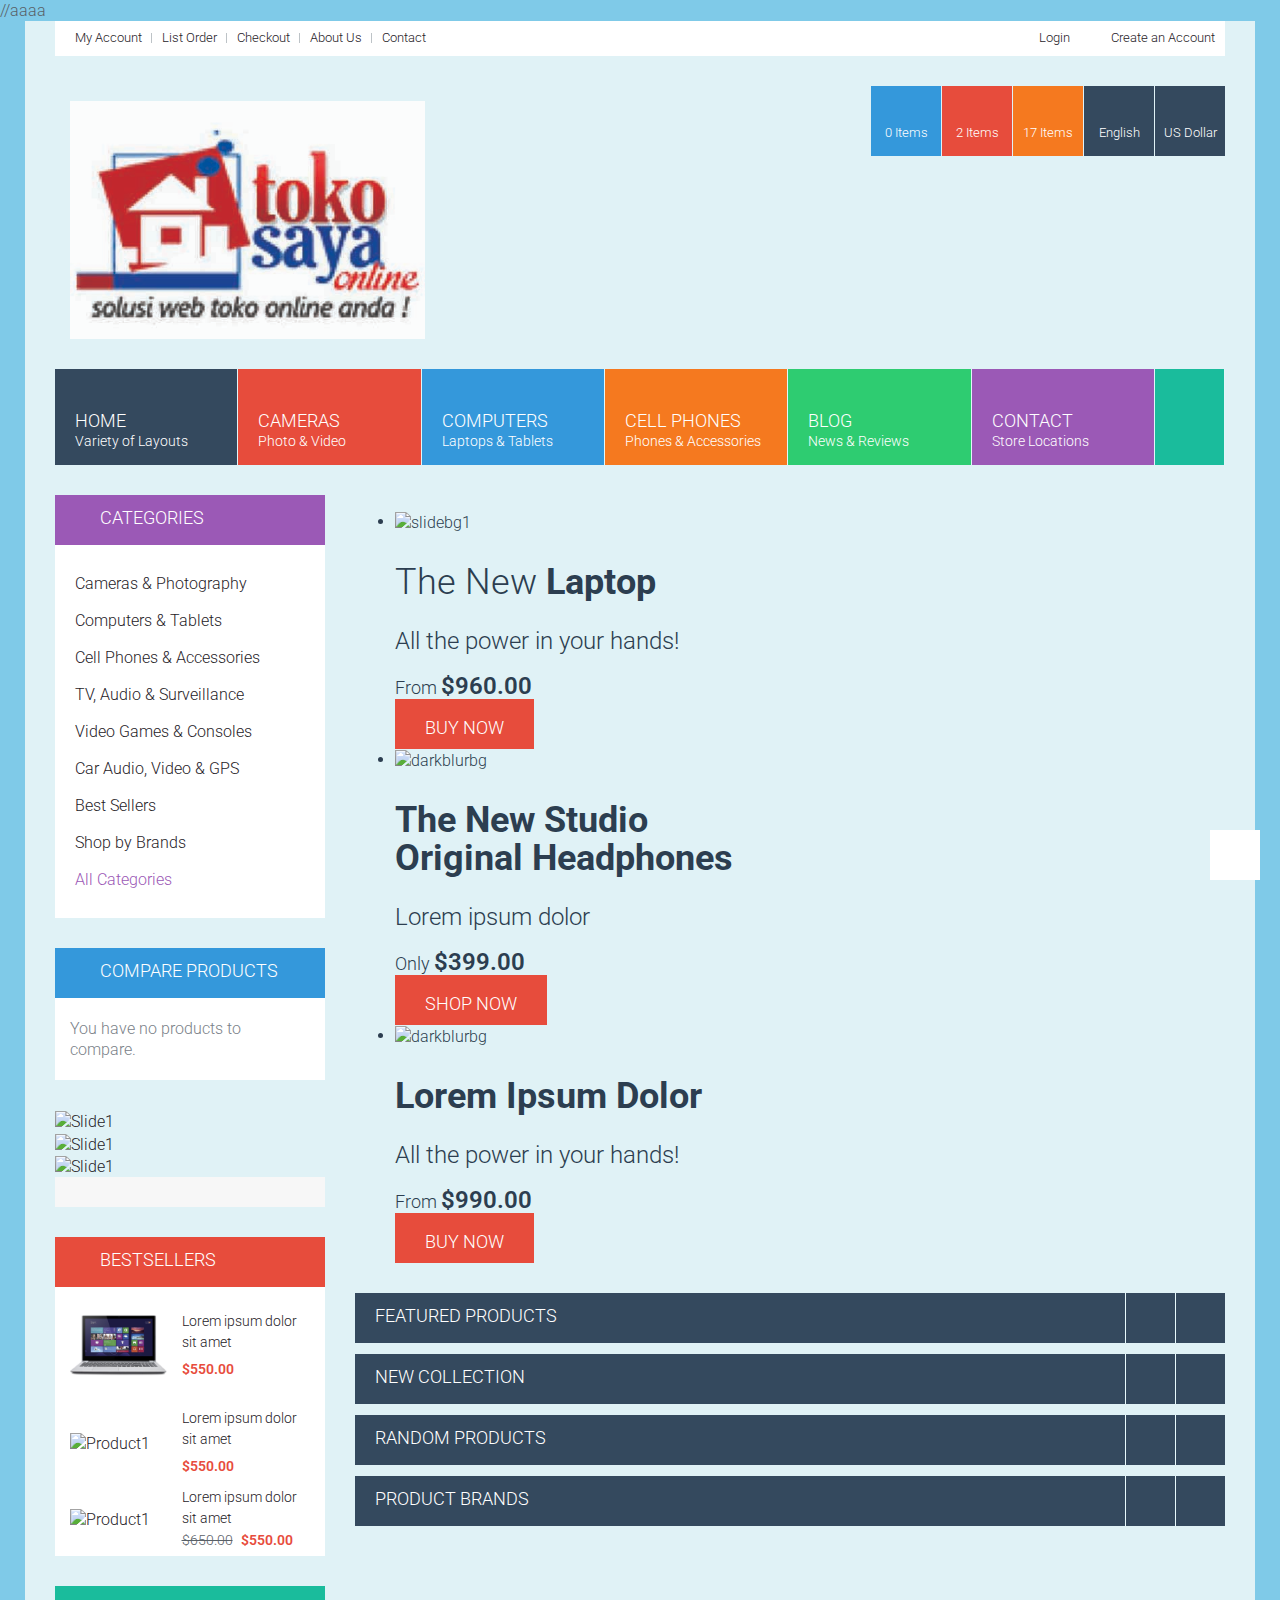
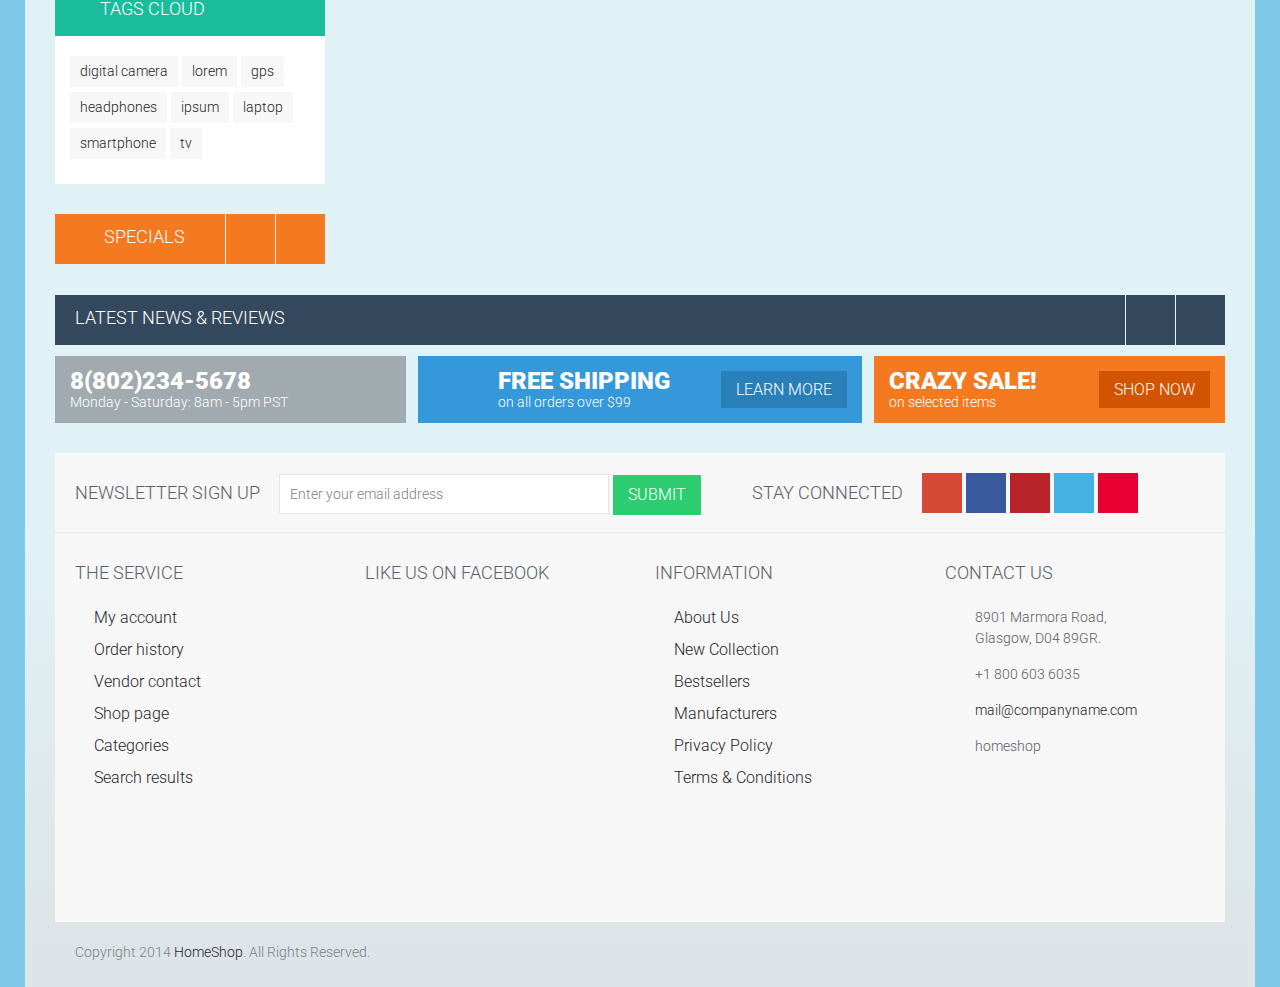
==== commit d194219f: "Update index.html" ====
--- a/nyobangopy/index.html
+++ b/nyobangopy/index.html
@@ -1,5 +1,5 @@
 <!DOCTYPE html>
-
+//aaaa
 <html>
 
     <head>
@@ -2296,4 +2296,4 @@
 		
     </body>
     
-</html>+</html>
